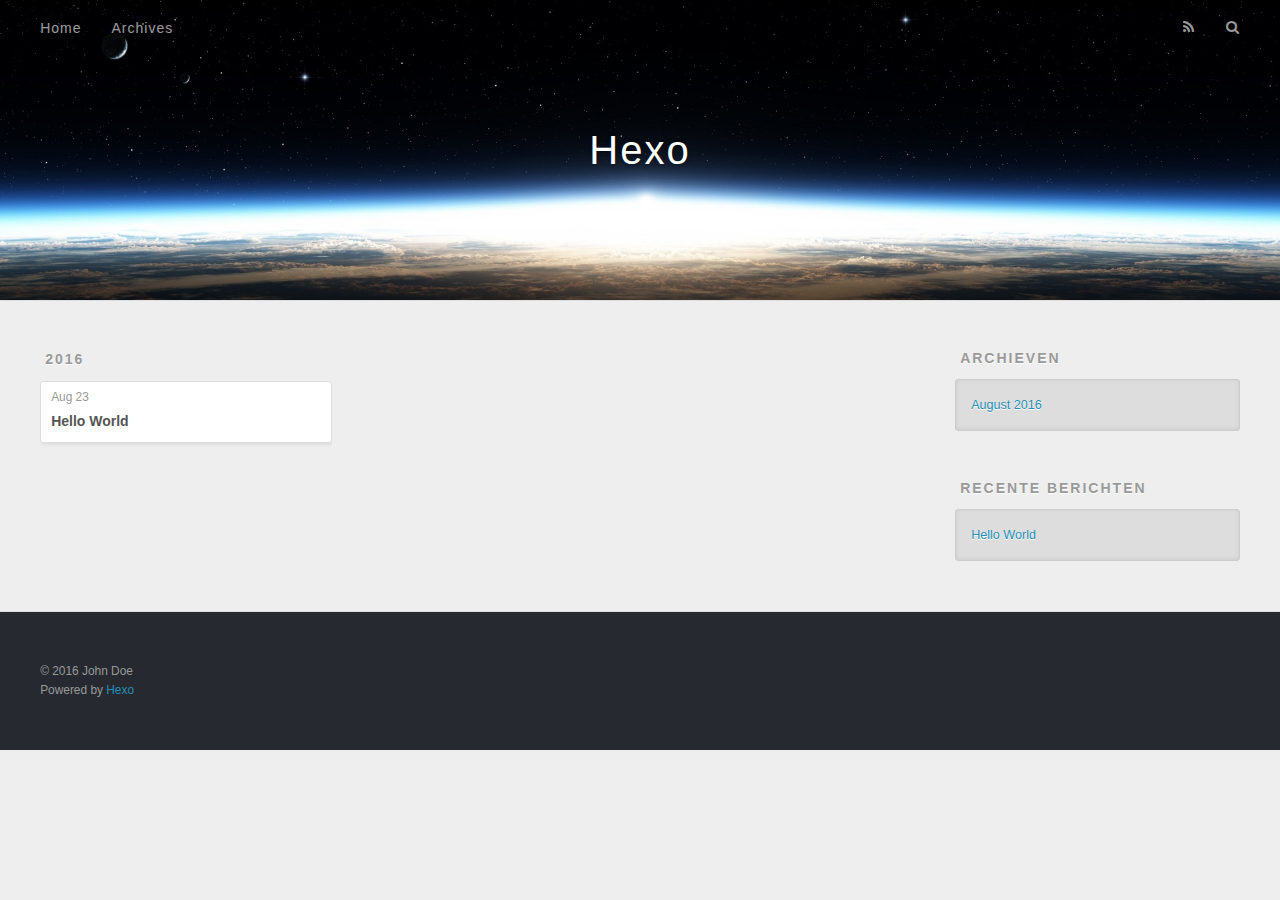
==== archives/index.html @ 3ef38811 "Site updated: 2016-08-23 08:29:12" ====
<!DOCTYPE html>
<html>
<head>
  <meta charset="utf-8">
  
  <title>Archieven | Hexo</title>
  <meta name="viewport" content="width=device-width, initial-scale=1, maximum-scale=1">
  <meta property="og:type" content="website">
<meta property="og:title" content="Hexo">
<meta property="og:url" content="http://yoursite.com/archives/index.html">
<meta property="og:site_name" content="Hexo">
<meta name="twitter:card" content="summary">
<meta name="twitter:title" content="Hexo">
  
    <link rel="alternate" href="/atom.xml" title="Hexo" type="application/atom+xml">
  
  
    <link rel="icon" href="/favicon.png">
  
  
    <link href="//fonts.googleapis.com/css?family=Source+Code+Pro" rel="stylesheet" type="text/css">
  
  <link rel="stylesheet" href="/css/style.css">
  

</head>

<body>
  <div id="container">
    <div id="wrap">
      <header id="header">
  <div id="banner"></div>
  <div id="header-outer" class="outer">
    <div id="header-title" class="inner">
      <h1 id="logo-wrap">
        <a href="/" id="logo">Hexo</a>
      </h1>
      
    </div>
    <div id="header-inner" class="inner">
      <nav id="main-nav">
        <a id="main-nav-toggle" class="nav-icon"></a>
        
          <a class="main-nav-link" href="/">Home</a>
        
          <a class="main-nav-link" href="/archives">Archives</a>
        
      </nav>
      <nav id="sub-nav">
        
          <a id="nav-rss-link" class="nav-icon" href="/atom.xml" title="RSS Feed"></a>
        
        <a id="nav-search-btn" class="nav-icon" title="Zoeken"></a>
      </nav>
      <div id="search-form-wrap">
        <form action="//google.com/search" method="get" accept-charset="UTF-8" class="search-form"><input type="search" name="q" results="0" class="search-form-input" placeholder="Search"><button type="submit" class="search-form-submit">&#xF002;</button><input type="hidden" name="sitesearch" value="http://yoursite.com"></form>
      </div>
    </div>
  </div>
</header>
      <div class="outer">
        <section id="main">
  
  
    
    
      
      
      <section class="archives-wrap">
        <div class="archive-year-wrap">
          <a href="/archives/2016" class="archive-year">2016</a>
        </div>
        <div class="archives">
    
    <article class="archive-article archive-type-post">
  <div class="archive-article-inner">
    <header class="archive-article-header">
      <a href="/2016/08/23/hello-world/" class="archive-article-date">
  <time datetime="2016-08-22T21:23:56.000Z" itemprop="datePublished">Aug 23</time>
</a>
      
  
    <h1 itemprop="name">
      <a class="archive-article-title" href="/2016/08/23/hello-world/">Hello World</a>
    </h1>
  

    </header>
  </div>
</article>
  
  
    </div></section>
  

</section>
        
          <aside id="sidebar">
  
    

  
    

  
    
  
    
  <div class="widget-wrap">
    <h3 class="widget-title">Archieven</h3>
    <div class="widget">
      <ul class="archive-list"><li class="archive-list-item"><a class="archive-list-link" href="/archives/2016/08/">August 2016</a></li></ul>
    </div>
  </div>


  
    
  <div class="widget-wrap">
    <h3 class="widget-title">Recente berichten</h3>
    <div class="widget">
      <ul>
        
          <li>
            <a href="/2016/08/23/hello-world/">Hello World</a>
          </li>
        
      </ul>
    </div>
  </div>

  
</aside>
        
      </div>
      <footer id="footer">
  
  <div class="outer">
    <div id="footer-info" class="inner">
      &copy; 2016 John Doe<br>
      Powered by <a href="http://hexo.io/" target="_blank">Hexo</a>
    </div>
  </div>
</footer>
    </div>
    <nav id="mobile-nav">
  
    <a href="/" class="mobile-nav-link">Home</a>
  
    <a href="/archives" class="mobile-nav-link">Archives</a>
  
</nav>
    

<script src="//ajax.googleapis.com/ajax/libs/jquery/2.0.3/jquery.min.js"></script>


  <link rel="stylesheet" href="/fancybox/jquery.fancybox.css">
  <script src="/fancybox/jquery.fancybox.pack.js"></script>


<script src="/js/script.js"></script>

  </div>
</body>
</html>
---- css/style.css ----
body {
  width: 100%;
}
body:before,
body:after {
  content: "";
  display: table;
}
body:after {
  clear: both;
}
html,
body,
div,
span,
applet,
object,
iframe,
h1,
h2,
h3,
h4,
h5,
h6,
p,
blockquote,
pre,
a,
abbr,
acronym,
address,
big,
cite,
code,
del,
dfn,
em,
img,
ins,
kbd,
q,
s,
samp,
small,
strike,
strong,
sub,
sup,
tt,
var,
dl,
dt,
dd,
ol,
ul,
li,
fieldset,
form,
label,
legend,
table,
caption,
tbody,
tfoot,
thead,
tr,
th,
td {
  margin: 0;
  padding: 0;
  border: 0;
  outline: 0;
  font-weight: inherit;
  font-style: inherit;
  font-family: inherit;
  font-size: 100%;
  vertical-align: baseline;
}
body {
  line-height: 1;
  color: #000;
  background: #fff;
}
ol,
ul {
  list-style: none;
}
table {
  border-collapse: separate;
  border-spacing: 0;
  vertical-align: middle;
}
caption,
th,
td {
  text-align: left;
  font-weight: normal;
  vertical-align: middle;
}
a img {
  border: none;
}
input,
button {
  margin: 0;
  padding: 0;
}
input::-moz-focus-inner,
button::-moz-focus-inner {
  border: 0;
  padding: 0;
}
@font-face {
  font-family: FontAwesome;
  font-style: normal;
  font-weight: normal;
  src: url("fonts/fontawesome-webfont.eot?v=#4.0.3");
  src: url("fonts/fontawesome-webfont.eot?#iefix&v=#4.0.3") format("embedded-opentype"), url("fonts/fontawesome-webfont.woff?v=#4.0.3") format("woff"), url("fonts/fontawesome-webfont.ttf?v=#4.0.3") format("truetype"), url("fonts/fontawesome-webfont.svg#fontawesomeregular?v=#4.0.3") format("svg");
}
html,
body,
#container {
  height: 100%;
}
body {
  background: #eee;
  font: 14px "Helvetica Neue", Helvetica, Arial, sans-serif;
  -webkit-text-size-adjust: 100%;
}
.outer {
  max-width: 1220px;
  margin: 0 auto;
  padding: 0 20px;
}
.outer:before,
.outer:after {
  content: "";
  display: table;
}
.outer:after {
  clear: both;
}
.inner {
  display: inline;
  float: left;
  width: 98.33333333333333%;
  margin: 0 0.833333333333333%;
}
.left,
.alignleft {
  float: left;
}
.right,
.alignright {
  float: right;
}
.clear {
  clear: both;
}
#container {
  position: relative;
}
.mobile-nav-on {
  overflow: hidden;
}
#wrap {
  height: 100%;
  width: 100%;
  position: absolute;
  top: 0;
  left: 0;
  -webkit-transition: 0.2s ease-out;
  -moz-transition: 0.2s ease-out;
  -ms-transition: 0.2s ease-out;
  transition: 0.2s ease-out;
  z-index: 1;
  background: #eee;
}
.mobile-nav-on #wrap {
  left: 280px;
}
@media screen and (min-width: 768px) {
  #main {
    display: inline;
    float: left;
    width: 73.33333333333333%;
    margin: 0 0.833333333333333%;
  }
}
.article-date,
.article-category-link,
.archive-year,
.widget-title {
  text-decoration: none;
  text-transform: uppercase;
  letter-spacing: 2px;
  color: #999;
  margin-bottom: 1em;
  margin-left: 5px;
  line-height: 1em;
  text-shadow: 0 1px #fff;
  font-weight: bold;
}
.article-inner,
.archive-article-inner {
  background: #fff;
  -webkit-box-shadow: 1px 2px 3px #ddd;
  box-shadow: 1px 2px 3px #ddd;
  border: 1px solid #ddd;
  border-radius: 3px;
}
.article-entry h1,
.widget h1 {
  font-size: 2em;
}
.article-entry h2,
.widget h2 {
  font-size: 1.5em;
}
.article-entry h3,
.widget h3 {
  font-size: 1.3em;
}
.article-entry h4,
.widget h4 {
  font-size: 1.2em;
}
.article-entry h5,
.widget h5 {
  font-size: 1em;
}
.article-entry h6,
.widget h6 {
  font-size: 1em;
  color: #999;
}
.article-entry hr,
.widget hr {
  border: 1px dashed #ddd;
}
.article-entry strong,
.widget strong {
  font-weight: bold;
}
.article-entry em,
.widget em,
.article-entry cite,
.widget cite {
  font-style: italic;
}
.article-entry sup,
.widget sup,
.article-entry sub,
.widget sub {
  font-size: 0.75em;
  line-height: 0;
  position: relative;
  vertical-align: baseline;
}
.article-entry sup,
.widget sup {
  top: -0.5em;
}
.article-entry sub,
.widget sub {
  bottom: -0.2em;
}
.article-entry small,
.widget small {
  font-size: 0.85em;
}
.article-entry acronym,
.widget acronym,
.article-entry abbr,
.widget abbr {
  border-bottom: 1px dotted;
}
.article-entry ul,
.widget ul,
.article-entry ol,
.widget ol,
.article-entry dl,
.widget dl {
  margin: 0 20px;
  line-height: 1.6em;
}
.article-entry ul ul,
.widget ul ul,
.article-entry ol ul,
.widget ol ul,
.article-entry ul ol,
.widget ul ol,
.article-entry ol ol,
.widget ol ol {
  margin-top: 0;
  margin-bottom: 0;
}
.article-entry ul,
.widget ul {
  list-style: disc;
}
.article-entry ol,
.widget ol {
  list-style: decimal;
}
.article-entry dt,
.widget dt {
  font-weight: bold;
}
#header {
  height: 300px;
  position: relative;
  border-bottom: 1px solid #ddd;
}
#header:before,
#header:after {
  content: "";
  position: absolute;
  left: 0;
  right: 0;
  height: 40px;
}
#header:before {
  top: 0;
  background: -webkit-linear-gradient(rgba(0,0,0,0.2), transparent);
  background: -moz-linear-gradient(rgba(0,0,0,0.2), transparent);
  background: -ms-linear-gradient(rgba(0,0,0,0.2), transparent);
  background: linear-gradient(rgba(0,0,0,0.2), transparent);
}
#header:after {
  bottom: 0;
  background: -webkit-linear-gradient(transparent, rgba(0,0,0,0.2));
  background: -moz-linear-gradient(transparent, rgba(0,0,0,0.2));
  background: -ms-linear-gradient(transparent, rgba(0,0,0,0.2));
  background: linear-gradient(transparent, rgba(0,0,0,0.2));
}
#header-outer {
  height: 100%;
  position: relative;
}
#header-inner {
  position: relative;
  overflow: hidden;
}
#banner {
  position: absolute;
  top: 0;
  left: 0;
  width: 100%;
  height: 100%;
  background: url("images/banner.jpg") center #000;
  -webkit-background-size: cover;
  -moz-background-size: cover;
  background-size: cover;
  z-index: -1;
}
#header-title {
  text-align: center;
  height: 40px;
  position: absolute;
  top: 50%;
  left: 0;
  margin-top: -20px;
}
#logo,
#subtitle {
  text-decoration: none;
  color: #fff;
  font-weight: 300;
  text-shadow: 0 1px 4px rgba(0,0,0,0.3);
}
#logo {
  font-size: 40px;
  line-height: 40px;
  letter-spacing: 2px;
}
#subtitle {
  font-size: 16px;
  line-height: 16px;
  letter-spacing: 1px;
}
#subtitle-wrap {
  margin-top: 16px;
}
#main-nav {
  float: left;
  margin-left: -15px;
}
.nav-icon,
.main-nav-link {
  float: left;
  color: #fff;
  opacity: 0.6;
  text-decoration: none;
  text-shadow: 0 1px rgba(0,0,0,0.2);
  -webkit-transition: opacity 0.2s;
  -moz-transition: opacity 0.2s;
  -ms-transition: opacity 0.2s;
  transition: opacity 0.2s;
  display: block;
  padding: 20px 15px;
}
.nav-icon:hover,
.main-nav-link:hover {
  opacity: 1;
}
.nav-icon {
  font-family: FontAwesome;
  text-align: center;
  font-size: 14px;
  width: 14px;
  height: 14px;
  padding: 20px 15px;
  position: relative;
  cursor: pointer;
}
.main-nav-link {
  font-weight: 300;
  letter-spacing: 1px;
}
@media screen and (max-width: 479px) {
  .main-nav-link {
    display: none;
  }
}
#main-nav-toggle {
  display: none;
}
#main-nav-toggle:before {
  content: "\f0c9";
}
@media screen and (max-width: 479px) {
  #main-nav-toggle {
    display: block;
  }
}
#sub-nav {
  float: right;
  margin-right: -15px;
}
#nav-rss-link:before {
  content: "\f09e";
}
#nav-search-btn:before {
  content: "\f002";
}
#search-form-wrap {
  position: absolute;
  top: 15px;
  width: 150px;
  height: 30px;
  right: -150px;
  opacity: 0;
  -webkit-transition: 0.2s ease-out;
  -moz-transition: 0.2s ease-out;
  -ms-transition: 0.2s ease-out;
  transition: 0.2s ease-out;
}
#search-form-wrap.on {
  opacity: 1;
  right: 0;
}
@media screen and (max-width: 479px) {
  #search-form-wrap {
    width: 100%;
    right: -100%;
  }
}
.search-form {
  position: absolute;
  top: 0;
  left: 0;
  right: 0;
  background: #fff;
  padding: 5px 15px;
  border-radius: 15px;
  -webkit-box-shadow: 0 0 10px rgba(0,0,0,0.3);
  box-shadow: 0 0 10px rgba(0,0,0,0.3);
}
.search-form-input {
  border: none;
  background: none;
  color: #555;
  width: 100%;
  font: 13px "Helvetica Neue", Helvetica, Arial, sans-serif;
  outline: none;
}
.search-form-input::-webkit-search-results-decoration,
.search-form-input::-webkit-search-cancel-button {
  -webkit-appearance: none;
}
.search-form-submit {
  position: absolute;
  top: 50%;
  right: 10px;
  margin-top: -7px;
  font: 13px FontAwesome;
  border: none;
  background: none;
  color: #bbb;
  cursor: pointer;
}
.search-form-submit:hover,
.search-form-submit:focus {
  color: #777;
}
.article {
  margin: 50px 0;
}
.article-inner {
  overflow: hidden;
}
.article-meta:before,
.article-meta:after {
  content: "";
  display: table;
}
.article-meta:after {
  clear: both;
}
.article-date {
  float: left;
}
.article-category {
  float: left;
  line-height: 1em;
  color: #ccc;
  text-shadow: 0 1px #fff;
  margin-left: 8px;
}
.article-category:before {
  content: "\2022";
}
.article-category-link {
  margin: 0 12px 1em;
}
.article-header {
  padding: 20px 20px 0;
}
.article-title {
  text-decoration: none;
  font-size: 2em;
  font-weight: bold;
  color: #555;
  line-height: 1.1em;
  -webkit-transition: color 0.2s;
  -moz-transition: color 0.2s;
  -ms-transition: color 0.2s;
  transition: color 0.2s;
}
a.article-title:hover {
  color: #258fb8;
}
.article-entry {
  color: #555;
  padding: 0 20px;
}
.article-entry:before,
.article-entry:after {
  content: "";
  display: table;
}
.article-entry:after {
  clear: both;
}
.article-entry p,
.article-entry table {
  line-height: 1.6em;
  margin: 1.6em 0;
}
.article-entry h1,
.article-entry h2,
.article-entry h3,
.article-entry h4,
.article-entry h5,
.article-entry h6 {
  font-weight: bold;
}
.article-entry h1,
.article-entry h2,
.article-entry h3,
.article-entry h4,
.article-entry h5,
.article-entry h6 {
  line-height: 1.1em;
  margin: 1.1em 0;
}
.article-entry a {
  color: #258fb8;
  text-decoration: none;
}
.article-entry a:hover {
  text-decoration: underline;
}
.article-entry ul,
.article-entry ol,
.article-entry dl {
  margin-top: 1.6em;
  margin-bottom: 1.6em;
}
.article-entry img,
.article-entry video {
  max-width: 100%;
  height: auto;
  display: block;
  margin: auto;
}
.article-entry iframe {
  border: none;
}
.article-entry table {
  width: 100%;
  border-collapse: collapse;
  border-spacing: 0;
}
.article-entry th {
  font-weight: bold;
  border-bottom: 3px solid #ddd;
  padding-bottom: 0.5em;
}
.article-entry td {
  border-bottom: 1px solid #ddd;
  padding: 10px 0;
}
.article-entry blockquote {
  font-family: Georgia, "Times New Roman", serif;
  font-size: 1.4em;
  margin: 1.6em 20px;
  text-align: center;
}
.article-entry blockquote footer {
  font-size: 14px;
  margin: 1.6em 0;
  font-family: "Helvetica Neue", Helvetica, Arial, sans-serif;
}
.article-entry blockquote footer cite:before {
  content: "—";
  padding: 0 0.5em;
}
.article-entry .pullquote {
  text-align: left;
  width: 45%;
  margin: 0;
}
.article-entry .pullquote.left {
  margin-left: 0.5em;
  margin-right: 1em;
}
.article-entry .pullquote.right {
  margin-right: 0.5em;
  margin-left: 1em;
}
.article-entry .caption {
  color: #999;
  display: block;
  font-size: 0.9em;
  margin-top: 0.5em;
  position: relative;
  text-align: center;
}
.article-entry .video-container {
  position: relative;
  padding-top: 56.25%;
  height: 0;
  overflow: hidden;
}
.article-entry .video-container iframe,
.article-entry .video-container object,
.article-entry .video-container embed {
  position: absolute;
  top: 0;
  left: 0;
  width: 100%;
  height: 100%;
  margin-top: 0;
}
.article-more-link a {
  display: inline-block;
  line-height: 1em;
  padding: 6px 15px;
  border-radius: 15px;
  background: #eee;
  color: #999;
  text-shadow: 0 1px #fff;
  text-decoration: none;
}
.article-more-link a:hover {
  background: #258fb8;
  color: #fff;
  text-decoration: none;
  text-shadow: 0 1px #1e7293;
}
.article-footer {
  font-size: 0.85em;
  line-height: 1.6em;
  border-top: 1px solid #ddd;
  padding-top: 1.6em;
  margin: 0 20px 20px;
}
.article-footer:before,
.article-footer:after {
  content: "";
  display: table;
}
.article-footer:after {
  clear: both;
}
.article-footer a {
  color: #999;
  text-decoration: none;
}
.article-footer a:hover {
  color: #555;
}
.article-tag-list-item {
  float: left;
  margin-right: 10px;
}
.article-tag-list-link:before {
  content: "#";
}
.article-comment-link {
  float: right;
}
.article-comment-link:before {
  content: "\f075";
  font-family: FontAwesome;
  padding-right: 8px;
}
.article-share-link {
  cursor: pointer;
  float: right;
  margin-left: 20px;
}
.article-share-link:before {
  content: "\f064";
  font-family: FontAwesome;
  padding-right: 6px;
}
#article-nav {
  position: relative;
}
#article-nav:before,
#article-nav:after {
  content: "";
  display: table;
}
#article-nav:after {
  clear: both;
}
@media screen and (min-width: 768px) {
  #article-nav {
    margin: 50px 0;
  }
  #article-nav:before {
    width: 8px;
    height: 8px;
    position: absolute;
    top: 50%;
    left: 50%;
    margin-top: -4px;
    margin-left: -4px;
    content: "";
    border-radius: 50%;
    background: #ddd;
    -webkit-box-shadow: 0 1px 2px #fff;
    box-shadow: 0 1px 2px #fff;
  }
}
.article-nav-link-wrap {
  text-decoration: none;
  text-shadow: 0 1px #fff;
  color: #999;
  -webkit-box-sizing: border-box;
  -moz-box-sizing: border-box;
  box-sizing: border-box;
  margin-top: 50px;
  text-align: center;
  display: block;
}
.article-nav-link-wrap:hover {
  color: #555;
}
@media screen and (min-width: 768px) {
  .article-nav-link-wrap {
    width: 50%;
    margin-top: 0;
  }
}
@media screen and (min-width: 768px) {
  #article-nav-newer {
    float: left;
    text-align: right;
    padding-right: 20px;
  }
}
@media screen and (min-width: 768px) {
  #article-nav-older {
    float: right;
    text-align: left;
    padding-left: 20px;
  }
}
.article-nav-caption {
  text-transform: uppercase;
  letter-spacing: 2px;
  color: #ddd;
  line-height: 1em;
  font-weight: bold;
}
#article-nav-newer .article-nav-caption {
  margin-right: -2px;
}
.article-nav-title {
  font-size: 0.85em;
  line-height: 1.6em;
  margin-top: 0.5em;
}
.article-share-box {
  position: absolute;
  display: none;
  background: #fff;
  -webkit-box-shadow: 1px 2px 10px rgba(0,0,0,0.2);
  box-shadow: 1px 2px 10px rgba(0,0,0,0.2);
  border-radius: 3px;
  margin-left: -145px;
  overflow: hidden;
  z-index: 1;
}
.article-share-box.on {
  display: block;
}
.article-share-input {
  width: 100%;
  background: none;
  -webkit-box-sizing: border-box;
  -moz-box-sizing: border-box;
  box-sizing: border-box;
  font: 14px "Helvetica Neue", Helvetica, Arial, sans-serif;
  padding: 0 15px;
  color: #555;
  outline: none;
  border: 1px solid #ddd;
  border-radius: 3px 3px 0 0;
  height: 36px;
  line-height: 36px;
}
.article-share-links {
  background: #eee;
}
.article-share-links:before,
.article-share-links:after {
  content: "";
  display: table;
}
.article-share-links:after {
  clear: both;
}
.article-share-twitter,
.article-share-facebook,
.article-share-pinterest,
.article-share-google {
  width: 50px;
  height: 36px;
  display: block;
  float: left;
  position: relative;
  color: #999;
  text-shadow: 0 1px #fff;
}
.article-share-twitter:before,
.article-share-facebook:before,
.article-share-pinterest:before,
.article-share-google:before {
  font-size: 20px;
  font-family: FontAwesome;
  width: 20px;
  height: 20px;
  position: absolute;
  top: 50%;
  left: 50%;
  margin-top: -10px;
  margin-left: -10px;
  text-align: center;
}
.article-share-twitter:hover,
.article-share-facebook:hover,
.article-share-pinterest:hover,
.article-share-google:hover {
  color: #fff;
}
.article-share-twitter:before {
  content: "\f099";
}
.article-share-twitter:hover {
  background: #00aced;
  text-shadow: 0 1px #008abe;
}
.article-share-facebook:before {
  content: "\f09a";
}
.article-share-facebook:hover {
  background: #3b5998;
  text-shadow: 0 1px #2f477a;
}
.article-share-pinterest:before {
  content: "\f0d2";
}
.article-share-pinterest:hover {
  background: #cb2027;
  text-shadow: 0 1px #a21a1f;
}
.article-share-google:before {
  content: "\f0d5";
}
.article-share-google:hover {
  background: #dd4b39;
  text-shadow: 0 1px #be3221;
}
.article-gallery {
  background: #000;
  position: relative;
}
.article-gallery-photos {
  position: relative;
  overflow: hidden;
}
.article-gallery-img {
  display: none;
  max-width: 100%;
}
.article-gallery-img:first-child {
  display: block;
}
.article-gallery-img.loaded {
  position: absolute;
  display: block;
}
.article-gallery-img img {
  display: block;
  max-width: 100%;
  margin: 0 auto;
}
#comments {
  background: #fff;
  -webkit-box-shadow: 1px 2px 3px #ddd;
  box-shadow: 1px 2px 3px #ddd;
  padding: 20px;
  border: 1px solid #ddd;
  border-radius: 3px;
  margin: 50px 0;
}
#comments a {
  color: #258fb8;
}
.archives-wrap {
  margin: 50px 0;
}
.archives:before,
.archives:after {
  content: "";
  display: table;
}
.archives:after {
  clear: both;
}
.archive-year-wrap {
  margin-bottom: 1em;
}
.archives {
  -webkit-column-gap: 10px;
  -moz-column-gap: 10px;
  column-gap: 10px;
}
@media screen and (min-width: 480px) and (max-width: 767px) {
  .archives {
    -webkit-column-count: 2;
    -moz-column-count: 2;
    column-count: 2;
  }
}
@media screen and (min-width: 768px) {
  .archives {
    -webkit-column-count: 3;
    -moz-column-count: 3;
    column-count: 3;
  }
}
.archive-article {
  -webkit-column-break-inside: avoid;
  page-break-inside: avoid;
  overflow: hidden;
  break-inside: avoid-column;
}
.archive-article-inner {
  padding: 10px;
  margin-bottom: 15px;
}
.archive-article-title {
  text-decoration: none;
  font-weight: bold;
  color: #555;
  -webkit-transition: color 0.2s;
  -moz-transition: color 0.2s;
  -ms-transition: color 0.2s;
  transition: color 0.2s;
  line-height: 1.6em;
}
.archive-article-title:hover {
  color: #258fb8;
}
.archive-article-footer {
  margin-top: 1em;
}
.archive-article-date {
  color: #999;
  text-decoration: none;
  font-size: 0.85em;
  line-height: 1em;
  margin-bottom: 0.5em;
  display: block;
}
#page-nav {
  margin: 50px auto;
  background: #fff;
  -webkit-box-shadow: 1px 2px 3px #ddd;
  box-shadow: 1px 2px 3px #ddd;
  border: 1px solid #ddd;
  border-radius: 3px;
  text-align: center;
  color: #999;
  overflow: hidden;
}
#page-nav:before,
#page-nav:after {
  content: "";
  display: table;
}
#page-nav:after {
  clear: both;
}
#page-nav a,
#page-nav span {
  padding: 10px 20px;
  line-height: 1;
  height: 2ex;
}
#page-nav a {
  color: #999;
  text-decoration: none;
}
#page-nav a:hover {
  background: #999;
  color: #fff;
}
#page-nav .prev {
  float: left;
}
#page-nav .next {
  float: right;
}
#page-nav .page-number {
  display: inline-block;
}
@media screen and (max-width: 479px) {
  #page-nav .page-number {
    display: none;
  }
}
#page-nav .current {
  color: #555;
  font-weight: bold;
}
#page-nav .space {
  color: #ddd;
}
#footer {
  background: #262a30;
  padding: 50px 0;
  border-top: 1px solid #ddd;
  color: #999;
}
#footer a {
  color: #258fb8;
  text-decoration: none;
}
#footer a:hover {
  text-decoration: underline;
}
#footer-info {
  line-height: 1.6em;
  font-size: 0.85em;
}
.article-entry pre,
.article-entry .highlight {
  background: #2d2d2d;
  margin: 0 -20px;
  padding: 15px 20px;
  border-style: solid;
  border-color: #ddd;
  border-width: 1px 0;
  overflow: auto;
  color: #ccc;
  line-height: 22.400000000000002px;
}
.article-entry .highlight .gutter pre,
.article-entry .gist .gist-file .gist-data .line-numbers {
  color: #666;
  font-size: 0.85em;
}
.article-entry pre,
.article-entry code {
  font-family: "Source Code Pro", Consolas, Monaco, Menlo, Consolas, monospace;
}
.article-entry code {
  background: #eee;
  text-shadow: 0 1px #fff;
  padding: 0 0.3em;
}
.article-entry pre code {
  background: none;
  text-shadow: none;
  padding: 0;
}
.article-entry .highlight pre {
  border: none;
  margin: 0;
  padding: 0;
}
.article-entry .highlight table {
  margin: 0;
  width: auto;
}
.article-entry .highlight td {
  border: none;
  padding: 0;
}
.article-entry .highlight figcaption {
  font-size: 0.85em;
  color: #999;
  line-height: 1em;
  margin-bottom: 1em;
}
.article-entry .highlight figcaption:before,
.article-entry .highlight figcaption:after {
  content: "";
  display: table;
}
.article-entry .highlight figcaption:after {
  clear: both;
}
.article-entry .highlight figcaption a {
  float: right;
}
.article-entry .highlight .gutter pre {
  text-align: right;
  padding-right: 20px;
}
.article-entry .highlight .line {
  height: 22.400000000000002px;
}
.article-entry .highlight .line.marked {
  background: #515151;
}
.article-entry .gist {
  margin: 0 -20px;
  border-style: solid;
  border-color: #ddd;
  border-width: 1px 0;
  background: #2d2d2d;
  padding: 15px 20px 15px 0;
}
.article-entry .gist .gist-file {
  border: none;
  font-family: "Source Code Pro", Consolas, Monaco, Menlo, Consolas, monospace;
  margin: 0;
}
.article-entry .gist .gist-file .gist-data {
  background: none;
  border: none;
}
.article-entry .gist .gist-file .gist-data .line-numbers {
  background: none;
  border: none;
  padding: 0 20px 0 0;
}
.article-entry .gist .gist-file .gist-data .line-data {
  padding: 0 !important;
}
.article-entry .gist .gist-file .highlight {
  margin: 0;
  padding: 0;
  border: none;
}
.article-entry .gist .gist-file .gist-meta {
  background: #2d2d2d;
  color: #999;
  font: 0.85em "Helvetica Neue", Helvetica, Arial, sans-serif;
  text-shadow: 0 0;
  padding: 0;
  margin-top: 1em;
  margin-left: 20px;
}
.article-entry .gist .gist-file .gist-meta a {
  color: #258fb8;
  font-weight: normal;
}
.article-entry .gist .gist-file .gist-meta a:hover {
  text-decoration: underline;
}
pre .comment,
pre .title {
  color: #999;
}
pre .variable,
pre .attribute,
pre .tag,
pre .regexp,
pre .ruby .constant,
pre .xml .tag .title,
pre .xml .pi,
pre .xml .doctype,
pre .html .doctype,
pre .css .id,
pre .css .class,
pre .css .pseudo {
  color: #f2777a;
}
pre .number,
pre .preprocessor,
pre .built_in,
pre .literal,
pre .params,
pre .constant {
  color: #f99157;
}
pre .class,
pre .ruby .class .title,
pre .css .rules .attribute {
  color: #9c9;
}
pre .string,
pre .value,
pre .inheritance,
pre .header,
pre .ruby .symbol,
pre .xml .cdata {
  color: #9c9;
}
pre .css .hexcolor {
  color: #6cc;
}
pre .function,
pre .python .decorator,
pre .python .title,
pre .ruby .function .title,
pre .ruby .title .keyword,
pre .perl .sub,
pre .javascript .title,
pre .coffeescript .title {
  color: #69c;
}
pre .keyword,
pre .javascript .function {
  color: #c9c;
}
@media screen and (max-width: 479px) {
  #mobile-nav {
    position: absolute;
    top: 0;
    left: 0;
    width: 280px;
    height: 100%;
    background: #191919;
    border-right: 1px solid #fff;
  }
}
@media screen and (max-width: 479px) {
  .mobile-nav-link {
    display: block;
    color: #999;
    text-decoration: none;
    padding: 15px 20px;
    font-weight: bold;
  }
  .mobile-nav-link:hover {
    color: #fff;
  }
}
@media screen and (min-width: 768px) {
  #sidebar {
    display: inline;
    float: left;
    width: 23.333333333333332%;
    margin: 0 0.833333333333333%;
  }
}
.widget-wrap {
  margin: 50px 0;
}
.widget {
  color: #777;
  text-shadow: 0 1px #fff;
  background: #ddd;
  -webkit-box-shadow: 0 -1px 4px #ccc inset;
  box-shadow: 0 -1px 4px #ccc inset;
  border: 1px solid #ccc;
  padding: 15px;
  border-radius: 3px;
}
.widget a {
  color: #258fb8;
  text-decoration: none;
}
.widget a:hover {
  text-decoration: underline;
}
.widget ul ul,
.widget ol ul,
.widget dl ul,
.widget ul ol,
.widget ol ol,
.widget dl ol,
.widget ul dl,
.widget ol dl,
.widget dl dl {
  margin-left: 15px;
  list-style: disc;
}
.widget {
  line-height: 1.6em;
  word-wrap: break-word;
  font-size: 0.9em;
}
.widget ul,
.widget ol {
  list-style: none;
  margin: 0;
}
.widget ul ul,
.widget ol ul,
.widget ul ol,
.widget ol ol {
  margin: 0 20px;
}
.widget ul ul,
.widget ol ul {
  list-style: disc;
}
.widget ul ol,
.widget ol ol {
  list-style: decimal;
}
.category-list-count,
.tag-list-count,
.archive-list-count {
  padding-left: 5px;
  color: #999;
  font-size: 0.85em;
}
.category-list-count:before,
.tag-list-count:before,
.archive-list-count:before {
  content: "(";
}
.category-list-count:after,
.tag-list-count:after,
.archive-list-count:after {
  content: ")";
}
.tagcloud a {
  margin-right: 5px;
  display: inline-block;
}
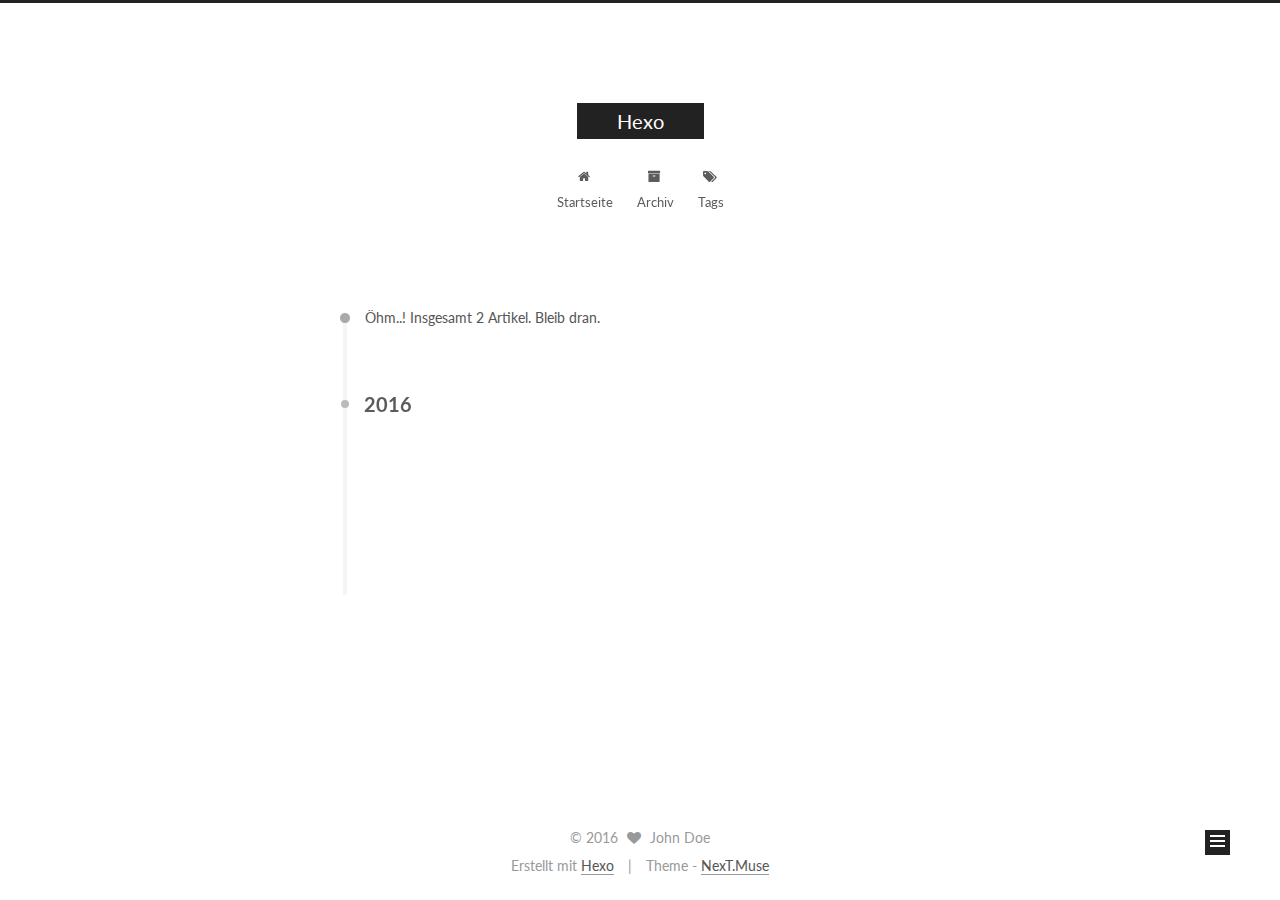
==== commit 06d70a96: "Site updated: 2016-08-23 08:47:02" ====
--- a/archives/index.html
+++ b/archives/index.html
@@ -1,166 +1,503 @@
-<!DOCTYPE html>
-<html>
+<!doctype html>
+
+
+
+  
+
+
+<html class="theme-next muse use-motion">
 <head>
-  <meta charset="utf-8">
-  
-  <title>Archieven | Hexo</title>
-  <meta name="viewport" content="width=device-width, initial-scale=1, maximum-scale=1">
-  <meta property="og:type" content="website">
+  <meta charset="UTF-8"/>
+<meta http-equiv="X-UA-Compatible" content="IE=edge,chrome=1" />
+<meta name="viewport" content="width=device-width, initial-scale=1, maximum-scale=1"/>
+
+
+
+<meta http-equiv="Cache-Control" content="no-transform" />
+<meta http-equiv="Cache-Control" content="no-siteapp" />
+
+
+
+
+
+
+
+
+
+
+
+
+  
+  
+  <link href="/vendors/fancybox/source/jquery.fancybox.css?v=2.1.5" rel="stylesheet" type="text/css" />
+
+
+
+
+  
+  
+  
+  
+
+  
+    
+    
+  
+
+  
+
+  
+
+  
+
+  
+
+  
+    
+    
+    <link href="//fonts.googleapis.com/css?family=Lato:300,300italic,400,400italic,700,700italic&subset=latin,latin-ext" rel="stylesheet" type="text/css">
+  
+
+
+
+
+
+
+<link href="/vendors/font-awesome/css/font-awesome.min.css?v=4.4.0" rel="stylesheet" type="text/css" />
+
+<link href="/css/main.css?v=5.0.1" rel="stylesheet" type="text/css" />
+
+
+  <meta name="keywords" content="Hexo, NexT" />
+
+
+
+
+
+
+
+
+  <link rel="shortcut icon" type="image/x-icon" href="/favicon.ico?v=5.0.1" />
+
+
+
+
+
+
+<meta property="og:type" content="website">
 <meta property="og:title" content="Hexo">
 <meta property="og:url" content="http://yoursite.com/archives/index.html">
 <meta property="og:site_name" content="Hexo">
 <meta name="twitter:card" content="summary">
 <meta name="twitter:title" content="Hexo">
-  
-    <link rel="alternate" href="/atom.xml" title="Hexo" type="application/atom+xml">
-  
-  
-    <link rel="icon" href="/favicon.png">
-  
-  
-    <link href="//fonts.googleapis.com/css?family=Source+Code+Pro" rel="stylesheet" type="text/css">
-  
-  <link rel="stylesheet" href="/css/style.css">
-  
-
+
+
+
+<script type="text/javascript" id="hexo.configuration">
+  var NexT = window.NexT || {};
+  var CONFIG = {
+    scheme: 'Muse',
+    sidebar: {"position":"left","display":"post"},
+    fancybox: true,
+    motion: true,
+    duoshuo: {
+      userId: 0,
+      author: 'Author'
+    }
+  };
+</script>
+
+
+
+
+  <link rel="canonical" href="http://yoursite.com/archives/"/>
+
+  <title> Archiv | Hexo </title>
 </head>
 
-<body>
-  <div id="container">
-    <div id="wrap">
-      <header id="header">
-  <div id="banner"></div>
-  <div id="header-outer" class="outer">
-    <div id="header-title" class="inner">
-      <h1 id="logo-wrap">
-        <a href="/" id="logo">Hexo</a>
+<body itemscope itemtype="http://schema.org/WebPage" lang="">
+
+  
+
+
+
+
+
+
+
+
+
+
+  
+  
+    
+  
+
+  <div class="container one-collumn sidebar-position-left  page-archive  ">
+    <div class="headband"></div>
+
+    <header id="header" class="header" itemscope itemtype="http://schema.org/WPHeader">
+      <div class="header-inner"><div class="site-meta ">
+  
+
+  <div class="custom-logo-site-title">
+    <a href="/"  class="brand" rel="start">
+      <span class="logo-line-before"><i></i></span>
+      <span class="site-title">Hexo</span>
+      <span class="logo-line-after"><i></i></span>
+    </a>
+  </div>
+  <p class="site-subtitle"></p>
+</div>
+
+<div class="site-nav-toggle">
+  <button>
+    <span class="btn-bar"></span>
+    <span class="btn-bar"></span>
+    <span class="btn-bar"></span>
+  </button>
+</div>
+
+<nav class="site-nav">
+  
+
+  
+    <ul id="menu" class="menu">
+      
+        
+        <li class="menu-item menu-item-home">
+          <a href="/" rel="section">
+            
+              <i class="menu-item-icon fa fa-fw fa-home"></i> <br />
+            
+            Startseite
+          </a>
+        </li>
+      
+        
+        <li class="menu-item menu-item-archives">
+          <a href="/archives" rel="section">
+            
+              <i class="menu-item-icon fa fa-fw fa-archive"></i> <br />
+            
+            Archiv
+          </a>
+        </li>
+      
+        
+        <li class="menu-item menu-item-tags">
+          <a href="/tags" rel="section">
+            
+              <i class="menu-item-icon fa fa-fw fa-tags"></i> <br />
+            
+            Tags
+          </a>
+        </li>
+      
+
+      
+    </ul>
+  
+
+  
+</nav>
+
+ </div>
+    </header>
+
+    <main id="main" class="main">
+      <div class="main-inner">
+        <div class="content-wrap">
+          <div id="content" class="content">
+            
+
+  <section id="posts" class="posts-collapse">
+    <span class="archive-move-on"></span>
+
+    <span class="archive-page-counter">
+      
+      
+      
+        
+      
+      Öhm..! Insgesamt 2 Artikel. Bleib dran.
+    </span>
+
+    
+
+      
+      
+      
+
+      
+        
+        <div class="collection-title">
+          <h2 class="archive-year motion-element" id="archive-year-2016">2016</h2>
+        </div>
+      
+      
+
+      
+
+  <article class="post post-type-normal" itemscope itemtype="http://schema.org/Article">
+    <header class="post-header">
+
+      <h1 class="post-title">
+        
+            <a class="post-title-link" href="/2016/08/23/postName-md/" itemprop="url">
+              
+                <span itemprop="name">postName.md</span>
+              
+            </a>
+        
       </h1>
-      
-    </div>
-    <div id="header-inner" class="inner">
-      <nav id="main-nav">
-        <a id="main-nav-toggle" class="nav-icon"></a>
-        
-          <a class="main-nav-link" href="/">Home</a>
-        
-          <a class="main-nav-link" href="/archives">Archives</a>
-        
-      </nav>
-      <nav id="sub-nav">
-        
-          <a id="nav-rss-link" class="nav-icon" href="/atom.xml" title="RSS Feed"></a>
-        
-        <a id="nav-search-btn" class="nav-icon" title="Zoeken"></a>
-      </nav>
-      <div id="search-form-wrap">
-        <form action="//google.com/search" method="get" accept-charset="UTF-8" class="search-form"><input type="search" name="q" results="0" class="search-form-input" placeholder="Search"><button type="submit" class="search-form-submit">&#xF002;</button><input type="hidden" name="sitesearch" value="http://yoursite.com"></form>
+
+      <div class="post-meta">
+        <time class="post-time" itemprop="dateCreated"
+              datetime="2016-08-23T08:33:20+08:00"
+              content="2016-08-23" >
+          08-23
+        </time>
       </div>
+
+    </header>
+  </article>
+
+
+
+    
+
+      
+      
+      
+
+      
+      
+
+      
+
+  <article class="post post-type-normal" itemscope itemtype="http://schema.org/Article">
+    <header class="post-header">
+
+      <h1 class="post-title">
+        
+            <a class="post-title-link" href="/2016/08/23/hello-world/" itemprop="url">
+              
+                <span itemprop="name">Hello World</span>
+              
+            </a>
+        
+      </h1>
+
+      <div class="post-meta">
+        <time class="post-time" itemprop="dateCreated"
+              datetime="2016-08-23T05:23:56+08:00"
+              content="2016-08-23" >
+          08-23
+        </time>
+      </div>
+
+    </header>
+  </article>
+
+
+
+    
+
+  </section>
+
+  
+
+
+
+          </div>
+          
+
+
+          
+
+        </div>
+        
+          
+  
+  <div class="sidebar-toggle">
+    <div class="sidebar-toggle-line-wrap">
+      <span class="sidebar-toggle-line sidebar-toggle-line-first"></span>
+      <span class="sidebar-toggle-line sidebar-toggle-line-middle"></span>
+      <span class="sidebar-toggle-line sidebar-toggle-line-last"></span>
     </div>
   </div>
-</header>
-      <div class="outer">
-        <section id="main">
-  
-  
-    
-    
-      
-      
-      <section class="archives-wrap">
-        <div class="archive-year-wrap">
-          <a href="/archives/2016" class="archive-year">2016</a>
+
+  <aside id="sidebar" class="sidebar">
+    <div class="sidebar-inner">
+
+      
+
+      
+
+      <section class="site-overview sidebar-panel  sidebar-panel-active ">
+        <div class="site-author motion-element" itemprop="author" itemscope itemtype="http://schema.org/Person">
+          <img class="site-author-image" itemprop="image"
+               src="/images/avatar.gif"
+               alt="John Doe" />
+          <p class="site-author-name" itemprop="name">John Doe</p>
+          <p class="site-description motion-element" itemprop="description"></p>
         </div>
-        <div class="archives">
-    
-    <article class="archive-article archive-type-post">
-  <div class="archive-article-inner">
-    <header class="archive-article-header">
-      <a href="/2016/08/23/hello-world/" class="archive-article-date">
-  <time datetime="2016-08-22T21:23:56.000Z" itemprop="datePublished">Aug 23</time>
-</a>
-      
-  
-    <h1 itemprop="name">
-      <a class="archive-article-title" href="/2016/08/23/hello-world/">Hello World</a>
-    </h1>
-  
-
-    </header>
-  </div>
-</article>
-  
-  
-    </div></section>
-  
-
-</section>
-        
-          <aside id="sidebar">
-  
-    
-
-  
-    
-
-  
-    
-  
-    
-  <div class="widget-wrap">
-    <h3 class="widget-title">Archieven</h3>
-    <div class="widget">
-      <ul class="archive-list"><li class="archive-list-item"><a class="archive-list-link" href="/archives/2016/08/">August 2016</a></li></ul>
+        <nav class="site-state motion-element">
+          <div class="site-state-item site-state-posts">
+            <a href="/archives">
+              <span class="site-state-item-count">2</span>
+              <span class="site-state-item-name">Artikel</span>
+            </a>
+          </div>
+
+          
+
+          
+
+        </nav>
+
+        
+
+        <div class="links-of-author motion-element">
+          
+        </div>
+
+        
+        
+
+        
+        
+
+      </section>
+
+      
+
+    </div>
+  </aside>
+
+
+        
+      </div>
+    </main>
+
+    <footer id="footer" class="footer">
+      <div class="footer-inner">
+        <div class="copyright" >
+  
+  &copy; 
+  <span itemprop="copyrightYear">2016</span>
+  <span class="with-love">
+    <i class="fa fa-heart"></i>
+  </span>
+  <span class="author" itemprop="copyrightHolder">John Doe</span>
+</div>
+
+<div class="powered-by">
+  Erstellt mit  <a class="theme-link" href="https://hexo.io">Hexo</a>
+</div>
+
+<div class="theme-info">
+  Theme -
+  <a class="theme-link" href="https://github.com/iissnan/hexo-theme-next">
+    NexT.Muse
+  </a>
+</div>
+
+        
+
+        
+      </div>
+    </footer>
+
+    <div class="back-to-top">
+      <i class="fa fa-arrow-up"></i>
     </div>
   </div>
 
-
-  
-    
-  <div class="widget-wrap">
-    <h3 class="widget-title">Recente berichten</h3>
-    <div class="widget">
-      <ul>
-        
-          <li>
-            <a href="/2016/08/23/hello-world/">Hello World</a>
-          </li>
-        
-      </ul>
-    </div>
-  </div>
-
-  
-</aside>
-        
-      </div>
-      <footer id="footer">
-  
-  <div class="outer">
-    <div id="footer-info" class="inner">
-      &copy; 2016 John Doe<br>
-      Powered by <a href="http://hexo.io/" target="_blank">Hexo</a>
-    </div>
-  </div>
-</footer>
-    </div>
-    <nav id="mobile-nav">
-  
-    <a href="/" class="mobile-nav-link">Home</a>
-  
-    <a href="/archives" class="mobile-nav-link">Archives</a>
-  
-</nav>
-    
-
-<script src="//ajax.googleapis.com/ajax/libs/jquery/2.0.3/jquery.min.js"></script>
-
-
-  <link rel="stylesheet" href="/fancybox/jquery.fancybox.css">
-  <script src="/fancybox/jquery.fancybox.pack.js"></script>
-
-
-<script src="/js/script.js"></script>
-
-  </div>
+  
+
+<script type="text/javascript">
+  if (Object.prototype.toString.call(window.Promise) !== '[object Function]') {
+    window.Promise = null;
+  }
+</script>
+
+
+
+
+
+
+
+
+
+  
+
+
+
+  
+  <script type="text/javascript" src="/vendors/jquery/index.js?v=2.1.3"></script>
+
+  
+  <script type="text/javascript" src="/vendors/fastclick/lib/fastclick.min.js?v=1.0.6"></script>
+
+  
+  <script type="text/javascript" src="/vendors/jquery_lazyload/jquery.lazyload.js?v=1.9.7"></script>
+
+  
+  <script type="text/javascript" src="/vendors/velocity/velocity.min.js?v=1.2.1"></script>
+
+  
+  <script type="text/javascript" src="/vendors/velocity/velocity.ui.min.js?v=1.2.1"></script>
+
+  
+  <script type="text/javascript" src="/vendors/fancybox/source/jquery.fancybox.pack.js?v=2.1.5"></script>
+
+
+  
+
+
+  <script type="text/javascript" src="/js/src/utils.js?v=5.0.1"></script>
+
+  <script type="text/javascript" src="/js/src/motion.js?v=5.0.1"></script>
+
+
+
+  
+  
+
+  
+  
+    <script type="text/javascript" id="motion.page.archive">
+      $('.archive-year').velocity('transition.slideLeftIn');
+    </script>
+  
+
+
+  
+
+
+  <script type="text/javascript" src="/js/src/bootstrap.js?v=5.0.1"></script>
+
+
+
+  
+
+
+
+  
+
+
+
+
+  
+  
+
+  
+
+  
+
+  
+
 </body>
-</html>+</html>
--- a/css/main.css
+++ b/css/main.css
@@ -0,0 +1,2182 @@
+/* normalize.css v3.0.2 | MIT License | git.io/normalize */
+html {
+  font-family: sans-serif; /* 1 */
+  -ms-text-size-adjust: 100%; /* 2 */
+  -webkit-text-size-adjust: 100%; /* 2 */
+}
+body {
+  margin: 0;
+}
+article,
+aside,
+details,
+figcaption,
+figure,
+footer,
+header,
+hgroup,
+main,
+menu,
+nav,
+section,
+summary {
+  display: block;
+}
+audio,
+canvas,
+progress,
+video {
+  display: inline-block; /* 1 */
+  vertical-align: baseline; /* 2 */
+}
+audio:not([controls]) {
+  display: none;
+  height: 0;
+}
+[hidden],
+template {
+  display: none;
+}
+a {
+  background-color: transparent;
+}
+a:active,
+a:hover {
+  outline: 0;
+}
+abbr[title] {
+  border-bottom: 1px dotted;
+}
+b,
+strong {
+  font-weight: bold;
+}
+dfn {
+  font-style: italic;
+}
+h1 {
+  font-size: 2em;
+  margin: 0.67em 0;
+}
+mark {
+  background: #ff0;
+  color: #000;
+}
+small {
+  font-size: 80%;
+}
+sub,
+sup {
+  font-size: 75%;
+  line-height: 0;
+  position: relative;
+  vertical-align: baseline;
+}
+sup {
+  top: -0.5em;
+}
+sub {
+  bottom: -0.25em;
+}
+img {
+  border: 0;
+}
+svg:not(:root) {
+  overflow: hidden;
+}
+figure {
+  margin: 1em 40px;
+}
+hr {
+  -moz-box-sizing: content-box;
+  box-sizing: content-box;
+  height: 0;
+}
+pre {
+  overflow: auto;
+}
+code,
+kbd,
+pre,
+samp {
+  font-family: monospace, monospace;
+  font-size: 1em;
+}
+button,
+input,
+optgroup,
+select,
+textarea {
+  color: inherit; /* 1 */
+  font: inherit; /* 2 */
+  margin: 0; /* 3 */
+}
+button {
+  overflow: visible;
+}
+button,
+select {
+  text-transform: none;
+}
+button,
+html input[type="button"],
+input[type="reset"],
+input[type="submit"] {
+  -webkit-appearance: button; /* 2 */
+  cursor: pointer; /* 3 */
+}
+button[disabled],
+html input[disabled] {
+  cursor: default;
+}
+button::-moz-focus-inner,
+input::-moz-focus-inner {
+  border: 0;
+  padding: 0;
+}
+input {
+  line-height: normal;
+}
+input[type="checkbox"],
+input[type="radio"] {
+  box-sizing: border-box; /* 1 */
+  padding: 0; /* 2 */
+}
+input[type="number"]::-webkit-inner-spin-button,
+input[type="number"]::-webkit-outer-spin-button {
+  height: auto;
+}
+input[type="search"] {
+  -webkit-appearance: textfield; /* 1 */
+  -moz-box-sizing: content-box;
+  -webkit-box-sizing: content-box; /* 2 */
+  box-sizing: content-box;
+}
+input[type="search"]::-webkit-search-cancel-button,
+input[type="search"]::-webkit-search-decoration {
+  -webkit-appearance: none;
+}
+fieldset {
+  border: 1px solid #c0c0c0;
+  margin: 0 2px;
+  padding: 0.35em 0.625em 0.75em;
+}
+legend {
+  border: 0; /* 1 */
+  padding: 0; /* 2 */
+}
+textarea {
+  overflow: auto;
+}
+optgroup {
+  font-weight: bold;
+}
+table {
+  border-collapse: collapse;
+  border-spacing: 0;
+}
+td,
+th {
+  padding: 0;
+}
+::selection {
+  background: #262a30;
+  color: #fff;
+}
+body {
+  position: relative;
+  font-family: 'Lato', "PingFang SC", "Microsoft YaHei", sans-serif;
+  font-size: 14px;
+  line-height: 2;
+  color: #555;
+  background: #fff;
+}
+@media (max-width: 767px) {
+  body {
+    padding-right: 0 !important;
+  }
+}
+@media (min-width: 768px) and (max-width: 991px) {
+  body {
+    padding-right: 0 !important;
+  }
+}
+@media (min-width: 1600px) {
+  body {
+    font-size: 16px;
+  }
+}
+h1,
+h2,
+h3,
+h4,
+h5,
+h6 {
+  margin: 0;
+  padding: 0;
+  font-weight: bold;
+  line-height: 1.5;
+  font-family: 'Lato', "PingFang SC", "Microsoft YaHei", sans-serif;
+}
+h2,
+h3,
+h4,
+h5,
+h6 {
+  margin: 20px 0 15px;
+}
+h1 {
+  font-size: 22px;
+}
+@media (max-width: 767px) {
+  h1 {
+    font-size: 18px;
+  }
+}
+h2 {
+  font-size: 20px;
+}
+@media (max-width: 767px) {
+  h2 {
+    font-size: 16px;
+  }
+}
+h3 {
+  font-size: 18px;
+}
+@media (max-width: 767px) {
+  h3 {
+    font-size: 14px;
+  }
+}
+h4 {
+  font-size: 16px;
+}
+@media (max-width: 767px) {
+  h4 {
+    font-size: 12px;
+  }
+}
+h5 {
+  font-size: 14px;
+}
+@media (max-width: 767px) {
+  h5 {
+    font-size: 10px;
+  }
+}
+h6 {
+  font-size: 12px;
+}
+@media (max-width: 767px) {
+  h6 {
+    font-size: 8px;
+  }
+}
+p {
+  margin: 0 0 25px 0;
+}
+a {
+  color: #555;
+  text-decoration: none;
+  border-bottom: 1px solid #999;
+  word-wrap: break-word;
+}
+a:hover {
+  color: #222;
+  border-bottom-color: #222;
+}
+ul {
+  list-style: none;
+}
+blockquote {
+  margin: 0;
+  padding: 0;
+}
+img {
+  display: block;
+  margin: auto;
+  max-width: 100%;
+  height: auto;
+}
+hr {
+  margin: 40px 0;
+  height: 3px;
+  border: none;
+  background-color: #ddd;
+  background-image: repeating-linear-gradient(-45deg, #fff, #fff 4px, transparent 4px, transparent 8px);
+}
+blockquote {
+  padding: 0 15px;
+  color: #666;
+  border-left: 4px solid #ddd;
+}
+blockquote cite::before {
+  content: "-";
+  padding: 0 5px;
+}
+dt {
+  font-weight: 700;
+}
+dd {
+  margin: 0;
+  padding: 0;
+}
+.text-left {
+  text-align: left;
+}
+.text-center {
+  text-align: center;
+}
+.text-right {
+  text-align: right;
+}
+.text-justify {
+  text-align: justify;
+}
+.text-nowrap {
+  white-space: nowrap;
+}
+.text-lowercase {
+  text-transform: lowercase;
+}
+.text-uppercase {
+  text-transform: uppercase;
+}
+.text-capitalize {
+  text-transform: capitalize;
+}
+.center-block {
+  display: block;
+  margin-left: auto;
+  margin-right: auto;
+}
+.clearfix:before,
+.clearfix:after {
+  content: " ";
+  display: table;
+}
+.clearfix:after {
+  clear: both;
+}
+.pullquote {
+  width: 45%;
+}
+.pullquote.left {
+  float: left;
+  margin-left: 5px;
+  margin-right: 10px;
+}
+.pullquote.right {
+  float: right;
+  margin-left: 10px;
+  margin-right: 5px;
+}
+.affix.affix.affix {
+  position: fixed;
+}
+.translation {
+  margin-top: -20px;
+  font-size: 14px;
+  color: #999;
+}
+.scrollbar-measure {
+  width: 100px;
+  height: 100px;
+  overflow: scroll;
+  position: absolute;
+  top: -9999px;
+}
+.use-motion .motion-element {
+  opacity: 0;
+}
+#local-search-input {
+  padding: 3px;
+  border: none;
+  text-indent: 14px;
+  border-radius: 0;
+  width: 140px;
+  outline: none;
+  border-bottom: 1px solid #999;
+  background: inherit;
+  opacity: 0.5;
+}
+#local-search-input:focus {
+  opacity: 1;
+}
+.search-icon {
+  position: absolute;
+  top: 9px;
+}
+table {
+  margin: 20px 0;
+  width: 100%;
+  border-collapse: collapse;
+  border-spacing: 0;
+  border: 1px solid #ddd;
+  font-size: 14px;
+  table-layout: fixed;
+  word-wrap: break-all;
+}
+table>tbody>tr:nth-of-type(odd) {
+  background-color: #f9f9f9;
+}
+table>tbody>tr:hover {
+  background-color: #f5f5f5;
+}
+caption,
+th,
+td {
+  padding: 8px;
+  text-align: left;
+  vertical-align: middle;
+  font-weight: normal;
+}
+th,
+td {
+  border-bottom: 3px solid #ddd;
+  border-right: 1px solid #eee;
+}
+th {
+  padding-bottom: 10px;
+  font-weight: 700;
+}
+td {
+  border-bottom-width: 1px;
+}
+html,
+body {
+  height: 100%;
+}
+.container {
+  position: relative;
+  min-height: 100%;
+}
+.header-inner {
+  margin: 0 auto;
+  padding: 100px 0 70px;
+  width: 700px;
+}
+@media (min-width: 1600px) {
+  .container .header-inner {
+    width: 900px;
+  }
+}
+.main {
+  padding-bottom: 150px;
+}
+.main-inner {
+  margin: 0 auto;
+  width: 700px;
+}
+@media (min-width: 1600px) {
+  .container .main-inner {
+    width: 900px;
+  }
+}
+.footer {
+  position: absolute;
+  left: 0;
+  bottom: 0;
+  width: 100%;
+  min-height: 50px;
+}
+.footer-inner {
+  box-sizing: border-box;
+  margin: 20px auto;
+  width: 700px;
+}
+@media (min-width: 1600px) {
+  .container .footer-inner {
+    width: 900px;
+  }
+}
+pre,
+.highlight {
+  overflow: auto;
+  margin: 20px 0;
+  padding: 15px;
+  font-size: 13px;
+  color: #4d4d4c;
+  background: #f7f7f7;
+  line-height: 1.6;
+}
+pre,
+code {
+  font-family: consolas, Menlo, "PingFang SC", "Microsoft YaHei", monospace;
+}
+code {
+  padding: 2px 4px;
+  word-break: break-all;
+  color: #555;
+  background: #eee;
+  border-radius: 4px;
+  font-size: 13px;
+}
+pre code {
+  padding: 0;
+  color: #4d4d4c;
+  background: none;
+  text-shadow: none;
+}
+.highlight pre {
+  border: none;
+  margin: 0;
+  padding: 1px;
+}
+.highlight table {
+  margin: 0;
+  width: auto;
+  border: none;
+}
+.highlight td {
+  border: none;
+  padding: 0;
+}
+.highlight figcaption {
+  font-size: 1em;
+  color: #4d4d4c;
+  line-height: 1em;
+  margin-bottom: 1em;
+}
+.highlight figcaption:before,
+.highlight figcaption:after {
+  content: " ";
+  display: table;
+}
+.highlight figcaption:after {
+  clear: both;
+}
+.highlight figcaption a {
+  float: right;
+  color: #4d4d4c;
+}
+.highlight figcaption a:hover {
+  border-bottom-color: #4d4d4c;
+}
+.highlight .gutter pre {
+  color: #666;
+  text-align: right;
+  padding-right: 20px;
+}
+.highlight .line {
+  height: 20px;
+}
+.gist table {
+  width: auto;
+}
+.gist table td {
+  border: none;
+}
+pre .comment {
+  color: #8e908c;
+}
+pre .variable,
+pre .attribute,
+pre .tag,
+pre .regexp,
+pre .ruby .constant,
+pre .xml .tag .title,
+pre .xml .pi,
+pre .xml .doctype,
+pre .html .doctype,
+pre .css .id,
+pre .css .class,
+pre .css .pseudo {
+  color: #c82829;
+}
+pre .number,
+pre .preprocessor,
+pre .built_in,
+pre .literal,
+pre .params,
+pre .constant,
+pre .command {
+  color: #f5871f;
+}
+pre .ruby .class .title,
+pre .css .rules .attribute,
+pre .string,
+pre .value,
+pre .inheritance,
+pre .header,
+pre .ruby .symbol,
+pre .xml .cdata,
+pre .special,
+pre .number,
+pre .formula {
+  color: #718c00;
+}
+pre .title,
+pre .css .hexcolor {
+  color: #3e999f;
+}
+pre .function,
+pre .python .decorator,
+pre .python .title,
+pre .ruby .function .title,
+pre .ruby .title .keyword,
+pre .perl .sub,
+pre .javascript .title,
+pre .coffeescript .title {
+  color: #4271ae;
+}
+pre .keyword,
+pre .javascript .function {
+  color: #8959a8;
+}
+.full-image.full-image.full-image {
+  border: none;
+  max-width: 100%;
+  width: auto;
+  margin: 20px auto;
+}
+@media (min-width: 992px) {
+  .full-image.full-image.full-image {
+    max-width: none;
+    width: 126%;
+    margin: 0 -13%;
+  }
+}
+.blockquote-center,
+.page-home .post-type-quote blockquote,
+.page-post-detail .post-type-quote blockquote {
+  position: relative;
+  margin: 40px 0;
+  padding: 0;
+  border-left: none;
+  text-align: center;
+}
+.blockquote-center::before,
+.page-home .post-type-quote blockquote::before,
+.page-post-detail .post-type-quote blockquote::before,
+.blockquote-center::after,
+.page-home .post-type-quote blockquote::after,
+.page-post-detail .post-type-quote blockquote::after {
+  position: absolute;
+  content: ' ';
+  display: block;
+  width: 100%;
+  height: 24px;
+  opacity: 0.2;
+  background-repeat: no-repeat;
+  background-position: 0 -6px;
+  background-size: 22px 22px;
+}
+.blockquote-center::before,
+.page-home .post-type-quote blockquote::before,
+.page-post-detail .post-type-quote blockquote::before {
+  top: -20px;
+  background-image: url("../images/quote-l.svg");
+  border-top: 1px solid #ccc;
+}
+.blockquote-center::after,
+.page-home .post-type-quote blockquote::after,
+.page-post-detail .post-type-quote blockquote::after {
+  bottom: -20px;
+  background-image: url("../images/quote-r.svg");
+  border-bottom: 1px solid #ccc;
+  background-position: 100% 8px;
+}
+.blockquote-center p,
+.page-home .post-type-quote blockquote p,
+.page-post-detail .post-type-quote blockquote p,
+.blockquote-center div,
+.page-home .post-type-quote blockquote div,
+.page-post-detail .post-type-quote blockquote div {
+  text-align: center;
+}
+.post .post-body .group-picture img {
+  box-sizing: border-box;
+  padding: 0 3px;
+  border: none;
+}
+.post .group-picture-row {
+  overflow: hidden;
+  margin-top: 6px;
+}
+.post .group-picture-row:first-child {
+  margin-top: 0;
+}
+.post .group-picture-column {
+  float: left;
+}
+.page-post-detail .post-body .group-picture-column {
+  float: none;
+  margin-top: 10px;
+  width: auto !important;
+}
+.page-post-detail .post-body .group-picture-column img {
+  margin: 0 auto;
+}
+.page-archive .group-picture-container {
+  overflow: hidden;
+}
+.page-archive .group-picture-row {
+  float: left;
+}
+.page-archive .group-picture-row:first-child {
+  margin-top: 6px;
+}
+.page-archive .group-picture-column {
+  max-width: 150px;
+  max-height: 150px;
+}
+.btn {
+  display: inline-block;
+  padding: 0 20px;
+  font-size: 14px;
+  color: #fff;
+  background: #222;
+  border: 2px solid #222;
+  text-decoration: none;
+  border-radius: 0;
+  transition-property: background-color;
+  transition-duration: 0.2s;
+  transition-timing-function: ease-in-out;
+  transition-delay: 0s;
+}
+.btn:hover,
+.post-more-link .btn:hover {
+  border-color: #222;
+  color: #222;
+  background: #fff;
+}
+.btn-bar {
+  display: block;
+  width: 22px;
+  height: 2px;
+  background: #555;
+  border-radius: 1px;
+}
+.btn-bar+.btn-bar {
+  margin-top: 4px;
+}
+.pagination {
+  margin: 120px 0 40px;
+  text-align: center;
+  border-top: 1px solid #eee;
+}
+.page-number-basic,
+.pagination .prev,
+.pagination .next,
+.pagination .page-number,
+.pagination .space {
+  display: inline-block;
+  position: relative;
+  top: -1px;
+  margin: 0 10px;
+  padding: 0 10px;
+  line-height: 30px;
+}
+@media (max-width: 767px) {
+  .page-number-basic,
+  .pagination .prev,
+  .pagination .next,
+  .pagination .page-number,
+  .pagination .space {
+    margin: 0 5px;
+  }
+}
+.pagination .prev,
+.pagination .next,
+.pagination .page-number {
+  border-bottom: 0;
+  border-top: 1px solid #eee;
+  transition-property: border-color;
+  transition-duration: 0.2s;
+  transition-timing-function: ease-in-out;
+  transition-delay: 0s;
+}
+.pagination .prev:hover,
+.pagination .next:hover,
+.pagination .page-number:hover {
+  border-top-color: #222;
+}
+.pagination .space {
+  padding: 0;
+  margin: 0;
+}
+.pagination .prev {
+  margin-left: 0;
+}
+.pagination .next {
+  margin-right: 0;
+}
+.pagination .page-number.current {
+  color: #fff;
+  background: #ccc;
+  border-top-color: #ccc;
+}
+@media (max-width: 767px) {
+  .pagination {
+    border-top: none;
+  }
+  .pagination .prev,
+  .pagination .next,
+  .pagination .page-number {
+    margin-bottom: 10px;
+    border-top: 0;
+    border-bottom: 1px solid #eee;
+  }
+  .pagination .prev:hover,
+  .pagination .next:hover,
+  .pagination .page-number:hover {
+    border-bottom-color: #222;
+  }
+}
+.comments {
+  margin: 60px 20px 0;
+}
+.tag-cloud {
+  text-align: center;
+}
+.tag-cloud a {
+  display: inline-block;
+  margin: 10px;
+}
+.back-to-top {
+  box-sizing: border-box;
+  position: fixed;
+  bottom: -100px;
+  right: 50px;
+  z-index: 1050;
+  padding: 0 6px;
+  width: 25px;
+  background: #222;
+  font-size: 12px;
+  opacity: 1;
+  color: #fff;
+  cursor: pointer;
+  text-align: center;
+  -webkit-transform: translateZ(0);
+  transition-property: bottom;
+  transition-duration: 0.2s;
+  transition-timing-function: ease-in-out;
+  transition-delay: 0s;
+}
+@media (max-width: 767px) {
+  .back-to-top {
+    display: none;
+  }
+}
+@media (min-width: 768px) and (max-width: 991px) {
+  .back-to-top {
+    display: none;
+  }
+}
+.back-to-top.back-to-top-on {
+  bottom: 19px;
+}
+.header {
+  background: #fff;
+}
+.header-inner {
+  position: relative;
+}
+.headband {
+  height: 3px;
+  background: #222;
+}
+.site-meta {
+  margin: 0;
+  text-align: center;
+}
+@media (max-width: 767px) {
+  .site-meta {
+    text-align: center;
+  }
+}
+.brand {
+  position: relative;
+  display: inline-block;
+  padding: 0 40px;
+  color: #fff;
+  background: #222;
+  border-bottom: none;
+}
+.brand:hover {
+  color: #fff;
+}
+.logo {
+  display: inline-block;
+  margin-right: 5px;
+  line-height: 36px;
+  vertical-align: top;
+}
+.site-title {
+  display: inline-block;
+  vertical-align: top;
+  line-height: 36px;
+  font-size: 20px;
+  font-weight: normal;
+  font-family: 'Lato', "PingFang SC", "Microsoft YaHei", sans-serif;
+}
+.site-subtitle {
+  margin-top: 10px;
+  font-size: 13px;
+  color: #999;
+}
+.use-motion .brand {
+  opacity: 0;
+}
+.use-motion .logo,
+.use-motion .site-title,
+.use-motion .site-subtitle {
+  opacity: 0;
+  position: relative;
+  top: -10px;
+}
+.site-nav-toggle {
+  display: none;
+  position: absolute;
+  top: 10px;
+  left: 10px;
+}
+@media (max-width: 767px) {
+  .site-nav-toggle {
+    display: block;
+  }
+}
+.site-nav-toggle button {
+  margin-top: 2px;
+  padding: 9px 10px;
+  background: transparent;
+  border: none;
+}
+@media (max-width: 767px) {
+  .site-nav {
+    display: none;
+    margin: 0 -10px;
+    padding: 0 10px;
+    clear: both;
+    border-top: 1px solid #ddd;
+  }
+}
+@media (min-width: 768px) and (max-width: 991px) {
+  .site-nav {
+    display: block !important;
+  }
+}
+@media (min-width: 992px) {
+  .site-nav {
+    display: block !important;
+  }
+}
+.menu {
+  margin-top: 20px;
+  padding-left: 0;
+  text-align: center;
+}
+.menu .menu-item {
+  display: inline-block;
+  margin: 0 10px;
+}
+@media screen and (max-width: 767px) {
+  .menu .menu-item {
+    margin-top: 10px;
+  }
+}
+.menu .menu-item a {
+  display: block;
+  font-size: 13px;
+  text-transform: capitalize;
+  line-height: inherit;
+  border-bottom: 1px solid transparent;
+  transition-property: border-color;
+  transition-duration: 0.2s;
+  transition-timing-function: ease-in-out;
+  transition-delay: 0s;
+}
+.menu .menu-item a:hover {
+  border-bottom-color: #222;
+}
+.menu .menu-item .fa {
+  margin-right: 5px;
+}
+.use-motion .menu-item {
+  opacity: 0;
+}
+.post-body {
+  font-family: 'Lato', "PingFang SC", "Microsoft YaHei", sans-serif;
+}
+@media (max-width: 767px) {
+  .post-body {
+    word-break: break-word;
+  }
+}
+.post-body .fancybox img {
+  display: block !important;
+  margin: 0 auto;
+  cursor: pointer;
+  cursor: zoom-in;
+  cursor: -webkit-zoom-in;
+}
+.post-body .image-caption,
+.post-body .figure .caption {
+  margin: 10px auto 15px;
+  text-align: center;
+  font-size: 14px;
+  color: #999;
+  font-weight: bold;
+  line-height: 1;
+}
+.post-sticky-flag {
+  display: inline-block;
+  font-size: 16px;
+  -ms-transform: rotate(30deg);
+  -webkit-transform: rotate(30deg);
+  -moz-transform: rotate(30deg);
+  -ms-transform: rotate(30deg);
+  -o-transform: rotate(30deg);
+  transform: rotate(30deg);
+}
+.posts-expand {
+  padding-top: 40px;
+}
+@media (max-width: 767px) {
+  .posts-expand {
+    margin: 0 20px;
+  }
+  .post-body pre,
+  .post-body .highlight {
+    padding: 10px;
+  }
+  .post-body pre .gutter pre,
+  .post-body .highlight .gutter pre {
+    padding-right: 10px;
+  }
+}
+@media (min-width: 992px) {
+  .posts-expand .post-body {
+    text-align: justify;
+  }
+}
+.posts-expand .post-body h2,
+.posts-expand .post-body h3,
+.posts-expand .post-body h4,
+.posts-expand .post-body h5,
+.posts-expand .post-body h6 {
+  padding-top: 10px;
+}
+.posts-expand .post-body h2 .header-anchor,
+.posts-expand .post-body h3 .header-anchor,
+.posts-expand .post-body h4 .header-anchor,
+.posts-expand .post-body h5 .header-anchor,
+.posts-expand .post-body h6 .header-anchor {
+  float: right;
+  margin-left: 10px;
+  color: #ccc;
+  border-bottom-style: none;
+  visibility: hidden;
+}
+.posts-expand .post-body h2 .header-anchor:hover,
+.posts-expand .post-body h3 .header-anchor:hover,
+.posts-expand .post-body h4 .header-anchor:hover,
+.posts-expand .post-body h5 .header-anchor:hover,
+.posts-expand .post-body h6 .header-anchor:hover {
+  color: inherit;
+}
+.posts-expand .post-body h2:hover .header-anchor,
+.posts-expand .post-body h3:hover .header-anchor,
+.posts-expand .post-body h4:hover .header-anchor,
+.posts-expand .post-body h5:hover .header-anchor,
+.posts-expand .post-body h6:hover .header-anchor {
+  visibility: visible;
+}
+.posts-expand .post-body ul li {
+  list-style: circle;
+}
+.posts-expand .post-body img {
+  box-sizing: border-box;
+  margin: auto;
+  padding: 3px;
+  border: 1px solid #ddd;
+}
+.posts-expand .fancybox img {
+  margin: 0 auto;
+}
+@media (max-width: 767px) {
+  .posts-collapse {
+    margin: 0 20px;
+  }
+  .posts-collapse .post-title,
+  .posts-collapse .post-meta {
+    display: block;
+    width: auto;
+    text-align: left;
+  }
+}
+.posts-collapse {
+  position: relative;
+  z-index: 1010;
+  margin-left: 55px;
+}
+.posts-collapse::after {
+  content: " ";
+  position: absolute;
+  top: 20px;
+  left: 0;
+  margin-left: -2px;
+  width: 4px;
+  height: 100%;
+  background: #f5f5f5;
+  z-index: -1;
+}
+@media (max-width: 767px) {
+  .posts-collapse {
+    margin: 0 20px;
+  }
+}
+.posts-collapse .collection-title {
+  position: relative;
+  margin: 60px 0;
+}
+.posts-collapse .collection-title h2 {
+  margin-left: 20px;
+}
+.posts-collapse .collection-title small {
+  color: #bbb;
+}
+.posts-collapse .collection-title::before {
+  content: " ";
+  position: absolute;
+  left: 0;
+  top: 50%;
+  margin-left: -4px;
+  margin-top: -4px;
+  width: 8px;
+  height: 8px;
+  background: #bbb;
+  border-radius: 50%;
+}
+.posts-collapse .post {
+  margin: 30px 0;
+}
+.posts-collapse .post-header {
+  position: relative;
+  transition-duration: 0.2s;
+  transition-timing-function: ease-in-out;
+  transition-delay: 0s;
+  transition-property: border;
+  border-bottom: 1px dashed #ccc;
+}
+.posts-collapse .post-header::before {
+  content: " ";
+  position: absolute;
+  left: 0;
+  top: 12px;
+  width: 6px;
+  height: 6px;
+  margin-left: -4px;
+  background: #bbb;
+  border-radius: 50%;
+  border: 1px solid #fff;
+  transition-duration: 0.2s;
+  transition-timing-function: ease-in-out;
+  transition-delay: 0s;
+  transition-property: background;
+}
+.posts-collapse .post-header:hover {
+  border-bottom-color: #666;
+}
+.posts-collapse .post-header:hover::before {
+  background: #222;
+}
+.posts-collapse .post-meta {
+  position: absolute;
+  font-size: 12px;
+  left: 20px;
+  top: 5px;
+}
+.posts-collapse .post-comments-count {
+  display: none;
+}
+.posts-collapse .post-title {
+  margin-left: 60px;
+  font-size: 16px;
+  font-weight: normal;
+  line-height: inherit;
+}
+.posts-collapse .post-title::after {
+  margin-left: 3px;
+  opacity: 0.6;
+}
+.posts-collapse .post-title a {
+  color: #666;
+  border-bottom: none;
+}
+.page-home .post-type-quote .post-header,
+.page-post-detail .post-type-quote .post-header,
+.page-home .post-type-quote .post-tags,
+.page-post-detail .post-type-quote .post-tags {
+  display: none;
+}
+.posts-expand .post-title {
+  font-size: 26px;
+  text-align: center;
+  word-break: break-word;
+  font-weight: 400;
+}
+@media (max-width: 767px) {
+  .posts-expand .post-title {
+    font-size: 22px;
+  }
+}
+.posts-expand .post-title-link {
+  display: inline-block;
+  position: relative;
+  color: #555;
+  border-bottom: none;
+  line-height: 1.2;
+  vertical-align: top;
+}
+.posts-expand .post-title-link::before {
+  content: "";
+  position: absolute;
+  width: 100%;
+  height: 2px;
+  bottom: 0;
+  left: 0;
+  background-color: #000;
+  visibility: hidden;
+  -webkit-transform: scaleX(0);
+  -moz-transform: scaleX(0);
+  -ms-transform: scaleX(0);
+  -o-transform: scaleX(0);
+  transform: scaleX(0);
+  transition-duration: 0.2s;
+  transition-timing-function: ease-in-out;
+  transition-delay: 0s;
+}
+.posts-expand .post-title-link:hover::before {
+  visibility: visible;
+  -webkit-transform: scaleX(1);
+  -moz-transform: scaleX(1);
+  -ms-transform: scaleX(1);
+  -o-transform: scaleX(1);
+  transform: scaleX(1);
+}
+.posts-expand .post-title-link .fa {
+  font-size: 16px;
+}
+.posts-expand .post-meta {
+  margin: 3px 0 60px 0;
+  color: #999;
+  font-family: 'Lato', "PingFang SC", "Microsoft YaHei", sans-serif;
+  font-size: 12px;
+  text-align: center;
+}
+.posts-expand .post-meta .post-category-list {
+  display: inline-block;
+  margin: 0;
+  padding: 3px;
+}
+.posts-expand .post-meta .post-category-list-link {
+  color: #999;
+}
+.post-meta-item-icon {
+  display: none;
+  margin-right: 3px;
+}
+@media (min-width: 768px) and (max-width: 991px) {
+  .post-meta-item-icon {
+    display: inline-block;
+  }
+}
+@media (max-width: 767px) {
+  .post-meta-item-icon {
+    display: inline-block;
+  }
+}
+@media (min-width: 768px) and (max-width: 991px) {
+  .post-meta-item-text {
+    display: none;
+  }
+}
+@media (max-width: 767px) {
+  .post-meta-item-text {
+    display: none;
+  }
+}
+@media (max-width: 767px) {
+  .posts-expand .post-comments-count {
+    display: none;
+  }
+}
+.post-more-link {
+  margin-top: 50px;
+}
+.post-more-link .btn {
+  color: #fff;
+  font-size: 14px;
+  background: #222;
+  border-radius: 0;
+  line-height: 2;
+}
+.posts-expand .post-tags {
+  margin-top: 40px;
+  text-align: center;
+}
+.posts-expand .post-tags a {
+  display: inline-block;
+  margin-right: 10px;
+  font-size: 13px;
+}
+.post-nav {
+  overflow: hidden;
+  margin-top: 60px;
+  padding: 10px;
+  white-space: nowrap;
+  border-top: 1px solid #eee;
+}
+.post-nav-item {
+  display: inline-block;
+  width: 50%;
+  white-space: normal;
+}
+.post-nav-item a {
+  position: relative;
+  display: inline-block;
+  line-height: 25px;
+  font-size: 14px;
+  color: #555;
+  border-bottom: none;
+}
+.post-nav-item a:hover {
+  color: #222;
+  border-bottom: none;
+}
+.post-nav-item a:active {
+  top: 2px;
+}
+.post-nav-item a i {
+  font-size: 12px;
+}
+.post-nav-prev {
+  text-align: right;
+}
+.posts-expand .post-eof {
+  display: block;
+  margin: 80px auto 60px;
+  width: 8%;
+  height: 1px;
+  background: #ccc;
+  text-align: center;
+}
+.post:last-child .post-eof.post-eof.post-eof {
+  display: none;
+}
+.post-gallery {
+  display: table;
+  table-layout: fixed;
+  width: 100%;
+  border-collapse: separate;
+}
+.post-gallery-row {
+  display: table-row;
+}
+.post-gallery .post-gallery-img {
+  display: table-cell;
+  text-align: center;
+  vertical-align: middle;
+  border: none;
+}
+.post-gallery .post-gallery-img img {
+  max-width: 100%;
+  max-height: 100%;
+  border: none;
+}
+.fancybox-close,
+.fancybox-close:hover {
+  border: none;
+}
+.sidebar {
+  position: fixed;
+  right: 0;
+  top: 0;
+  bottom: 0;
+  width: 0;
+  z-index: 1040;
+  box-shadow: inset 0 2px 6px #000;
+  background: #222;
+  -webkit-transform: translateZ(0);
+}
+.sidebar a {
+  color: #999;
+  border-bottom-color: #555;
+}
+.sidebar a:hover {
+  color: #eee;
+}
+@media (min-width: 768px) and (max-width: 991px) {
+  .sidebar {
+    display: none !important;
+  }
+}
+@media (max-width: 767px) {
+  .sidebar {
+    display: none !important;
+  }
+}
+.sidebar-inner {
+  position: relative;
+  padding: 20px 10px;
+  color: #999;
+  text-align: center;
+}
+.sidebar-toggle {
+  position: fixed;
+  right: 50px;
+  bottom: 45px;
+  width: 15px;
+  height: 15px;
+  padding: 5px;
+  background: #222;
+  line-height: 0;
+  z-index: 1050;
+  cursor: pointer;
+  -webkit-transform: translateZ(0);
+}
+@media (min-width: 768px) and (max-width: 991px) {
+  .sidebar-toggle {
+    display: none;
+  }
+}
+@media (max-width: 767px) {
+  .sidebar-toggle {
+    display: none;
+  }
+}
+.sidebar-toggle-line {
+  position: relative;
+  display: inline-block;
+  vertical-align: top;
+  height: 2px;
+  width: 100%;
+  background: #fff;
+  margin-top: 3px;
+}
+.sidebar-toggle-line:first-child {
+  margin-top: 0;
+}
+.site-author-image {
+  display: block;
+  margin: 0 auto;
+  padding: 2px;
+  max-width: 96px;
+  height: auto;
+  border: 2px solid #333;
+}
+.site-author-name {
+  margin: 5px 0 0;
+  text-align: center;
+  color: #f5f5f5;
+  font-weight: normal;
+}
+.site-description {
+  margin-top: 5px;
+  text-align: center;
+  font-size: 14px;
+  color: #999;
+}
+.site-state {
+  overflow: hidden;
+  line-height: 1.4;
+  white-space: nowrap;
+  text-align: center;
+}
+.site-state-item {
+  display: inline-block;
+  padding: 0 15px;
+  border-left: 1px solid #333;
+}
+.site-state-item:first-child {
+  border-left: none;
+}
+.site-state-item a {
+  border-bottom: none;
+}
+.site-state-item-count {
+  display: block;
+  text-align: center;
+  color: inherit;
+  font-weight: 600;
+  font-size: 18px;
+}
+.site-state-item-name {
+  font-size: 13px;
+  color: inherit;
+}
+.feed-link {
+  margin-top: 20px;
+}
+.feed-link a {
+  display: inline-block;
+  padding: 0 15px;
+  color: #fc6423;
+  border: 1px solid #fc6423;
+  border-radius: 4px;
+}
+.feed-link a i {
+  color: #fc6423;
+  font-size: 14px;
+}
+.feed-link a:hover {
+  color: #fff;
+  background: #fc6423;
+}
+.feed-link a:hover i {
+  color: #fff;
+}
+.links-of-author {
+  margin-top: 20px;
+}
+.links-of-author a {
+  display: inline-block;
+  vertical-align: middle;
+  margin-right: 10px;
+  margin-bottom: 10px;
+  border-bottom-color: #555;
+  font-size: 13px;
+}
+.links-of-author a:before {
+  display: inline-block;
+  vertical-align: middle;
+  margin-right: 3px;
+  content: " ";
+  width: 4px;
+  height: 4px;
+  border-radius: 50%;
+  background: #3d2e71;
+}
+.links-of-blogroll {
+  font-size: 13px;
+}
+.links-of-blogroll-title {
+  margin-top: 20px;
+  font-size: 14px;
+  font-weight: 600;
+}
+.links-of-blogroll-list {
+  margin: 0;
+  padding: 0;
+}
+.links-of-blogroll-item {
+  padding: 2px 10px;
+}
+.sidebar-nav {
+  margin: 0 0 20px;
+  padding-left: 0;
+}
+.sidebar-nav li {
+  display: inline-block;
+  cursor: pointer;
+  border-bottom: 1px solid transparent;
+  font-size: 14px;
+  color: #555;
+}
+.sidebar-nav li:hover {
+  color: #f5f5f5;
+}
+.page-post-detail .sidebar-nav-toc {
+  padding: 0 5px;
+}
+.page-post-detail .sidebar-nav-overview {
+  margin-left: 10px;
+}
+.sidebar-nav .sidebar-nav-active {
+  color: #87daff;
+  border-bottom-color: #87daff;
+}
+.sidebar-nav .sidebar-nav-active:hover {
+  color: #87daff;
+}
+.sidebar-panel {
+  display: none;
+}
+.sidebar-panel-active {
+  display: block;
+}
+.post-toc-empty {
+  font-size: 14px;
+  color: #666;
+}
+.post-toc-wrap {
+  overflow: hidden;
+}
+.post-toc {
+  overflow: auto;
+}
+.post-toc ol {
+  margin: 0;
+  padding: 0 2px 5px 10px;
+  text-align: left;
+  list-style: none;
+  font-size: 14px;
+}
+.post-toc ol > ol {
+  padding-left: 0;
+}
+.post-toc ol a {
+  transition-duration: 0.2s;
+  transition-timing-function: ease-in-out;
+  transition-delay: 0s;
+  transition-property: all;
+  color: #999;
+  border-bottom-color: #555;
+}
+.post-toc ol a:hover {
+  color: #ccc;
+  border-bottom-color: #ccc;
+}
+.post-toc .nav-item {
+  overflow: hidden;
+  text-overflow: ellipsis;
+  white-space: nowrap;
+  line-height: 1.8;
+}
+.post-toc .nav .nav-child {
+  display: none;
+}
+.post-toc .nav .active > .nav-child {
+  display: block;
+}
+.post-toc .nav .active-current > .nav-child {
+  display: block;
+}
+.post-toc .nav .active-current > .nav-child > .nav-item {
+  display: block;
+}
+.post-toc .nav .active > a {
+  color: #87daff;
+  border-bottom-color: #87daff;
+}
+.post-toc .nav .active-current > a {
+  color: #87daff;
+}
+.post-toc .nav .active-current > a:hover {
+  color: #87daff;
+}
+.footer {
+  font-size: 14px;
+  color: #999;
+}
+.footer img {
+  border: none;
+}
+.footer-inner {
+  text-align: center;
+}
+.with-love {
+  display: inline-block;
+  margin: 0 5px;
+}
+.powered-by,
+.theme-info {
+  display: inline-block;
+}
+.powered-by {
+  margin-right: 10px;
+}
+.powered-by::after {
+  content: "|";
+  padding-left: 10px;
+}
+.cc-license {
+  margin-top: 10px;
+  text-align: center;
+}
+.cc-license .cc-opacity {
+  opacity: 0.7;
+  border-bottom: none;
+}
+.cc-license .cc-opacity:hover {
+  opacity: 0.9;
+}
+.cc-license img {
+  display: inline-block;
+}
+.theme-next #ds-thread #ds-reset {
+  color: #555;
+}
+.theme-next #ds-thread #ds-reset .ds-replybox {
+  margin-bottom: 30px;
+}
+.theme-next #ds-thread #ds-reset .ds-replybox .ds-avatar,
+.theme-next #ds-reset .ds-avatar img {
+  box-shadow: none;
+}
+.theme-next #ds-thread #ds-reset .ds-textarea-wrapper {
+  border-color: #c7d4e1;
+  background: none;
+  border-top-right-radius: 3px;
+  border-top-left-radius: 3px;
+}
+.theme-next #ds-thread #ds-reset .ds-textarea-wrapper textarea {
+  height: 60px;
+}
+.theme-next #ds-reset .ds-rounded-top {
+  border-radius: 0;
+}
+.theme-next #ds-thread #ds-reset .ds-post-toolbar {
+  box-sizing: border-box;
+  border: 1px solid #c7d4e1;
+  background: #f6f8fa;
+}
+.theme-next #ds-thread #ds-reset .ds-post-options {
+  height: 40px;
+  border: none;
+  background: none;
+}
+.theme-next #ds-thread #ds-reset .ds-toolbar-buttons {
+  top: 11px;
+}
+.theme-next #ds-thread #ds-reset .ds-sync {
+  top: 5px;
+}
+.theme-next #ds-thread #ds-reset .ds-post-button {
+  top: 4px;
+  right: 5px;
+  width: 90px;
+  height: 30px;
+  border: 1px solid #c5ced7;
+  border-radius: 3px;
+  background-image: linear-gradient(#fbfbfc, #f5f7f9);
+  color: #60676d;
+}
+.theme-next #ds-thread #ds-reset .ds-post-button:hover {
+  background-position: 0 -30px;
+  color: #60676d;
+}
+.theme-next #ds-thread #ds-reset .ds-comments-info {
+  padding: 10px 0;
+}
+.theme-next #ds-thread #ds-reset .ds-sort {
+  display: none;
+}
+.theme-next #ds-thread #ds-reset li.ds-tab a.ds-current {
+  border: none;
+  background: #f6f8fa;
+  color: #60676d;
+}
+.theme-next #ds-thread #ds-reset li.ds-tab a.ds-current:hover {
+  background-color: #e9f0f7;
+  color: #60676d;
+}
+.theme-next #ds-thread #ds-reset li.ds-tab a {
+  border-radius: 2px;
+  padding: 5px;
+}
+.theme-next #ds-thread #ds-reset .ds-login-buttons p {
+  color: #999;
+  line-height: 36px;
+}
+.theme-next #ds-thread #ds-reset .ds-login-buttons .ds-service-list li {
+  height: 28px;
+}
+.theme-next #ds-thread #ds-reset .ds-service-list a {
+  background: none;
+  padding: 5px;
+  border: 1px solid;
+  border-radius: 3px;
+  text-align: center;
+}
+.theme-next #ds-thread #ds-reset .ds-service-list a:hover {
+  color: #fff;
+  background: #666;
+}
+.theme-next #ds-thread #ds-reset .ds-service-list .ds-weibo {
+  color: #fc9b00;
+  border-color: #fc9b00;
+}
+.theme-next #ds-thread #ds-reset .ds-service-list .ds-weibo:hover {
+  background: #fc9b00;
+}
+.theme-next #ds-thread #ds-reset .ds-service-list .ds-qq {
+  color: #60a3ec;
+  border-color: #60a3ec;
+}
+.theme-next #ds-thread #ds-reset .ds-service-list .ds-qq:hover {
+  background: #60a3ec;
+}
+.theme-next #ds-thread #ds-reset .ds-service-list .ds-renren {
+  color: #2e7ac4;
+  border-color: #2e7ac4;
+}
+.theme-next #ds-thread #ds-reset .ds-service-list .ds-renren:hover {
+  background: #2e7ac4;
+}
+.theme-next #ds-thread #ds-reset .ds-service-list .ds-douban {
+  color: #37994c;
+  border-color: #37994c;
+}
+.theme-next #ds-thread #ds-reset .ds-service-list .ds-douban:hover {
+  background: #37994c;
+}
+.theme-next #ds-thread #ds-reset .ds-service-list .ds-kaixin {
+  color: #fef20d;
+  border-color: #fef20d;
+}
+.theme-next #ds-thread #ds-reset .ds-service-list .ds-kaixin:hover {
+  background: #fef20d;
+}
+.theme-next #ds-thread #ds-reset .ds-service-list .ds-netease {
+  color: #f00;
+  border-color: #f00;
+}
+.theme-next #ds-thread #ds-reset .ds-service-list .ds-netease:hover {
+  background: #f00;
+}
+.theme-next #ds-thread #ds-reset .ds-service-list .ds-sohu {
+  color: #ffcb05;
+  border-color: #ffcb05;
+}
+.theme-next #ds-thread #ds-reset .ds-service-list .ds-sohu:hover {
+  background: #ffcb05;
+}
+.theme-next #ds-thread #ds-reset .ds-service-list .ds-baidu {
+  color: #2831e0;
+  border-color: #2831e0;
+}
+.theme-next #ds-thread #ds-reset .ds-service-list .ds-baidu:hover {
+  background: #2831e0;
+}
+.theme-next #ds-thread #ds-reset .ds-service-list .ds-google {
+  color: #166bec;
+  border-color: #166bec;
+}
+.theme-next #ds-thread #ds-reset .ds-service-list .ds-google:hover {
+  background: #166bec;
+}
+.theme-next #ds-thread #ds-reset .ds-service-list .ds-weixin {
+  color: #00ce0d;
+  border-color: #00ce0d;
+}
+.theme-next #ds-thread #ds-reset .ds-service-list .ds-weixin:hover {
+  background: #00ce0d;
+}
+.theme-next #ds-thread #ds-reset .ds-service-list .ds-more-services {
+  border: none;
+}
+.theme-next #ds-thread #ds-reset .ds-service-list .ds-more-services:hover {
+  background: none;
+}
+.theme-next #ds-reset .duoshuo-ua-admin {
+  display: inline-block;
+  color: #f00;
+}
+.theme-next #ds-reset .duoshuo-ua-platform,
+.theme-next #ds-reset .duoshuo-ua-browser {
+  color: #ccc;
+}
+.theme-next #ds-reset .duoshuo-ua-platform .fa,
+.theme-next #ds-reset .duoshuo-ua-browser .fa {
+  display: inline-block;
+  margin-right: 3px;
+}
+.theme-next #ds-reset .duoshuo-ua-separator {
+  display: inline-block;
+  margin-left: 5px;
+}
+.theme-next .this_ua {
+  background-color: #ccc !important;
+  border-radius: 4px;
+  padding: 0 5px !important;
+  margin: 1px 1px !important;
+  border: 1px solid #bbb !important;
+  color: #fff;
+  display: inline-block !important;
+}
+.theme-next .this_ua.admin {
+  background-color: #d9534f !important;
+  border-color: #d9534f !important;
+}
+.theme-next .this_ua.platform.iOS,
+.theme-next .this_ua.platform.Mac,
+.theme-next .this_ua.platform.Windows {
+  background-color: #39b3d7 !important;
+  border-color: #46b8da !important;
+}
+.theme-next .this_ua.platform.Linux {
+  background-color: #3a3a3a !important;
+  border-color: #1f1f1f !important;
+}
+.theme-next .this_ua.platform.Android {
+  background-color: #00c47d !important;
+  border-color: #01b171 !important;
+}
+.theme-next .this_ua.browser.Mobile,
+.theme-next .this_ua.browser.Chrome {
+  background-color: #5cb85c !important;
+  border-color: #4cae4c !important;
+}
+.theme-next .this_ua.browser.Firefox {
+  background-color: #f0ad4e !important;
+  border-color: #eea236 !important;
+}
+.theme-next .this_ua.browser.Maxthon,
+.theme-next .this_ua.browser.IE {
+  background-color: #428bca !important;
+  border-color: #357ebd !important;
+}
+.theme-next .this_ua.browser.baidu,
+.theme-next .this_ua.browser.UCBrowser,
+.theme-next .this_ua.browser.Opera {
+  background-color: #d9534f !important;
+  border-color: #d43f3a !important;
+}
+.theme-next .this_ua.browser.Android,
+.theme-next .this_ua.browser.QQBrowser {
+  background-color: #78ace9 !important;
+  border-color: #4cae4c !important;
+}
+.post-spread {
+  margin-top: 20px;
+  text-align: center;
+}
+.jiathis_style {
+  display: inline-block;
+}
+.jiathis_style a {
+  border: none;
+}
+.post-spread {
+  margin-top: 20px;
+  text-align: center;
+}
+.bdshare-slide-button-box a {
+  border: none;
+}
+.bdsharebuttonbox {
+  display: inline-block;
+}
+.bdsharebuttonbox a {
+  border: none;
+}
+ul.search-result-list {
+  padding-left: 0px;
+  margin: 0px 5px 0px 8px;
+}
+p.search-result {
+  border-bottom: 1px dashed #ccc;
+  padding: 5px 0;
+}
+a.search-result-title {
+  font-weight: bold;
+}
+a.search-result {
+  border-bottom: transparent;
+  display: block;
+  white-space: nowrap;
+  overflow: hidden;
+  text-overflow: ellipsis;
+}
+.search-keyword {
+  border-bottom: 1px dashed #4088b8;
+  font-weight: bold;
+}
+#local-search-result {
+  height: 90%;
+  overflow: auto;
+}
+.popup {
+  display: none;
+  position: fixed;
+  top: 10%;
+  left: 50%;
+  width: 700px;
+  height: 80%;
+  margin-left: -350px;
+  padding: 3px 0 0 10px;
+  background: #fff;
+  color: #333;
+  z-index: 9999;
+  border-radius: 5px;
+}
+@media (max-width: 767px) {
+  .popup {
+    padding: 3px;
+    top: 0;
+    left: 0;
+    margin: 0;
+    width: 100%;
+    height: 100%;
+    border-radius: 0px;
+  }
+}
+.popoverlay {
+  position: fixed;
+  width: 100%;
+  height: 100%;
+  top: 0px;
+  left: 0px;
+  z-index: 2080;
+  background-color: rgba(0,0,0,0.3);
+}
+#local-search-input {
+  margin-bottom: 10px;
+  width: 50%;
+}
+.popup-btn-close {
+  position: absolute;
+  top: 6px;
+  right: 14px;
+  color: #4ebd79;
+  font-size: 14px;
+  font-weight: bold;
+  text-transform: uppercase;
+  cursor: pointer;
+}
+#no-result {
+  position: absolute;
+  left: 44%;
+  top: 42%;
+  color: #ccc;
+}
+.site-uv,
+.site-pv,
+.page-pv {
+  display: inline-block;
+}
+.site-uv .busuanzi-value,
+.site-pv .busuanzi-value,
+.page-pv .busuanzi-value {
+  margin: 0 5px;
+}
+.site-uv {
+  margin-right: 10px;
+}
+.site-uv::after {
+  content: "|";
+  padding-left: 10px;
+}
+.use-motion .post {
+  opacity: 0;
+}
+.page-archive .archive-page-counter {
+  position: relative;
+  top: 3px;
+  left: 20px;
+}
+@media (max-width: 767px) {
+  .page-archive .archive-page-counter {
+    top: 5px;
+  }
+}
+.page-archive .posts-collapse .archive-move-on {
+  position: absolute;
+  top: 11px;
+  left: 0;
+  margin-left: -6px;
+  width: 10px;
+  height: 10px;
+  opacity: 0.5;
+  background: #555;
+  border: 1px solid #fff;
+  border-radius: 50%;
+}
+.category-all-page .category-all-title {
+  text-align: center;
+}
+.category-all-page .category-all {
+  margin-top: 20px;
+}
+.category-all-page .category-list {
+  margin: 0;
+  padding: 0;
+  list-style: none;
+}
+.category-all-page .category-list-item {
+  margin: 5px 10px;
+}
+.category-all-page .category-list-count {
+  color: #bbb;
+}
+.category-all-page .category-list-count:before {
+  display: inline;
+  content: " (";
+}
+.category-all-page .category-list-count:after {
+  display: inline;
+  content: ") ";
+}
+.category-all-page .category-list-child {
+  padding-left: 10px;
+}
+.page-post-detail .sidebar-toggle-line {
+  background: #87daff;
+}
+.page-post-detail .comments {
+  overflow: hidden;
+}
+@media (max-width: 767px) {
+  .header-inner,
+  .container .main-inner,
+  .footer-inner {
+    width: auto;
+  }
+}
+.custom-logo .site-meta-headline {
+  text-align: center;
+}
+.custom-logo .brand {
+  background: none;
+}
+.custom-logo .site-title {
+  margin: 10px auto 0;
+  font-size: 24px;
+  color: #222;
+}
+.custom-logo .site-title a {
+  border: none;
+}
+.custom-logo-image {
+  margin: 0 auto;
+  padding: 5px;
+  max-width: 150px;
+  background: #fff;
+}
+@media (max-width: 767px) {
+  .site-nav {
+    position: absolute;
+    left: 0;
+    top: 52px;
+    margin: 0;
+    width: 100%;
+    padding: 0;
+    background: #fff;
+    border-bottom: 1px solid #ddd;
+  }
+}
+@media (max-width: 767px) {
+  .menu {
+    text-align: left;
+  }
+}
+@media (max-width: 767px) {
+  .menu .menu-item {
+    display: block;
+    margin: 0 10px;
+    vertical-align: top;
+  }
+}
+@media (max-width: 767px) {
+  .menu .menu-item br {
+    display: none;
+  }
+}
+@media (max-width: 767px) {
+  .menu .menu-item a {
+    padding: 5px 10px;
+  }
+}
+.menu .menu-item .fa {
+  margin-right: 0;
+}
+.site-search form {
+  display: none;
+}
+.links-of-blogroll-inline .links-of-blogroll-item {
+  display: inline-block;
+}
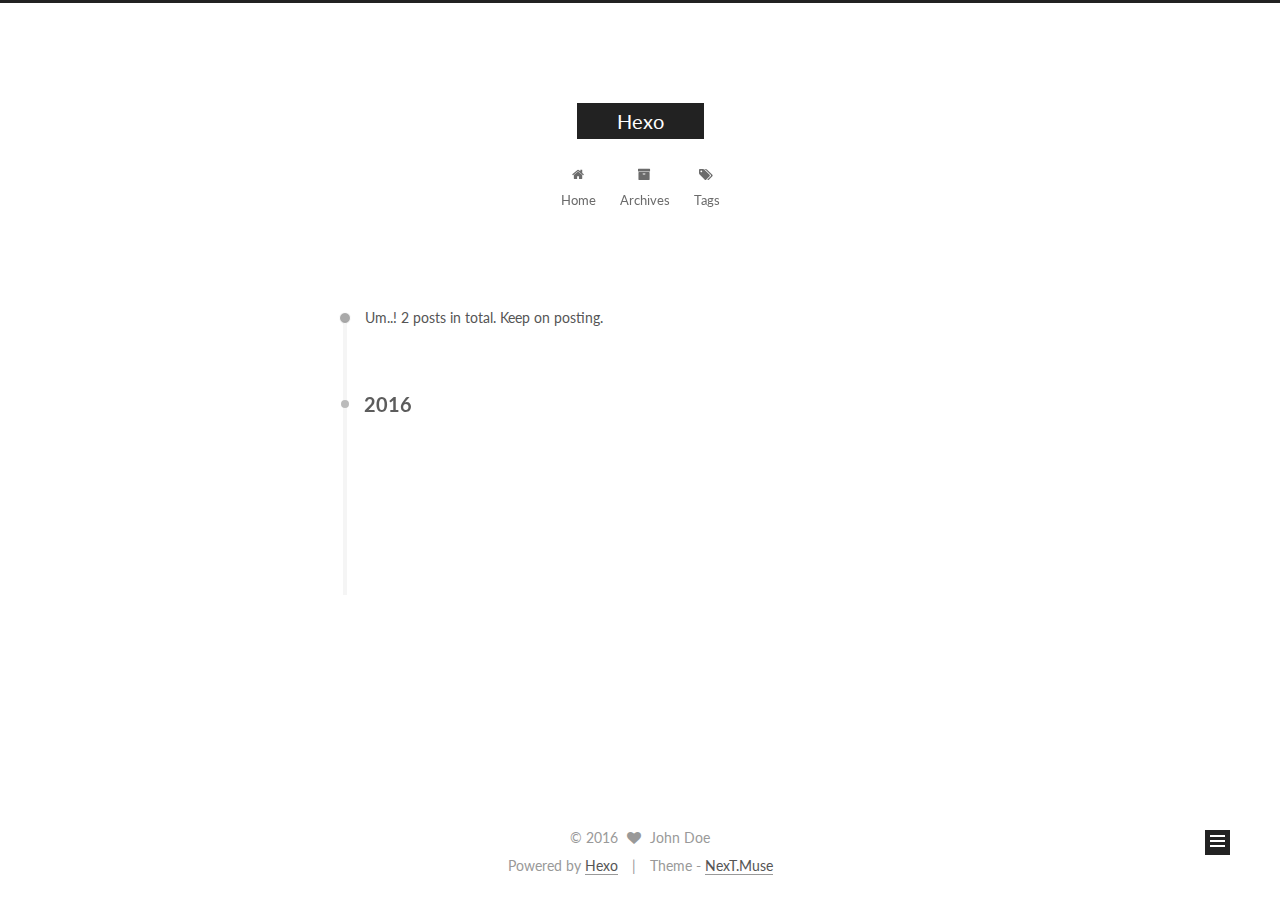
==== commit 528f10d8: "Site updated: 2016-08-23 08:50:51" ====
--- a/archives/index.html
+++ b/archives/index.html
@@ -112,7 +112,7 @@
 
   <link rel="canonical" href="http://yoursite.com/archives/"/>
 
-  <title> Archiv | Hexo </title>
+  <title> Archive | Hexo </title>
 </head>
 
 <body itemscope itemtype="http://schema.org/WebPage" lang="">
@@ -170,7 +170,7 @@
             
               <i class="menu-item-icon fa fa-fw fa-home"></i> <br />
             
-            Startseite
+            Home
           </a>
         </li>
       
@@ -180,7 +180,7 @@
             
               <i class="menu-item-icon fa fa-fw fa-archive"></i> <br />
             
-            Archiv
+            Archives
           </a>
         </li>
       
@@ -220,7 +220,7 @@
       
         
       
-      Öhm..! Insgesamt 2 Artikel. Bleib dran.
+      Um..! 2 posts in total. Keep on posting.
     </span>
 
     
@@ -347,7 +347,7 @@
           <div class="site-state-item site-state-posts">
             <a href="/archives">
               <span class="site-state-item-count">2</span>
-              <span class="site-state-item-name">Artikel</span>
+              <span class="site-state-item-name">posts</span>
             </a>
           </div>
 
@@ -394,7 +394,7 @@
 </div>
 
 <div class="powered-by">
-  Erstellt mit  <a class="theme-link" href="https://hexo.io">Hexo</a>
+  Powered by <a class="theme-link" href="https://hexo.io">Hexo</a>
 </div>
 
 <div class="theme-info">
--- a/css/main.css
+++ b/css/main.css
@@ -1548,7 +1548,7 @@
   width: 4px;
   height: 4px;
   border-radius: 50%;
-  background: #3d2e71;
+  background: #738218;
 }
 .links-of-blogroll {
   font-size: 13px;
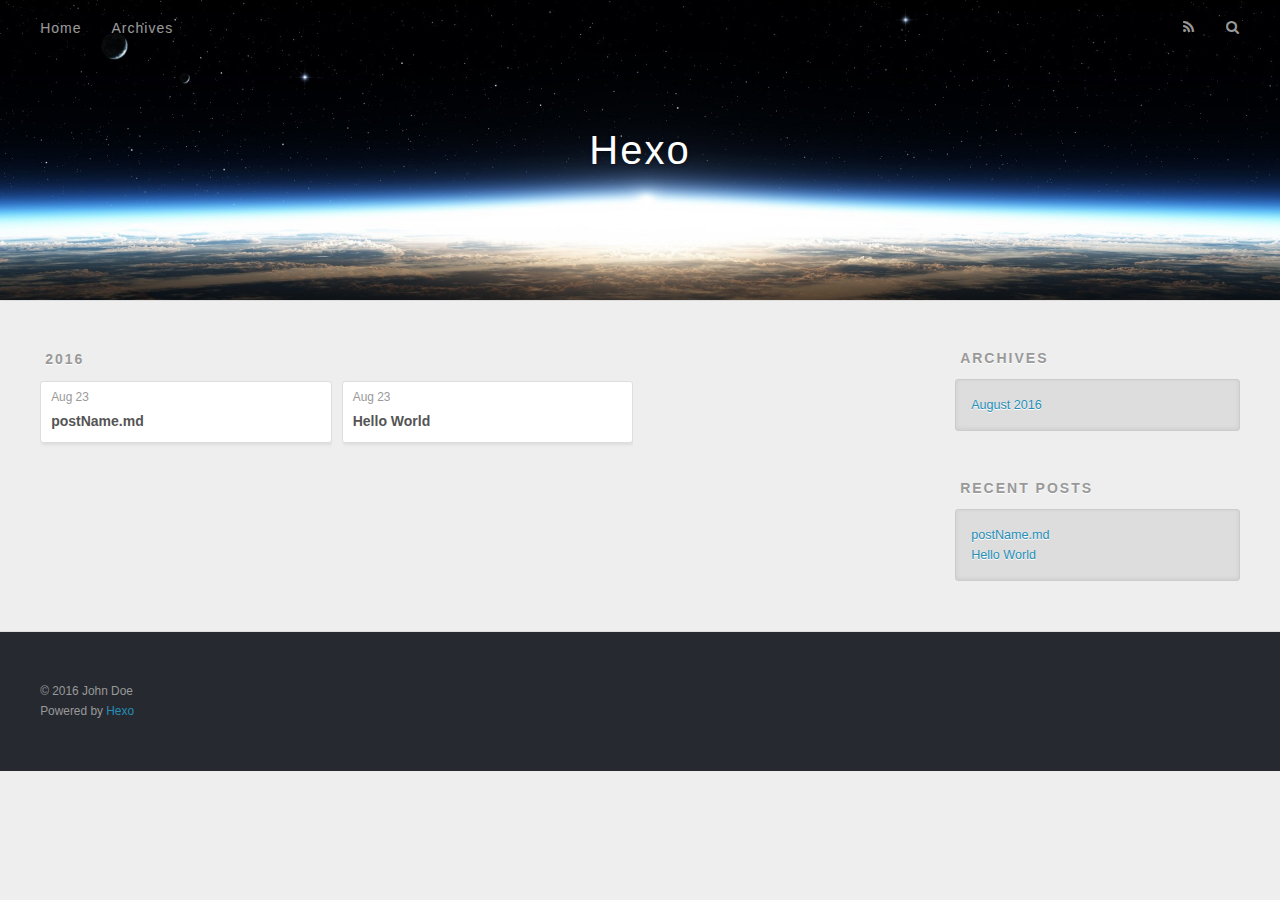
==== commit 64768339: "Site updated: 2016-08-23 08:52:51" ====
--- a/archives/index.html
+++ b/archives/index.html
@@ -1,503 +1,189 @@
-<!doctype html>
-
-
-
+<!DOCTYPE html>
+<html>
+<head>
+  <meta charset="utf-8">
   
-
-
-<html class="theme-next muse use-motion">
-<head>
-  <meta charset="UTF-8"/>
-<meta http-equiv="X-UA-Compatible" content="IE=edge,chrome=1" />
-<meta name="viewport" content="width=device-width, initial-scale=1, maximum-scale=1"/>
-
-
-
-<meta http-equiv="Cache-Control" content="no-transform" />
-<meta http-equiv="Cache-Control" content="no-siteapp" />
-
-
-
-
-
-
-
-
-
-
-
-
-  
-  
-  <link href="/vendors/fancybox/source/jquery.fancybox.css?v=2.1.5" rel="stylesheet" type="text/css" />
-
-
-
-
-  
-  
-  
-  
-
-  
-    
-    
-  
-
-  
-
-  
-
-  
-
-  
-
-  
-    
-    
-    <link href="//fonts.googleapis.com/css?family=Lato:300,300italic,400,400italic,700,700italic&subset=latin,latin-ext" rel="stylesheet" type="text/css">
-  
-
-
-
-
-
-
-<link href="/vendors/font-awesome/css/font-awesome.min.css?v=4.4.0" rel="stylesheet" type="text/css" />
-
-<link href="/css/main.css?v=5.0.1" rel="stylesheet" type="text/css" />
-
-
-  <meta name="keywords" content="Hexo, NexT" />
-
-
-
-
-
-
-
-
-  <link rel="shortcut icon" type="image/x-icon" href="/favicon.ico?v=5.0.1" />
-
-
-
-
-
-
-<meta property="og:type" content="website">
+  <title>Archives | Hexo</title>
+  <meta name="viewport" content="width=device-width, initial-scale=1, maximum-scale=1">
+  <meta property="og:type" content="website">
 <meta property="og:title" content="Hexo">
 <meta property="og:url" content="http://yoursite.com/archives/index.html">
 <meta property="og:site_name" content="Hexo">
 <meta name="twitter:card" content="summary">
 <meta name="twitter:title" content="Hexo">
+  
+    <link rel="alternate" href="/atom.xml" title="Hexo" type="application/atom+xml">
+  
+  
+    <link rel="icon" href="/favicon.png">
+  
+  
+    <link href="//fonts.googleapis.com/css?family=Source+Code+Pro" rel="stylesheet" type="text/css">
+  
+  <link rel="stylesheet" href="/css/style.css">
+  
 
-
-
-<script type="text/javascript" id="hexo.configuration">
-  var NexT = window.NexT || {};
-  var CONFIG = {
-    scheme: 'Muse',
-    sidebar: {"position":"left","display":"post"},
-    fancybox: true,
-    motion: true,
-    duoshuo: {
-      userId: 0,
-      author: 'Author'
-    }
-  };
-</script>
-
-
-
-
-  <link rel="canonical" href="http://yoursite.com/archives/"/>
-
-  <title> Archive | Hexo </title>
 </head>
 
-<body itemscope itemtype="http://schema.org/WebPage" lang="">
+<body>
+  <div id="container">
+    <div id="wrap">
+      <header id="header">
+  <div id="banner"></div>
+  <div id="header-outer" class="outer">
+    <div id="header-title" class="inner">
+      <h1 id="logo-wrap">
+        <a href="/" id="logo">Hexo</a>
+      </h1>
+      
+    </div>
+    <div id="header-inner" class="inner">
+      <nav id="main-nav">
+        <a id="main-nav-toggle" class="nav-icon"></a>
+        
+          <a class="main-nav-link" href="/">Home</a>
+        
+          <a class="main-nav-link" href="/archives">Archives</a>
+        
+      </nav>
+      <nav id="sub-nav">
+        
+          <a id="nav-rss-link" class="nav-icon" href="/atom.xml" title="RSS Feed"></a>
+        
+        <a id="nav-search-btn" class="nav-icon" title="Search"></a>
+      </nav>
+      <div id="search-form-wrap">
+        <form action="//google.com/search" method="get" accept-charset="UTF-8" class="search-form"><input type="search" name="q" results="0" class="search-form-input" placeholder="Search"><button type="submit" class="search-form-submit">&#xF002;</button><input type="hidden" name="sitesearch" value="http://yoursite.com"></form>
+      </div>
+    </div>
+  </div>
+</header>
+      <div class="outer">
+        <section id="main">
+  
+  
+    
+    
+      
+      
+      <section class="archives-wrap">
+        <div class="archive-year-wrap">
+          <a href="/archives/2016" class="archive-year">2016</a>
+        </div>
+        <div class="archives">
+    
+    <article class="archive-article archive-type-post">
+  <div class="archive-article-inner">
+    <header class="archive-article-header">
+      <a href="/2016/08/23/postName-md/" class="archive-article-date">
+  <time datetime="2016-08-23T00:33:20.000Z" itemprop="datePublished">Aug 23</time>
+</a>
+      
+  
+    <h1 itemprop="name">
+      <a class="archive-article-title" href="/2016/08/23/postName-md/">postName.md</a>
+    </h1>
+  
+
+    </header>
+  </div>
+</article>
+  
+    
+    
+    <article class="archive-article archive-type-post">
+  <div class="archive-article-inner">
+    <header class="archive-article-header">
+      <a href="/2016/08/23/hello-world/" class="archive-article-date">
+  <time datetime="2016-08-22T21:23:56.000Z" itemprop="datePublished">Aug 23</time>
+</a>
+      
+  
+    <h1 itemprop="name">
+      <a class="archive-article-title" href="/2016/08/23/hello-world/">Hello World</a>
+    </h1>
+  
+
+    </header>
+  </div>
+</article>
+  
+  
+    </div></section>
+  
+
+</section>
+        
+          <aside id="sidebar">
+  
+    
 
   
+    
 
-
-
-
-
-
-
-
+  
+    
+  
+    
+  <div class="widget-wrap">
+    <h3 class="widget-title">Archives</h3>
+    <div class="widget">
+      <ul class="archive-list"><li class="archive-list-item"><a class="archive-list-link" href="/archives/2016/08/">August 2016</a></li></ul>
+    </div>
+  </div>
 
 
   
-  
     
-  
-
-  <div class="container one-collumn sidebar-position-left  page-archive  ">
-    <div class="headband"></div>
-
-    <header id="header" class="header" itemscope itemtype="http://schema.org/WPHeader">
-      <div class="header-inner"><div class="site-meta ">
-  
-
-  <div class="custom-logo-site-title">
-    <a href="/"  class="brand" rel="start">
-      <span class="logo-line-before"><i></i></span>
-      <span class="site-title">Hexo</span>
-      <span class="logo-line-after"><i></i></span>
-    </a>
-  </div>
-  <p class="site-subtitle"></p>
-</div>
-
-<div class="site-nav-toggle">
-  <button>
-    <span class="btn-bar"></span>
-    <span class="btn-bar"></span>
-    <span class="btn-bar"></span>
-  </button>
-</div>
-
-<nav class="site-nav">
-  
-
-  
-    <ul id="menu" class="menu">
-      
+  <div class="widget-wrap">
+    <h3 class="widget-title">Recent Posts</h3>
+    <div class="widget">
+      <ul>
         
-        <li class="menu-item menu-item-home">
-          <a href="/" rel="section">
-            
-              <i class="menu-item-icon fa fa-fw fa-home"></i> <br />
-            
-            Home
-          </a>
-        </li>
-      
+          <li>
+            <a href="/2016/08/23/postName-md/">postName.md</a>
+          </li>
         
-        <li class="menu-item menu-item-archives">
-          <a href="/archives" rel="section">
-            
-              <i class="menu-item-icon fa fa-fw fa-archive"></i> <br />
-            
-            Archives
-          </a>
-        </li>
-      
+          <li>
+            <a href="/2016/08/23/hello-world/">Hello World</a>
+          </li>
         
-        <li class="menu-item menu-item-tags">
-          <a href="/tags" rel="section">
-            
-              <i class="menu-item-icon fa fa-fw fa-tags"></i> <br />
-            
-            Tags
-          </a>
-        </li>
-      
-
-      
-    </ul>
-  
-
-  
-</nav>
-
- </div>
-    </header>
-
-    <main id="main" class="main">
-      <div class="main-inner">
-        <div class="content-wrap">
-          <div id="content" class="content">
-            
-
-  <section id="posts" class="posts-collapse">
-    <span class="archive-move-on"></span>
-
-    <span class="archive-page-counter">
-      
-      
-      
-        
-      
-      Um..! 2 posts in total. Keep on posting.
-    </span>
-
-    
-
-      
-      
-      
-
-      
-        
-        <div class="collection-title">
-          <h2 class="archive-year motion-element" id="archive-year-2016">2016</h2>
-        </div>
-      
-      
-
-      
-
-  <article class="post post-type-normal" itemscope itemtype="http://schema.org/Article">
-    <header class="post-header">
-
-      <h1 class="post-title">
-        
-            <a class="post-title-link" href="/2016/08/23/postName-md/" itemprop="url">
-              
-                <span itemprop="name">postName.md</span>
-              
-            </a>
-        
-      </h1>
-
-      <div class="post-meta">
-        <time class="post-time" itemprop="dateCreated"
-              datetime="2016-08-23T08:33:20+08:00"
-              content="2016-08-23" >
-          08-23
-        </time>
-      </div>
-
-    </header>
-  </article>
-
-
-
-    
-
-      
-      
-      
-
-      
-      
-
-      
-
-  <article class="post post-type-normal" itemscope itemtype="http://schema.org/Article">
-    <header class="post-header">
-
-      <h1 class="post-title">
-        
-            <a class="post-title-link" href="/2016/08/23/hello-world/" itemprop="url">
-              
-                <span itemprop="name">Hello World</span>
-              
-            </a>
-        
-      </h1>
-
-      <div class="post-meta">
-        <time class="post-time" itemprop="dateCreated"
-              datetime="2016-08-23T05:23:56+08:00"
-              content="2016-08-23" >
-          08-23
-        </time>
-      </div>
-
-    </header>
-  </article>
-
-
-
-    
-
-  </section>
-
-  
-
-
-
-          </div>
-          
-
-
-          
-
-        </div>
-        
-          
-  
-  <div class="sidebar-toggle">
-    <div class="sidebar-toggle-line-wrap">
-      <span class="sidebar-toggle-line sidebar-toggle-line-first"></span>
-      <span class="sidebar-toggle-line sidebar-toggle-line-middle"></span>
-      <span class="sidebar-toggle-line sidebar-toggle-line-last"></span>
-    </div>
-  </div>
-
-  <aside id="sidebar" class="sidebar">
-    <div class="sidebar-inner">
-
-      
-
-      
-
-      <section class="site-overview sidebar-panel  sidebar-panel-active ">
-        <div class="site-author motion-element" itemprop="author" itemscope itemtype="http://schema.org/Person">
-          <img class="site-author-image" itemprop="image"
-               src="/images/avatar.gif"
-               alt="John Doe" />
-          <p class="site-author-name" itemprop="name">John Doe</p>
-          <p class="site-description motion-element" itemprop="description"></p>
-        </div>
-        <nav class="site-state motion-element">
-          <div class="site-state-item site-state-posts">
-            <a href="/archives">
-              <span class="site-state-item-count">2</span>
-              <span class="site-state-item-name">posts</span>
-            </a>
-          </div>
-
-          
-
-          
-
-        </nav>
-
-        
-
-        <div class="links-of-author motion-element">
-          
-        </div>
-
-        
-        
-
-        
-        
-
-      </section>
-
-      
-
-    </div>
-  </aside>
-
-
-        
-      </div>
-    </main>
-
-    <footer id="footer" class="footer">
-      <div class="footer-inner">
-        <div class="copyright" >
-  
-  &copy; 
-  <span itemprop="copyrightYear">2016</span>
-  <span class="with-love">
-    <i class="fa fa-heart"></i>
-  </span>
-  <span class="author" itemprop="copyrightHolder">John Doe</span>
-</div>
-
-<div class="powered-by">
-  Powered by <a class="theme-link" href="https://hexo.io">Hexo</a>
-</div>
-
-<div class="theme-info">
-  Theme -
-  <a class="theme-link" href="https://github.com/iissnan/hexo-theme-next">
-    NexT.Muse
-  </a>
-</div>
-
-        
-
-        
-      </div>
-    </footer>
-
-    <div class="back-to-top">
-      <i class="fa fa-arrow-up"></i>
+      </ul>
     </div>
   </div>
 
   
+</aside>
+        
+      </div>
+      <footer id="footer">
+  
+  <div class="outer">
+    <div id="footer-info" class="inner">
+      &copy; 2016 John Doe<br>
+      Powered by <a href="http://hexo.io/" target="_blank">Hexo</a>
+    </div>
+  </div>
+</footer>
+    </div>
+    <nav id="mobile-nav">
+  
+    <a href="/" class="mobile-nav-link">Home</a>
+  
+    <a href="/archives" class="mobile-nav-link">Archives</a>
+  
+</nav>
+    
 
-<script type="text/javascript">
-  if (Object.prototype.toString.call(window.Promise) !== '[object Function]') {
-    window.Promise = null;
-  }
-</script>
+<script src="//ajax.googleapis.com/ajax/libs/jquery/2.0.3/jquery.min.js"></script>
 
 
+  <link rel="stylesheet" href="/fancybox/jquery.fancybox.css">
+  <script src="/fancybox/jquery.fancybox.pack.js"></script>
 
 
+<script src="/js/script.js"></script>
 
-
-
-
-
-  
-
-
-
-  
-  <script type="text/javascript" src="/vendors/jquery/index.js?v=2.1.3"></script>
-
-  
-  <script type="text/javascript" src="/vendors/fastclick/lib/fastclick.min.js?v=1.0.6"></script>
-
-  
-  <script type="text/javascript" src="/vendors/jquery_lazyload/jquery.lazyload.js?v=1.9.7"></script>
-
-  
-  <script type="text/javascript" src="/vendors/velocity/velocity.min.js?v=1.2.1"></script>
-
-  
-  <script type="text/javascript" src="/vendors/velocity/velocity.ui.min.js?v=1.2.1"></script>
-
-  
-  <script type="text/javascript" src="/vendors/fancybox/source/jquery.fancybox.pack.js?v=2.1.5"></script>
-
-
-  
-
-
-  <script type="text/javascript" src="/js/src/utils.js?v=5.0.1"></script>
-
-  <script type="text/javascript" src="/js/src/motion.js?v=5.0.1"></script>
-
-
-
-  
-  
-
-  
-  
-    <script type="text/javascript" id="motion.page.archive">
-      $('.archive-year').velocity('transition.slideLeftIn');
-    </script>
-  
-
-
-  
-
-
-  <script type="text/javascript" src="/js/src/bootstrap.js?v=5.0.1"></script>
-
-
-
-  
-
-
-
-  
-
-
-
-
-  
-  
-
-  
-
-  
-
-  
-
+  </div>
 </body>
-</html>
+</html>--- a/css/style.css
+++ b/css/style.css
@@ -0,0 +1,1374 @@
+body {
+  width: 100%;
+}
+body:before,
+body:after {
+  content: "";
+  display: table;
+}
+body:after {
+  clear: both;
+}
+html,
+body,
+div,
+span,
+applet,
+object,
+iframe,
+h1,
+h2,
+h3,
+h4,
+h5,
+h6,
+p,
+blockquote,
+pre,
+a,
+abbr,
+acronym,
+address,
+big,
+cite,
+code,
+del,
+dfn,
+em,
+img,
+ins,
+kbd,
+q,
+s,
+samp,
+small,
+strike,
+strong,
+sub,
+sup,
+tt,
+var,
+dl,
+dt,
+dd,
+ol,
+ul,
+li,
+fieldset,
+form,
+label,
+legend,
+table,
+caption,
+tbody,
+tfoot,
+thead,
+tr,
+th,
+td {
+  margin: 0;
+  padding: 0;
+  border: 0;
+  outline: 0;
+  font-weight: inherit;
+  font-style: inherit;
+  font-family: inherit;
+  font-size: 100%;
+  vertical-align: baseline;
+}
+body {
+  line-height: 1;
+  color: #000;
+  background: #fff;
+}
+ol,
+ul {
+  list-style: none;
+}
+table {
+  border-collapse: separate;
+  border-spacing: 0;
+  vertical-align: middle;
+}
+caption,
+th,
+td {
+  text-align: left;
+  font-weight: normal;
+  vertical-align: middle;
+}
+a img {
+  border: none;
+}
+input,
+button {
+  margin: 0;
+  padding: 0;
+}
+input::-moz-focus-inner,
+button::-moz-focus-inner {
+  border: 0;
+  padding: 0;
+}
+@font-face {
+  font-family: FontAwesome;
+  font-style: normal;
+  font-weight: normal;
+  src: url("fonts/fontawesome-webfont.eot?v=#4.0.3");
+  src: url("fonts/fontawesome-webfont.eot?#iefix&v=#4.0.3") format("embedded-opentype"), url("fonts/fontawesome-webfont.woff?v=#4.0.3") format("woff"), url("fonts/fontawesome-webfont.ttf?v=#4.0.3") format("truetype"), url("fonts/fontawesome-webfont.svg#fontawesomeregular?v=#4.0.3") format("svg");
+}
+html,
+body,
+#container {
+  height: 100%;
+}
+body {
+  background: #eee;
+  font: 14px "Helvetica Neue", Helvetica, Arial, sans-serif;
+  -webkit-text-size-adjust: 100%;
+}
+.outer {
+  max-width: 1220px;
+  margin: 0 auto;
+  padding: 0 20px;
+}
+.outer:before,
+.outer:after {
+  content: "";
+  display: table;
+}
+.outer:after {
+  clear: both;
+}
+.inner {
+  display: inline;
+  float: left;
+  width: 98.33333333333333%;
+  margin: 0 0.833333333333333%;
+}
+.left,
+.alignleft {
+  float: left;
+}
+.right,
+.alignright {
+  float: right;
+}
+.clear {
+  clear: both;
+}
+#container {
+  position: relative;
+}
+.mobile-nav-on {
+  overflow: hidden;
+}
+#wrap {
+  height: 100%;
+  width: 100%;
+  position: absolute;
+  top: 0;
+  left: 0;
+  -webkit-transition: 0.2s ease-out;
+  -moz-transition: 0.2s ease-out;
+  -ms-transition: 0.2s ease-out;
+  transition: 0.2s ease-out;
+  z-index: 1;
+  background: #eee;
+}
+.mobile-nav-on #wrap {
+  left: 280px;
+}
+@media screen and (min-width: 768px) {
+  #main {
+    display: inline;
+    float: left;
+    width: 73.33333333333333%;
+    margin: 0 0.833333333333333%;
+  }
+}
+.article-date,
+.article-category-link,
+.archive-year,
+.widget-title {
+  text-decoration: none;
+  text-transform: uppercase;
+  letter-spacing: 2px;
+  color: #999;
+  margin-bottom: 1em;
+  margin-left: 5px;
+  line-height: 1em;
+  text-shadow: 0 1px #fff;
+  font-weight: bold;
+}
+.article-inner,
+.archive-article-inner {
+  background: #fff;
+  -webkit-box-shadow: 1px 2px 3px #ddd;
+  box-shadow: 1px 2px 3px #ddd;
+  border: 1px solid #ddd;
+  border-radius: 3px;
+}
+.article-entry h1,
+.widget h1 {
+  font-size: 2em;
+}
+.article-entry h2,
+.widget h2 {
+  font-size: 1.5em;
+}
+.article-entry h3,
+.widget h3 {
+  font-size: 1.3em;
+}
+.article-entry h4,
+.widget h4 {
+  font-size: 1.2em;
+}
+.article-entry h5,
+.widget h5 {
+  font-size: 1em;
+}
+.article-entry h6,
+.widget h6 {
+  font-size: 1em;
+  color: #999;
+}
+.article-entry hr,
+.widget hr {
+  border: 1px dashed #ddd;
+}
+.article-entry strong,
+.widget strong {
+  font-weight: bold;
+}
+.article-entry em,
+.widget em,
+.article-entry cite,
+.widget cite {
+  font-style: italic;
+}
+.article-entry sup,
+.widget sup,
+.article-entry sub,
+.widget sub {
+  font-size: 0.75em;
+  line-height: 0;
+  position: relative;
+  vertical-align: baseline;
+}
+.article-entry sup,
+.widget sup {
+  top: -0.5em;
+}
+.article-entry sub,
+.widget sub {
+  bottom: -0.2em;
+}
+.article-entry small,
+.widget small {
+  font-size: 0.85em;
+}
+.article-entry acronym,
+.widget acronym,
+.article-entry abbr,
+.widget abbr {
+  border-bottom: 1px dotted;
+}
+.article-entry ul,
+.widget ul,
+.article-entry ol,
+.widget ol,
+.article-entry dl,
+.widget dl {
+  margin: 0 20px;
+  line-height: 1.6em;
+}
+.article-entry ul ul,
+.widget ul ul,
+.article-entry ol ul,
+.widget ol ul,
+.article-entry ul ol,
+.widget ul ol,
+.article-entry ol ol,
+.widget ol ol {
+  margin-top: 0;
+  margin-bottom: 0;
+}
+.article-entry ul,
+.widget ul {
+  list-style: disc;
+}
+.article-entry ol,
+.widget ol {
+  list-style: decimal;
+}
+.article-entry dt,
+.widget dt {
+  font-weight: bold;
+}
+#header {
+  height: 300px;
+  position: relative;
+  border-bottom: 1px solid #ddd;
+}
+#header:before,
+#header:after {
+  content: "";
+  position: absolute;
+  left: 0;
+  right: 0;
+  height: 40px;
+}
+#header:before {
+  top: 0;
+  background: -webkit-linear-gradient(rgba(0,0,0,0.2), transparent);
+  background: -moz-linear-gradient(rgba(0,0,0,0.2), transparent);
+  background: -ms-linear-gradient(rgba(0,0,0,0.2), transparent);
+  background: linear-gradient(rgba(0,0,0,0.2), transparent);
+}
+#header:after {
+  bottom: 0;
+  background: -webkit-linear-gradient(transparent, rgba(0,0,0,0.2));
+  background: -moz-linear-gradient(transparent, rgba(0,0,0,0.2));
+  background: -ms-linear-gradient(transparent, rgba(0,0,0,0.2));
+  background: linear-gradient(transparent, rgba(0,0,0,0.2));
+}
+#header-outer {
+  height: 100%;
+  position: relative;
+}
+#header-inner {
+  position: relative;
+  overflow: hidden;
+}
+#banner {
+  position: absolute;
+  top: 0;
+  left: 0;
+  width: 100%;
+  height: 100%;
+  background: url("images/banner.jpg") center #000;
+  -webkit-background-size: cover;
+  -moz-background-size: cover;
+  background-size: cover;
+  z-index: -1;
+}
+#header-title {
+  text-align: center;
+  height: 40px;
+  position: absolute;
+  top: 50%;
+  left: 0;
+  margin-top: -20px;
+}
+#logo,
+#subtitle {
+  text-decoration: none;
+  color: #fff;
+  font-weight: 300;
+  text-shadow: 0 1px 4px rgba(0,0,0,0.3);
+}
+#logo {
+  font-size: 40px;
+  line-height: 40px;
+  letter-spacing: 2px;
+}
+#subtitle {
+  font-size: 16px;
+  line-height: 16px;
+  letter-spacing: 1px;
+}
+#subtitle-wrap {
+  margin-top: 16px;
+}
+#main-nav {
+  float: left;
+  margin-left: -15px;
+}
+.nav-icon,
+.main-nav-link {
+  float: left;
+  color: #fff;
+  opacity: 0.6;
+  text-decoration: none;
+  text-shadow: 0 1px rgba(0,0,0,0.2);
+  -webkit-transition: opacity 0.2s;
+  -moz-transition: opacity 0.2s;
+  -ms-transition: opacity 0.2s;
+  transition: opacity 0.2s;
+  display: block;
+  padding: 20px 15px;
+}
+.nav-icon:hover,
+.main-nav-link:hover {
+  opacity: 1;
+}
+.nav-icon {
+  font-family: FontAwesome;
+  text-align: center;
+  font-size: 14px;
+  width: 14px;
+  height: 14px;
+  padding: 20px 15px;
+  position: relative;
+  cursor: pointer;
+}
+.main-nav-link {
+  font-weight: 300;
+  letter-spacing: 1px;
+}
+@media screen and (max-width: 479px) {
+  .main-nav-link {
+    display: none;
+  }
+}
+#main-nav-toggle {
+  display: none;
+}
+#main-nav-toggle:before {
+  content: "\f0c9";
+}
+@media screen and (max-width: 479px) {
+  #main-nav-toggle {
+    display: block;
+  }
+}
+#sub-nav {
+  float: right;
+  margin-right: -15px;
+}
+#nav-rss-link:before {
+  content: "\f09e";
+}
+#nav-search-btn:before {
+  content: "\f002";
+}
+#search-form-wrap {
+  position: absolute;
+  top: 15px;
+  width: 150px;
+  height: 30px;
+  right: -150px;
+  opacity: 0;
+  -webkit-transition: 0.2s ease-out;
+  -moz-transition: 0.2s ease-out;
+  -ms-transition: 0.2s ease-out;
+  transition: 0.2s ease-out;
+}
+#search-form-wrap.on {
+  opacity: 1;
+  right: 0;
+}
+@media screen and (max-width: 479px) {
+  #search-form-wrap {
+    width: 100%;
+    right: -100%;
+  }
+}
+.search-form {
+  position: absolute;
+  top: 0;
+  left: 0;
+  right: 0;
+  background: #fff;
+  padding: 5px 15px;
+  border-radius: 15px;
+  -webkit-box-shadow: 0 0 10px rgba(0,0,0,0.3);
+  box-shadow: 0 0 10px rgba(0,0,0,0.3);
+}
+.search-form-input {
+  border: none;
+  background: none;
+  color: #555;
+  width: 100%;
+  font: 13px "Helvetica Neue", Helvetica, Arial, sans-serif;
+  outline: none;
+}
+.search-form-input::-webkit-search-results-decoration,
+.search-form-input::-webkit-search-cancel-button {
+  -webkit-appearance: none;
+}
+.search-form-submit {
+  position: absolute;
+  top: 50%;
+  right: 10px;
+  margin-top: -7px;
+  font: 13px FontAwesome;
+  border: none;
+  background: none;
+  color: #bbb;
+  cursor: pointer;
+}
+.search-form-submit:hover,
+.search-form-submit:focus {
+  color: #777;
+}
+.article {
+  margin: 50px 0;
+}
+.article-inner {
+  overflow: hidden;
+}
+.article-meta:before,
+.article-meta:after {
+  content: "";
+  display: table;
+}
+.article-meta:after {
+  clear: both;
+}
+.article-date {
+  float: left;
+}
+.article-category {
+  float: left;
+  line-height: 1em;
+  color: #ccc;
+  text-shadow: 0 1px #fff;
+  margin-left: 8px;
+}
+.article-category:before {
+  content: "\2022";
+}
+.article-category-link {
+  margin: 0 12px 1em;
+}
+.article-header {
+  padding: 20px 20px 0;
+}
+.article-title {
+  text-decoration: none;
+  font-size: 2em;
+  font-weight: bold;
+  color: #555;
+  line-height: 1.1em;
+  -webkit-transition: color 0.2s;
+  -moz-transition: color 0.2s;
+  -ms-transition: color 0.2s;
+  transition: color 0.2s;
+}
+a.article-title:hover {
+  color: #258fb8;
+}
+.article-entry {
+  color: #555;
+  padding: 0 20px;
+}
+.article-entry:before,
+.article-entry:after {
+  content: "";
+  display: table;
+}
+.article-entry:after {
+  clear: both;
+}
+.article-entry p,
+.article-entry table {
+  line-height: 1.6em;
+  margin: 1.6em 0;
+}
+.article-entry h1,
+.article-entry h2,
+.article-entry h3,
+.article-entry h4,
+.article-entry h5,
+.article-entry h6 {
+  font-weight: bold;
+}
+.article-entry h1,
+.article-entry h2,
+.article-entry h3,
+.article-entry h4,
+.article-entry h5,
+.article-entry h6 {
+  line-height: 1.1em;
+  margin: 1.1em 0;
+}
+.article-entry a {
+  color: #258fb8;
+  text-decoration: none;
+}
+.article-entry a:hover {
+  text-decoration: underline;
+}
+.article-entry ul,
+.article-entry ol,
+.article-entry dl {
+  margin-top: 1.6em;
+  margin-bottom: 1.6em;
+}
+.article-entry img,
+.article-entry video {
+  max-width: 100%;
+  height: auto;
+  display: block;
+  margin: auto;
+}
+.article-entry iframe {
+  border: none;
+}
+.article-entry table {
+  width: 100%;
+  border-collapse: collapse;
+  border-spacing: 0;
+}
+.article-entry th {
+  font-weight: bold;
+  border-bottom: 3px solid #ddd;
+  padding-bottom: 0.5em;
+}
+.article-entry td {
+  border-bottom: 1px solid #ddd;
+  padding: 10px 0;
+}
+.article-entry blockquote {
+  font-family: Georgia, "Times New Roman", serif;
+  font-size: 1.4em;
+  margin: 1.6em 20px;
+  text-align: center;
+}
+.article-entry blockquote footer {
+  font-size: 14px;
+  margin: 1.6em 0;
+  font-family: "Helvetica Neue", Helvetica, Arial, sans-serif;
+}
+.article-entry blockquote footer cite:before {
+  content: "—";
+  padding: 0 0.5em;
+}
+.article-entry .pullquote {
+  text-align: left;
+  width: 45%;
+  margin: 0;
+}
+.article-entry .pullquote.left {
+  margin-left: 0.5em;
+  margin-right: 1em;
+}
+.article-entry .pullquote.right {
+  margin-right: 0.5em;
+  margin-left: 1em;
+}
+.article-entry .caption {
+  color: #999;
+  display: block;
+  font-size: 0.9em;
+  margin-top: 0.5em;
+  position: relative;
+  text-align: center;
+}
+.article-entry .video-container {
+  position: relative;
+  padding-top: 56.25%;
+  height: 0;
+  overflow: hidden;
+}
+.article-entry .video-container iframe,
+.article-entry .video-container object,
+.article-entry .video-container embed {
+  position: absolute;
+  top: 0;
+  left: 0;
+  width: 100%;
+  height: 100%;
+  margin-top: 0;
+}
+.article-more-link a {
+  display: inline-block;
+  line-height: 1em;
+  padding: 6px 15px;
+  border-radius: 15px;
+  background: #eee;
+  color: #999;
+  text-shadow: 0 1px #fff;
+  text-decoration: none;
+}
+.article-more-link a:hover {
+  background: #258fb8;
+  color: #fff;
+  text-decoration: none;
+  text-shadow: 0 1px #1e7293;
+}
+.article-footer {
+  font-size: 0.85em;
+  line-height: 1.6em;
+  border-top: 1px solid #ddd;
+  padding-top: 1.6em;
+  margin: 0 20px 20px;
+}
+.article-footer:before,
+.article-footer:after {
+  content: "";
+  display: table;
+}
+.article-footer:after {
+  clear: both;
+}
+.article-footer a {
+  color: #999;
+  text-decoration: none;
+}
+.article-footer a:hover {
+  color: #555;
+}
+.article-tag-list-item {
+  float: left;
+  margin-right: 10px;
+}
+.article-tag-list-link:before {
+  content: "#";
+}
+.article-comment-link {
+  float: right;
+}
+.article-comment-link:before {
+  content: "\f075";
+  font-family: FontAwesome;
+  padding-right: 8px;
+}
+.article-share-link {
+  cursor: pointer;
+  float: right;
+  margin-left: 20px;
+}
+.article-share-link:before {
+  content: "\f064";
+  font-family: FontAwesome;
+  padding-right: 6px;
+}
+#article-nav {
+  position: relative;
+}
+#article-nav:before,
+#article-nav:after {
+  content: "";
+  display: table;
+}
+#article-nav:after {
+  clear: both;
+}
+@media screen and (min-width: 768px) {
+  #article-nav {
+    margin: 50px 0;
+  }
+  #article-nav:before {
+    width: 8px;
+    height: 8px;
+    position: absolute;
+    top: 50%;
+    left: 50%;
+    margin-top: -4px;
+    margin-left: -4px;
+    content: "";
+    border-radius: 50%;
+    background: #ddd;
+    -webkit-box-shadow: 0 1px 2px #fff;
+    box-shadow: 0 1px 2px #fff;
+  }
+}
+.article-nav-link-wrap {
+  text-decoration: none;
+  text-shadow: 0 1px #fff;
+  color: #999;
+  -webkit-box-sizing: border-box;
+  -moz-box-sizing: border-box;
+  box-sizing: border-box;
+  margin-top: 50px;
+  text-align: center;
+  display: block;
+}
+.article-nav-link-wrap:hover {
+  color: #555;
+}
+@media screen and (min-width: 768px) {
+  .article-nav-link-wrap {
+    width: 50%;
+    margin-top: 0;
+  }
+}
+@media screen and (min-width: 768px) {
+  #article-nav-newer {
+    float: left;
+    text-align: right;
+    padding-right: 20px;
+  }
+}
+@media screen and (min-width: 768px) {
+  #article-nav-older {
+    float: right;
+    text-align: left;
+    padding-left: 20px;
+  }
+}
+.article-nav-caption {
+  text-transform: uppercase;
+  letter-spacing: 2px;
+  color: #ddd;
+  line-height: 1em;
+  font-weight: bold;
+}
+#article-nav-newer .article-nav-caption {
+  margin-right: -2px;
+}
+.article-nav-title {
+  font-size: 0.85em;
+  line-height: 1.6em;
+  margin-top: 0.5em;
+}
+.article-share-box {
+  position: absolute;
+  display: none;
+  background: #fff;
+  -webkit-box-shadow: 1px 2px 10px rgba(0,0,0,0.2);
+  box-shadow: 1px 2px 10px rgba(0,0,0,0.2);
+  border-radius: 3px;
+  margin-left: -145px;
+  overflow: hidden;
+  z-index: 1;
+}
+.article-share-box.on {
+  display: block;
+}
+.article-share-input {
+  width: 100%;
+  background: none;
+  -webkit-box-sizing: border-box;
+  -moz-box-sizing: border-box;
+  box-sizing: border-box;
+  font: 14px "Helvetica Neue", Helvetica, Arial, sans-serif;
+  padding: 0 15px;
+  color: #555;
+  outline: none;
+  border: 1px solid #ddd;
+  border-radius: 3px 3px 0 0;
+  height: 36px;
+  line-height: 36px;
+}
+.article-share-links {
+  background: #eee;
+}
+.article-share-links:before,
+.article-share-links:after {
+  content: "";
+  display: table;
+}
+.article-share-links:after {
+  clear: both;
+}
+.article-share-twitter,
+.article-share-facebook,
+.article-share-pinterest,
+.article-share-google {
+  width: 50px;
+  height: 36px;
+  display: block;
+  float: left;
+  position: relative;
+  color: #999;
+  text-shadow: 0 1px #fff;
+}
+.article-share-twitter:before,
+.article-share-facebook:before,
+.article-share-pinterest:before,
+.article-share-google:before {
+  font-size: 20px;
+  font-family: FontAwesome;
+  width: 20px;
+  height: 20px;
+  position: absolute;
+  top: 50%;
+  left: 50%;
+  margin-top: -10px;
+  margin-left: -10px;
+  text-align: center;
+}
+.article-share-twitter:hover,
+.article-share-facebook:hover,
+.article-share-pinterest:hover,
+.article-share-google:hover {
+  color: #fff;
+}
+.article-share-twitter:before {
+  content: "\f099";
+}
+.article-share-twitter:hover {
+  background: #00aced;
+  text-shadow: 0 1px #008abe;
+}
+.article-share-facebook:before {
+  content: "\f09a";
+}
+.article-share-facebook:hover {
+  background: #3b5998;
+  text-shadow: 0 1px #2f477a;
+}
+.article-share-pinterest:before {
+  content: "\f0d2";
+}
+.article-share-pinterest:hover {
+  background: #cb2027;
+  text-shadow: 0 1px #a21a1f;
+}
+.article-share-google:before {
+  content: "\f0d5";
+}
+.article-share-google:hover {
+  background: #dd4b39;
+  text-shadow: 0 1px #be3221;
+}
+.article-gallery {
+  background: #000;
+  position: relative;
+}
+.article-gallery-photos {
+  position: relative;
+  overflow: hidden;
+}
+.article-gallery-img {
+  display: none;
+  max-width: 100%;
+}
+.article-gallery-img:first-child {
+  display: block;
+}
+.article-gallery-img.loaded {
+  position: absolute;
+  display: block;
+}
+.article-gallery-img img {
+  display: block;
+  max-width: 100%;
+  margin: 0 auto;
+}
+#comments {
+  background: #fff;
+  -webkit-box-shadow: 1px 2px 3px #ddd;
+  box-shadow: 1px 2px 3px #ddd;
+  padding: 20px;
+  border: 1px solid #ddd;
+  border-radius: 3px;
+  margin: 50px 0;
+}
+#comments a {
+  color: #258fb8;
+}
+.archives-wrap {
+  margin: 50px 0;
+}
+.archives:before,
+.archives:after {
+  content: "";
+  display: table;
+}
+.archives:after {
+  clear: both;
+}
+.archive-year-wrap {
+  margin-bottom: 1em;
+}
+.archives {
+  -webkit-column-gap: 10px;
+  -moz-column-gap: 10px;
+  column-gap: 10px;
+}
+@media screen and (min-width: 480px) and (max-width: 767px) {
+  .archives {
+    -webkit-column-count: 2;
+    -moz-column-count: 2;
+    column-count: 2;
+  }
+}
+@media screen and (min-width: 768px) {
+  .archives {
+    -webkit-column-count: 3;
+    -moz-column-count: 3;
+    column-count: 3;
+  }
+}
+.archive-article {
+  -webkit-column-break-inside: avoid;
+  page-break-inside: avoid;
+  overflow: hidden;
+  break-inside: avoid-column;
+}
+.archive-article-inner {
+  padding: 10px;
+  margin-bottom: 15px;
+}
+.archive-article-title {
+  text-decoration: none;
+  font-weight: bold;
+  color: #555;
+  -webkit-transition: color 0.2s;
+  -moz-transition: color 0.2s;
+  -ms-transition: color 0.2s;
+  transition: color 0.2s;
+  line-height: 1.6em;
+}
+.archive-article-title:hover {
+  color: #258fb8;
+}
+.archive-article-footer {
+  margin-top: 1em;
+}
+.archive-article-date {
+  color: #999;
+  text-decoration: none;
+  font-size: 0.85em;
+  line-height: 1em;
+  margin-bottom: 0.5em;
+  display: block;
+}
+#page-nav {
+  margin: 50px auto;
+  background: #fff;
+  -webkit-box-shadow: 1px 2px 3px #ddd;
+  box-shadow: 1px 2px 3px #ddd;
+  border: 1px solid #ddd;
+  border-radius: 3px;
+  text-align: center;
+  color: #999;
+  overflow: hidden;
+}
+#page-nav:before,
+#page-nav:after {
+  content: "";
+  display: table;
+}
+#page-nav:after {
+  clear: both;
+}
+#page-nav a,
+#page-nav span {
+  padding: 10px 20px;
+  line-height: 1;
+  height: 2ex;
+}
+#page-nav a {
+  color: #999;
+  text-decoration: none;
+}
+#page-nav a:hover {
+  background: #999;
+  color: #fff;
+}
+#page-nav .prev {
+  float: left;
+}
+#page-nav .next {
+  float: right;
+}
+#page-nav .page-number {
+  display: inline-block;
+}
+@media screen and (max-width: 479px) {
+  #page-nav .page-number {
+    display: none;
+  }
+}
+#page-nav .current {
+  color: #555;
+  font-weight: bold;
+}
+#page-nav .space {
+  color: #ddd;
+}
+#footer {
+  background: #262a30;
+  padding: 50px 0;
+  border-top: 1px solid #ddd;
+  color: #999;
+}
+#footer a {
+  color: #258fb8;
+  text-decoration: none;
+}
+#footer a:hover {
+  text-decoration: underline;
+}
+#footer-info {
+  line-height: 1.6em;
+  font-size: 0.85em;
+}
+.article-entry pre,
+.article-entry .highlight {
+  background: #2d2d2d;
+  margin: 0 -20px;
+  padding: 15px 20px;
+  border-style: solid;
+  border-color: #ddd;
+  border-width: 1px 0;
+  overflow: auto;
+  color: #ccc;
+  line-height: 22.400000000000002px;
+}
+.article-entry .highlight .gutter pre,
+.article-entry .gist .gist-file .gist-data .line-numbers {
+  color: #666;
+  font-size: 0.85em;
+}
+.article-entry pre,
+.article-entry code {
+  font-family: "Source Code Pro", Consolas, Monaco, Menlo, Consolas, monospace;
+}
+.article-entry code {
+  background: #eee;
+  text-shadow: 0 1px #fff;
+  padding: 0 0.3em;
+}
+.article-entry pre code {
+  background: none;
+  text-shadow: none;
+  padding: 0;
+}
+.article-entry .highlight pre {
+  border: none;
+  margin: 0;
+  padding: 0;
+}
+.article-entry .highlight table {
+  margin: 0;
+  width: auto;
+}
+.article-entry .highlight td {
+  border: none;
+  padding: 0;
+}
+.article-entry .highlight figcaption {
+  font-size: 0.85em;
+  color: #999;
+  line-height: 1em;
+  margin-bottom: 1em;
+}
+.article-entry .highlight figcaption:before,
+.article-entry .highlight figcaption:after {
+  content: "";
+  display: table;
+}
+.article-entry .highlight figcaption:after {
+  clear: both;
+}
+.article-entry .highlight figcaption a {
+  float: right;
+}
+.article-entry .highlight .gutter pre {
+  text-align: right;
+  padding-right: 20px;
+}
+.article-entry .highlight .line {
+  height: 22.400000000000002px;
+}
+.article-entry .highlight .line.marked {
+  background: #515151;
+}
+.article-entry .gist {
+  margin: 0 -20px;
+  border-style: solid;
+  border-color: #ddd;
+  border-width: 1px 0;
+  background: #2d2d2d;
+  padding: 15px 20px 15px 0;
+}
+.article-entry .gist .gist-file {
+  border: none;
+  font-family: "Source Code Pro", Consolas, Monaco, Menlo, Consolas, monospace;
+  margin: 0;
+}
+.article-entry .gist .gist-file .gist-data {
+  background: none;
+  border: none;
+}
+.article-entry .gist .gist-file .gist-data .line-numbers {
+  background: none;
+  border: none;
+  padding: 0 20px 0 0;
+}
+.article-entry .gist .gist-file .gist-data .line-data {
+  padding: 0 !important;
+}
+.article-entry .gist .gist-file .highlight {
+  margin: 0;
+  padding: 0;
+  border: none;
+}
+.article-entry .gist .gist-file .gist-meta {
+  background: #2d2d2d;
+  color: #999;
+  font: 0.85em "Helvetica Neue", Helvetica, Arial, sans-serif;
+  text-shadow: 0 0;
+  padding: 0;
+  margin-top: 1em;
+  margin-left: 20px;
+}
+.article-entry .gist .gist-file .gist-meta a {
+  color: #258fb8;
+  font-weight: normal;
+}
+.article-entry .gist .gist-file .gist-meta a:hover {
+  text-decoration: underline;
+}
+pre .comment,
+pre .title {
+  color: #999;
+}
+pre .variable,
+pre .attribute,
+pre .tag,
+pre .regexp,
+pre .ruby .constant,
+pre .xml .tag .title,
+pre .xml .pi,
+pre .xml .doctype,
+pre .html .doctype,
+pre .css .id,
+pre .css .class,
+pre .css .pseudo {
+  color: #f2777a;
+}
+pre .number,
+pre .preprocessor,
+pre .built_in,
+pre .literal,
+pre .params,
+pre .constant {
+  color: #f99157;
+}
+pre .class,
+pre .ruby .class .title,
+pre .css .rules .attribute {
+  color: #9c9;
+}
+pre .string,
+pre .value,
+pre .inheritance,
+pre .header,
+pre .ruby .symbol,
+pre .xml .cdata {
+  color: #9c9;
+}
+pre .css .hexcolor {
+  color: #6cc;
+}
+pre .function,
+pre .python .decorator,
+pre .python .title,
+pre .ruby .function .title,
+pre .ruby .title .keyword,
+pre .perl .sub,
+pre .javascript .title,
+pre .coffeescript .title {
+  color: #69c;
+}
+pre .keyword,
+pre .javascript .function {
+  color: #c9c;
+}
+@media screen and (max-width: 479px) {
+  #mobile-nav {
+    position: absolute;
+    top: 0;
+    left: 0;
+    width: 280px;
+    height: 100%;
+    background: #191919;
+    border-right: 1px solid #fff;
+  }
+}
+@media screen and (max-width: 479px) {
+  .mobile-nav-link {
+    display: block;
+    color: #999;
+    text-decoration: none;
+    padding: 15px 20px;
+    font-weight: bold;
+  }
+  .mobile-nav-link:hover {
+    color: #fff;
+  }
+}
+@media screen and (min-width: 768px) {
+  #sidebar {
+    display: inline;
+    float: left;
+    width: 23.333333333333332%;
+    margin: 0 0.833333333333333%;
+  }
+}
+.widget-wrap {
+  margin: 50px 0;
+}
+.widget {
+  color: #777;
+  text-shadow: 0 1px #fff;
+  background: #ddd;
+  -webkit-box-shadow: 0 -1px 4px #ccc inset;
+  box-shadow: 0 -1px 4px #ccc inset;
+  border: 1px solid #ccc;
+  padding: 15px;
+  border-radius: 3px;
+}
+.widget a {
+  color: #258fb8;
+  text-decoration: none;
+}
+.widget a:hover {
+  text-decoration: underline;
+}
+.widget ul ul,
+.widget ol ul,
+.widget dl ul,
+.widget ul ol,
+.widget ol ol,
+.widget dl ol,
+.widget ul dl,
+.widget ol dl,
+.widget dl dl {
+  margin-left: 15px;
+  list-style: disc;
+}
+.widget {
+  line-height: 1.6em;
+  word-wrap: break-word;
+  font-size: 0.9em;
+}
+.widget ul,
+.widget ol {
+  list-style: none;
+  margin: 0;
+}
+.widget ul ul,
+.widget ol ul,
+.widget ul ol,
+.widget ol ol {
+  margin: 0 20px;
+}
+.widget ul ul,
+.widget ol ul {
+  list-style: disc;
+}
+.widget ul ol,
+.widget ol ol {
+  list-style: decimal;
+}
+.category-list-count,
+.tag-list-count,
+.archive-list-count {
+  padding-left: 5px;
+  color: #999;
+  font-size: 0.85em;
+}
+.category-list-count:before,
+.tag-list-count:before,
+.archive-list-count:before {
+  content: "(";
+}
+.category-list-count:after,
+.tag-list-count:after,
+.archive-list-count:after {
+  content: ")";
+}
+.tagcloud a {
+  margin-right: 5px;
+  display: inline-block;
+}
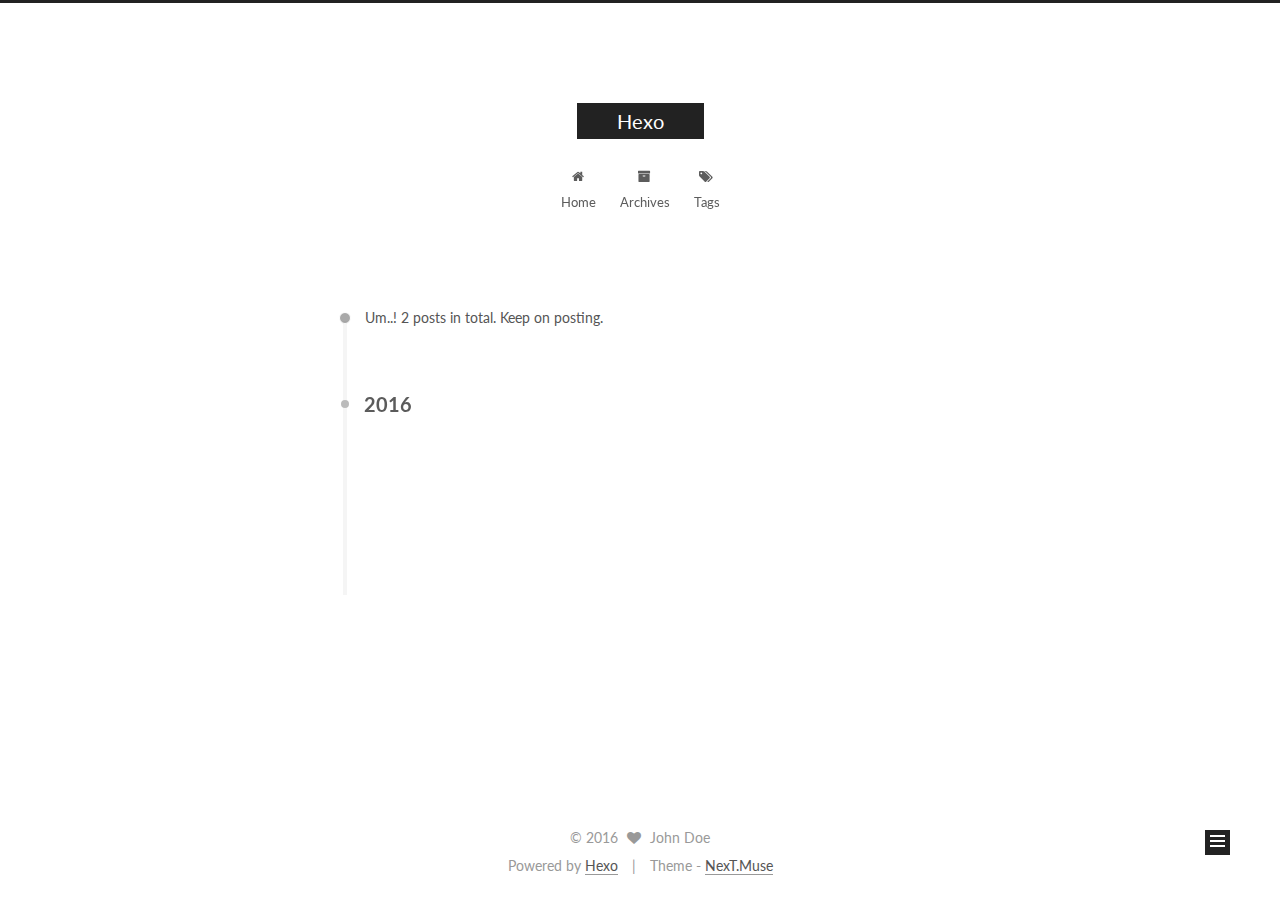
==== commit f851a402: "Site updated: 2016-08-23 09:00:04" ====
--- a/archives/index.html
+++ b/archives/index.html
@@ -1,189 +1,503 @@
-<!DOCTYPE html>
-<html>
+<!doctype html>
+
+
+
+  
+
+
+<html class="theme-next muse use-motion">
 <head>
-  <meta charset="utf-8">
-  
-  <title>Archives | Hexo</title>
-  <meta name="viewport" content="width=device-width, initial-scale=1, maximum-scale=1">
-  <meta property="og:type" content="website">
+  <meta charset="UTF-8"/>
+<meta http-equiv="X-UA-Compatible" content="IE=edge,chrome=1" />
+<meta name="viewport" content="width=device-width, initial-scale=1, maximum-scale=1"/>
+
+
+
+<meta http-equiv="Cache-Control" content="no-transform" />
+<meta http-equiv="Cache-Control" content="no-siteapp" />
+
+
+
+
+
+
+
+
+
+
+
+
+  
+  
+  <link href="/vendors/fancybox/source/jquery.fancybox.css?v=2.1.5" rel="stylesheet" type="text/css" />
+
+
+
+
+  
+  
+  
+  
+
+  
+    
+    
+  
+
+  
+
+  
+
+  
+
+  
+
+  
+    
+    
+    <link href="//fonts.googleapis.com/css?family=Lato:300,300italic,400,400italic,700,700italic&subset=latin,latin-ext" rel="stylesheet" type="text/css">
+  
+
+
+
+
+
+
+<link href="/vendors/font-awesome/css/font-awesome.min.css?v=4.4.0" rel="stylesheet" type="text/css" />
+
+<link href="/css/main.css?v=5.0.1" rel="stylesheet" type="text/css" />
+
+
+  <meta name="keywords" content="Hexo, NexT" />
+
+
+
+
+
+
+
+
+  <link rel="shortcut icon" type="image/x-icon" href="/favicon.ico?v=5.0.1" />
+
+
+
+
+
+
+<meta property="og:type" content="website">
 <meta property="og:title" content="Hexo">
 <meta property="og:url" content="http://yoursite.com/archives/index.html">
 <meta property="og:site_name" content="Hexo">
 <meta name="twitter:card" content="summary">
 <meta name="twitter:title" content="Hexo">
-  
-    <link rel="alternate" href="/atom.xml" title="Hexo" type="application/atom+xml">
-  
-  
-    <link rel="icon" href="/favicon.png">
-  
-  
-    <link href="//fonts.googleapis.com/css?family=Source+Code+Pro" rel="stylesheet" type="text/css">
-  
-  <link rel="stylesheet" href="/css/style.css">
-  
-
+
+
+
+<script type="text/javascript" id="hexo.configuration">
+  var NexT = window.NexT || {};
+  var CONFIG = {
+    scheme: 'Muse',
+    sidebar: {"position":"left","display":"post"},
+    fancybox: true,
+    motion: true,
+    duoshuo: {
+      userId: 0,
+      author: 'Author'
+    }
+  };
+</script>
+
+
+
+
+  <link rel="canonical" href="http://yoursite.com/archives/"/>
+
+  <title> Archive | Hexo </title>
 </head>
 
-<body>
-  <div id="container">
-    <div id="wrap">
-      <header id="header">
-  <div id="banner"></div>
-  <div id="header-outer" class="outer">
-    <div id="header-title" class="inner">
-      <h1 id="logo-wrap">
-        <a href="/" id="logo">Hexo</a>
+<body itemscope itemtype="http://schema.org/WebPage" lang="">
+
+  
+
+
+
+
+
+
+
+
+
+
+  
+  
+    
+  
+
+  <div class="container one-collumn sidebar-position-left  page-archive  ">
+    <div class="headband"></div>
+
+    <header id="header" class="header" itemscope itemtype="http://schema.org/WPHeader">
+      <div class="header-inner"><div class="site-meta ">
+  
+
+  <div class="custom-logo-site-title">
+    <a href="/"  class="brand" rel="start">
+      <span class="logo-line-before"><i></i></span>
+      <span class="site-title">Hexo</span>
+      <span class="logo-line-after"><i></i></span>
+    </a>
+  </div>
+  <p class="site-subtitle"></p>
+</div>
+
+<div class="site-nav-toggle">
+  <button>
+    <span class="btn-bar"></span>
+    <span class="btn-bar"></span>
+    <span class="btn-bar"></span>
+  </button>
+</div>
+
+<nav class="site-nav">
+  
+
+  
+    <ul id="menu" class="menu">
+      
+        
+        <li class="menu-item menu-item-home">
+          <a href="/" rel="section">
+            
+              <i class="menu-item-icon fa fa-fw fa-home"></i> <br />
+            
+            Home
+          </a>
+        </li>
+      
+        
+        <li class="menu-item menu-item-archives">
+          <a href="/archives" rel="section">
+            
+              <i class="menu-item-icon fa fa-fw fa-archive"></i> <br />
+            
+            Archives
+          </a>
+        </li>
+      
+        
+        <li class="menu-item menu-item-tags">
+          <a href="/tags" rel="section">
+            
+              <i class="menu-item-icon fa fa-fw fa-tags"></i> <br />
+            
+            Tags
+          </a>
+        </li>
+      
+
+      
+    </ul>
+  
+
+  
+</nav>
+
+ </div>
+    </header>
+
+    <main id="main" class="main">
+      <div class="main-inner">
+        <div class="content-wrap">
+          <div id="content" class="content">
+            
+
+  <section id="posts" class="posts-collapse">
+    <span class="archive-move-on"></span>
+
+    <span class="archive-page-counter">
+      
+      
+      
+        
+      
+      Um..! 2 posts in total. Keep on posting.
+    </span>
+
+    
+
+      
+      
+      
+
+      
+        
+        <div class="collection-title">
+          <h2 class="archive-year motion-element" id="archive-year-2016">2016</h2>
+        </div>
+      
+      
+
+      
+
+  <article class="post post-type-normal" itemscope itemtype="http://schema.org/Article">
+    <header class="post-header">
+
+      <h1 class="post-title">
+        
+            <a class="post-title-link" href="/2016/08/23/postName-md/" itemprop="url">
+              
+                <span itemprop="name">postName.md</span>
+              
+            </a>
+        
       </h1>
-      
-    </div>
-    <div id="header-inner" class="inner">
-      <nav id="main-nav">
-        <a id="main-nav-toggle" class="nav-icon"></a>
-        
-          <a class="main-nav-link" href="/">Home</a>
-        
-          <a class="main-nav-link" href="/archives">Archives</a>
-        
-      </nav>
-      <nav id="sub-nav">
-        
-          <a id="nav-rss-link" class="nav-icon" href="/atom.xml" title="RSS Feed"></a>
-        
-        <a id="nav-search-btn" class="nav-icon" title="Search"></a>
-      </nav>
-      <div id="search-form-wrap">
-        <form action="//google.com/search" method="get" accept-charset="UTF-8" class="search-form"><input type="search" name="q" results="0" class="search-form-input" placeholder="Search"><button type="submit" class="search-form-submit">&#xF002;</button><input type="hidden" name="sitesearch" value="http://yoursite.com"></form>
+
+      <div class="post-meta">
+        <time class="post-time" itemprop="dateCreated"
+              datetime="2016-08-23T08:33:20+08:00"
+              content="2016-08-23" >
+          08-23
+        </time>
       </div>
+
+    </header>
+  </article>
+
+
+
+    
+
+      
+      
+      
+
+      
+      
+
+      
+
+  <article class="post post-type-normal" itemscope itemtype="http://schema.org/Article">
+    <header class="post-header">
+
+      <h1 class="post-title">
+        
+            <a class="post-title-link" href="/2016/08/23/hello-world/" itemprop="url">
+              
+                <span itemprop="name">Hello World</span>
+              
+            </a>
+        
+      </h1>
+
+      <div class="post-meta">
+        <time class="post-time" itemprop="dateCreated"
+              datetime="2016-08-23T05:23:56+08:00"
+              content="2016-08-23" >
+          08-23
+        </time>
+      </div>
+
+    </header>
+  </article>
+
+
+
+    
+
+  </section>
+
+  
+
+
+
+          </div>
+          
+
+
+          
+
+        </div>
+        
+          
+  
+  <div class="sidebar-toggle">
+    <div class="sidebar-toggle-line-wrap">
+      <span class="sidebar-toggle-line sidebar-toggle-line-first"></span>
+      <span class="sidebar-toggle-line sidebar-toggle-line-middle"></span>
+      <span class="sidebar-toggle-line sidebar-toggle-line-last"></span>
     </div>
   </div>
-</header>
-      <div class="outer">
-        <section id="main">
-  
-  
-    
-    
-      
-      
-      <section class="archives-wrap">
-        <div class="archive-year-wrap">
-          <a href="/archives/2016" class="archive-year">2016</a>
+
+  <aside id="sidebar" class="sidebar">
+    <div class="sidebar-inner">
+
+      
+
+      
+
+      <section class="site-overview sidebar-panel  sidebar-panel-active ">
+        <div class="site-author motion-element" itemprop="author" itemscope itemtype="http://schema.org/Person">
+          <img class="site-author-image" itemprop="image"
+               src="/images/avatar.gif"
+               alt="John Doe" />
+          <p class="site-author-name" itemprop="name">John Doe</p>
+          <p class="site-description motion-element" itemprop="description"></p>
         </div>
-        <div class="archives">
-    
-    <article class="archive-article archive-type-post">
-  <div class="archive-article-inner">
-    <header class="archive-article-header">
-      <a href="/2016/08/23/postName-md/" class="archive-article-date">
-  <time datetime="2016-08-23T00:33:20.000Z" itemprop="datePublished">Aug 23</time>
-</a>
-      
-  
-    <h1 itemprop="name">
-      <a class="archive-article-title" href="/2016/08/23/postName-md/">postName.md</a>
-    </h1>
-  
-
-    </header>
-  </div>
-</article>
-  
-    
-    
-    <article class="archive-article archive-type-post">
-  <div class="archive-article-inner">
-    <header class="archive-article-header">
-      <a href="/2016/08/23/hello-world/" class="archive-article-date">
-  <time datetime="2016-08-22T21:23:56.000Z" itemprop="datePublished">Aug 23</time>
-</a>
-      
-  
-    <h1 itemprop="name">
-      <a class="archive-article-title" href="/2016/08/23/hello-world/">Hello World</a>
-    </h1>
-  
-
-    </header>
-  </div>
-</article>
-  
-  
-    </div></section>
-  
-
-</section>
-        
-          <aside id="sidebar">
-  
-    
-
-  
-    
-
-  
-    
-  
-    
-  <div class="widget-wrap">
-    <h3 class="widget-title">Archives</h3>
-    <div class="widget">
-      <ul class="archive-list"><li class="archive-list-item"><a class="archive-list-link" href="/archives/2016/08/">August 2016</a></li></ul>
+        <nav class="site-state motion-element">
+          <div class="site-state-item site-state-posts">
+            <a href="/archives">
+              <span class="site-state-item-count">2</span>
+              <span class="site-state-item-name">posts</span>
+            </a>
+          </div>
+
+          
+
+          
+
+        </nav>
+
+        
+
+        <div class="links-of-author motion-element">
+          
+        </div>
+
+        
+        
+
+        
+        
+
+      </section>
+
+      
+
+    </div>
+  </aside>
+
+
+        
+      </div>
+    </main>
+
+    <footer id="footer" class="footer">
+      <div class="footer-inner">
+        <div class="copyright" >
+  
+  &copy; 
+  <span itemprop="copyrightYear">2016</span>
+  <span class="with-love">
+    <i class="fa fa-heart"></i>
+  </span>
+  <span class="author" itemprop="copyrightHolder">John Doe</span>
+</div>
+
+<div class="powered-by">
+  Powered by <a class="theme-link" href="https://hexo.io">Hexo</a>
+</div>
+
+<div class="theme-info">
+  Theme -
+  <a class="theme-link" href="https://github.com/iissnan/hexo-theme-next">
+    NexT.Muse
+  </a>
+</div>
+
+        
+
+        
+      </div>
+    </footer>
+
+    <div class="back-to-top">
+      <i class="fa fa-arrow-up"></i>
     </div>
   </div>
 
-
-  
-    
-  <div class="widget-wrap">
-    <h3 class="widget-title">Recent Posts</h3>
-    <div class="widget">
-      <ul>
-        
-          <li>
-            <a href="/2016/08/23/postName-md/">postName.md</a>
-          </li>
-        
-          <li>
-            <a href="/2016/08/23/hello-world/">Hello World</a>
-          </li>
-        
-      </ul>
-    </div>
-  </div>
-
-  
-</aside>
-        
-      </div>
-      <footer id="footer">
-  
-  <div class="outer">
-    <div id="footer-info" class="inner">
-      &copy; 2016 John Doe<br>
-      Powered by <a href="http://hexo.io/" target="_blank">Hexo</a>
-    </div>
-  </div>
-</footer>
-    </div>
-    <nav id="mobile-nav">
-  
-    <a href="/" class="mobile-nav-link">Home</a>
-  
-    <a href="/archives" class="mobile-nav-link">Archives</a>
-  
-</nav>
-    
-
-<script src="//ajax.googleapis.com/ajax/libs/jquery/2.0.3/jquery.min.js"></script>
-
-
-  <link rel="stylesheet" href="/fancybox/jquery.fancybox.css">
-  <script src="/fancybox/jquery.fancybox.pack.js"></script>
-
-
-<script src="/js/script.js"></script>
-
-  </div>
+  
+
+<script type="text/javascript">
+  if (Object.prototype.toString.call(window.Promise) !== '[object Function]') {
+    window.Promise = null;
+  }
+</script>
+
+
+
+
+
+
+
+
+
+  
+
+
+
+  
+  <script type="text/javascript" src="/vendors/jquery/index.js?v=2.1.3"></script>
+
+  
+  <script type="text/javascript" src="/vendors/fastclick/lib/fastclick.min.js?v=1.0.6"></script>
+
+  
+  <script type="text/javascript" src="/vendors/jquery_lazyload/jquery.lazyload.js?v=1.9.7"></script>
+
+  
+  <script type="text/javascript" src="/vendors/velocity/velocity.min.js?v=1.2.1"></script>
+
+  
+  <script type="text/javascript" src="/vendors/velocity/velocity.ui.min.js?v=1.2.1"></script>
+
+  
+  <script type="text/javascript" src="/vendors/fancybox/source/jquery.fancybox.pack.js?v=2.1.5"></script>
+
+
+  
+
+
+  <script type="text/javascript" src="/js/src/utils.js?v=5.0.1"></script>
+
+  <script type="text/javascript" src="/js/src/motion.js?v=5.0.1"></script>
+
+
+
+  
+  
+
+  
+  
+    <script type="text/javascript" id="motion.page.archive">
+      $('.archive-year').velocity('transition.slideLeftIn');
+    </script>
+  
+
+
+  
+
+
+  <script type="text/javascript" src="/js/src/bootstrap.js?v=5.0.1"></script>
+
+
+
+  
+
+
+
+  
+
+
+
+
+  
+  
+
+  
+
+  
+
+  
+
 </body>
-</html>+</html>
--- a/css/main.css
+++ b/css/main.css
@@ -0,0 +1,2182 @@
+/* normalize.css v3.0.2 | MIT License | git.io/normalize */
+html {
+  font-family: sans-serif; /* 1 */
+  -ms-text-size-adjust: 100%; /* 2 */
+  -webkit-text-size-adjust: 100%; /* 2 */
+}
+body {
+  margin: 0;
+}
+article,
+aside,
+details,
+figcaption,
+figure,
+footer,
+header,
+hgroup,
+main,
+menu,
+nav,
+section,
+summary {
+  display: block;
+}
+audio,
+canvas,
+progress,
+video {
+  display: inline-block; /* 1 */
+  vertical-align: baseline; /* 2 */
+}
+audio:not([controls]) {
+  display: none;
+  height: 0;
+}
+[hidden],
+template {
+  display: none;
+}
+a {
+  background-color: transparent;
+}
+a:active,
+a:hover {
+  outline: 0;
+}
+abbr[title] {
+  border-bottom: 1px dotted;
+}
+b,
+strong {
+  font-weight: bold;
+}
+dfn {
+  font-style: italic;
+}
+h1 {
+  font-size: 2em;
+  margin: 0.67em 0;
+}
+mark {
+  background: #ff0;
+  color: #000;
+}
+small {
+  font-size: 80%;
+}
+sub,
+sup {
+  font-size: 75%;
+  line-height: 0;
+  position: relative;
+  vertical-align: baseline;
+}
+sup {
+  top: -0.5em;
+}
+sub {
+  bottom: -0.25em;
+}
+img {
+  border: 0;
+}
+svg:not(:root) {
+  overflow: hidden;
+}
+figure {
+  margin: 1em 40px;
+}
+hr {
+  -moz-box-sizing: content-box;
+  box-sizing: content-box;
+  height: 0;
+}
+pre {
+  overflow: auto;
+}
+code,
+kbd,
+pre,
+samp {
+  font-family: monospace, monospace;
+  font-size: 1em;
+}
+button,
+input,
+optgroup,
+select,
+textarea {
+  color: inherit; /* 1 */
+  font: inherit; /* 2 */
+  margin: 0; /* 3 */
+}
+button {
+  overflow: visible;
+}
+button,
+select {
+  text-transform: none;
+}
+button,
+html input[type="button"],
+input[type="reset"],
+input[type="submit"] {
+  -webkit-appearance: button; /* 2 */
+  cursor: pointer; /* 3 */
+}
+button[disabled],
+html input[disabled] {
+  cursor: default;
+}
+button::-moz-focus-inner,
+input::-moz-focus-inner {
+  border: 0;
+  padding: 0;
+}
+input {
+  line-height: normal;
+}
+input[type="checkbox"],
+input[type="radio"] {
+  box-sizing: border-box; /* 1 */
+  padding: 0; /* 2 */
+}
+input[type="number"]::-webkit-inner-spin-button,
+input[type="number"]::-webkit-outer-spin-button {
+  height: auto;
+}
+input[type="search"] {
+  -webkit-appearance: textfield; /* 1 */
+  -moz-box-sizing: content-box;
+  -webkit-box-sizing: content-box; /* 2 */
+  box-sizing: content-box;
+}
+input[type="search"]::-webkit-search-cancel-button,
+input[type="search"]::-webkit-search-decoration {
+  -webkit-appearance: none;
+}
+fieldset {
+  border: 1px solid #c0c0c0;
+  margin: 0 2px;
+  padding: 0.35em 0.625em 0.75em;
+}
+legend {
+  border: 0; /* 1 */
+  padding: 0; /* 2 */
+}
+textarea {
+  overflow: auto;
+}
+optgroup {
+  font-weight: bold;
+}
+table {
+  border-collapse: collapse;
+  border-spacing: 0;
+}
+td,
+th {
+  padding: 0;
+}
+::selection {
+  background: #262a30;
+  color: #fff;
+}
+body {
+  position: relative;
+  font-family: 'Lato', "PingFang SC", "Microsoft YaHei", sans-serif;
+  font-size: 14px;
+  line-height: 2;
+  color: #555;
+  background: #fff;
+}
+@media (max-width: 767px) {
+  body {
+    padding-right: 0 !important;
+  }
+}
+@media (min-width: 768px) and (max-width: 991px) {
+  body {
+    padding-right: 0 !important;
+  }
+}
+@media (min-width: 1600px) {
+  body {
+    font-size: 16px;
+  }
+}
+h1,
+h2,
+h3,
+h4,
+h5,
+h6 {
+  margin: 0;
+  padding: 0;
+  font-weight: bold;
+  line-height: 1.5;
+  font-family: 'Lato', "PingFang SC", "Microsoft YaHei", sans-serif;
+}
+h2,
+h3,
+h4,
+h5,
+h6 {
+  margin: 20px 0 15px;
+}
+h1 {
+  font-size: 22px;
+}
+@media (max-width: 767px) {
+  h1 {
+    font-size: 18px;
+  }
+}
+h2 {
+  font-size: 20px;
+}
+@media (max-width: 767px) {
+  h2 {
+    font-size: 16px;
+  }
+}
+h3 {
+  font-size: 18px;
+}
+@media (max-width: 767px) {
+  h3 {
+    font-size: 14px;
+  }
+}
+h4 {
+  font-size: 16px;
+}
+@media (max-width: 767px) {
+  h4 {
+    font-size: 12px;
+  }
+}
+h5 {
+  font-size: 14px;
+}
+@media (max-width: 767px) {
+  h5 {
+    font-size: 10px;
+  }
+}
+h6 {
+  font-size: 12px;
+}
+@media (max-width: 767px) {
+  h6 {
+    font-size: 8px;
+  }
+}
+p {
+  margin: 0 0 25px 0;
+}
+a {
+  color: #555;
+  text-decoration: none;
+  border-bottom: 1px solid #999;
+  word-wrap: break-word;
+}
+a:hover {
+  color: #222;
+  border-bottom-color: #222;
+}
+ul {
+  list-style: none;
+}
+blockquote {
+  margin: 0;
+  padding: 0;
+}
+img {
+  display: block;
+  margin: auto;
+  max-width: 100%;
+  height: auto;
+}
+hr {
+  margin: 40px 0;
+  height: 3px;
+  border: none;
+  background-color: #ddd;
+  background-image: repeating-linear-gradient(-45deg, #fff, #fff 4px, transparent 4px, transparent 8px);
+}
+blockquote {
+  padding: 0 15px;
+  color: #666;
+  border-left: 4px solid #ddd;
+}
+blockquote cite::before {
+  content: "-";
+  padding: 0 5px;
+}
+dt {
+  font-weight: 700;
+}
+dd {
+  margin: 0;
+  padding: 0;
+}
+.text-left {
+  text-align: left;
+}
+.text-center {
+  text-align: center;
+}
+.text-right {
+  text-align: right;
+}
+.text-justify {
+  text-align: justify;
+}
+.text-nowrap {
+  white-space: nowrap;
+}
+.text-lowercase {
+  text-transform: lowercase;
+}
+.text-uppercase {
+  text-transform: uppercase;
+}
+.text-capitalize {
+  text-transform: capitalize;
+}
+.center-block {
+  display: block;
+  margin-left: auto;
+  margin-right: auto;
+}
+.clearfix:before,
+.clearfix:after {
+  content: " ";
+  display: table;
+}
+.clearfix:after {
+  clear: both;
+}
+.pullquote {
+  width: 45%;
+}
+.pullquote.left {
+  float: left;
+  margin-left: 5px;
+  margin-right: 10px;
+}
+.pullquote.right {
+  float: right;
+  margin-left: 10px;
+  margin-right: 5px;
+}
+.affix.affix.affix {
+  position: fixed;
+}
+.translation {
+  margin-top: -20px;
+  font-size: 14px;
+  color: #999;
+}
+.scrollbar-measure {
+  width: 100px;
+  height: 100px;
+  overflow: scroll;
+  position: absolute;
+  top: -9999px;
+}
+.use-motion .motion-element {
+  opacity: 0;
+}
+#local-search-input {
+  padding: 3px;
+  border: none;
+  text-indent: 14px;
+  border-radius: 0;
+  width: 140px;
+  outline: none;
+  border-bottom: 1px solid #999;
+  background: inherit;
+  opacity: 0.5;
+}
+#local-search-input:focus {
+  opacity: 1;
+}
+.search-icon {
+  position: absolute;
+  top: 9px;
+}
+table {
+  margin: 20px 0;
+  width: 100%;
+  border-collapse: collapse;
+  border-spacing: 0;
+  border: 1px solid #ddd;
+  font-size: 14px;
+  table-layout: fixed;
+  word-wrap: break-all;
+}
+table>tbody>tr:nth-of-type(odd) {
+  background-color: #f9f9f9;
+}
+table>tbody>tr:hover {
+  background-color: #f5f5f5;
+}
+caption,
+th,
+td {
+  padding: 8px;
+  text-align: left;
+  vertical-align: middle;
+  font-weight: normal;
+}
+th,
+td {
+  border-bottom: 3px solid #ddd;
+  border-right: 1px solid #eee;
+}
+th {
+  padding-bottom: 10px;
+  font-weight: 700;
+}
+td {
+  border-bottom-width: 1px;
+}
+html,
+body {
+  height: 100%;
+}
+.container {
+  position: relative;
+  min-height: 100%;
+}
+.header-inner {
+  margin: 0 auto;
+  padding: 100px 0 70px;
+  width: 700px;
+}
+@media (min-width: 1600px) {
+  .container .header-inner {
+    width: 900px;
+  }
+}
+.main {
+  padding-bottom: 150px;
+}
+.main-inner {
+  margin: 0 auto;
+  width: 700px;
+}
+@media (min-width: 1600px) {
+  .container .main-inner {
+    width: 900px;
+  }
+}
+.footer {
+  position: absolute;
+  left: 0;
+  bottom: 0;
+  width: 100%;
+  min-height: 50px;
+}
+.footer-inner {
+  box-sizing: border-box;
+  margin: 20px auto;
+  width: 700px;
+}
+@media (min-width: 1600px) {
+  .container .footer-inner {
+    width: 900px;
+  }
+}
+pre,
+.highlight {
+  overflow: auto;
+  margin: 20px 0;
+  padding: 15px;
+  font-size: 13px;
+  color: #4d4d4c;
+  background: #f7f7f7;
+  line-height: 1.6;
+}
+pre,
+code {
+  font-family: consolas, Menlo, "PingFang SC", "Microsoft YaHei", monospace;
+}
+code {
+  padding: 2px 4px;
+  word-break: break-all;
+  color: #555;
+  background: #eee;
+  border-radius: 4px;
+  font-size: 13px;
+}
+pre code {
+  padding: 0;
+  color: #4d4d4c;
+  background: none;
+  text-shadow: none;
+}
+.highlight pre {
+  border: none;
+  margin: 0;
+  padding: 1px;
+}
+.highlight table {
+  margin: 0;
+  width: auto;
+  border: none;
+}
+.highlight td {
+  border: none;
+  padding: 0;
+}
+.highlight figcaption {
+  font-size: 1em;
+  color: #4d4d4c;
+  line-height: 1em;
+  margin-bottom: 1em;
+}
+.highlight figcaption:before,
+.highlight figcaption:after {
+  content: " ";
+  display: table;
+}
+.highlight figcaption:after {
+  clear: both;
+}
+.highlight figcaption a {
+  float: right;
+  color: #4d4d4c;
+}
+.highlight figcaption a:hover {
+  border-bottom-color: #4d4d4c;
+}
+.highlight .gutter pre {
+  color: #666;
+  text-align: right;
+  padding-right: 20px;
+}
+.highlight .line {
+  height: 20px;
+}
+.gist table {
+  width: auto;
+}
+.gist table td {
+  border: none;
+}
+pre .comment {
+  color: #8e908c;
+}
+pre .variable,
+pre .attribute,
+pre .tag,
+pre .regexp,
+pre .ruby .constant,
+pre .xml .tag .title,
+pre .xml .pi,
+pre .xml .doctype,
+pre .html .doctype,
+pre .css .id,
+pre .css .class,
+pre .css .pseudo {
+  color: #c82829;
+}
+pre .number,
+pre .preprocessor,
+pre .built_in,
+pre .literal,
+pre .params,
+pre .constant,
+pre .command {
+  color: #f5871f;
+}
+pre .ruby .class .title,
+pre .css .rules .attribute,
+pre .string,
+pre .value,
+pre .inheritance,
+pre .header,
+pre .ruby .symbol,
+pre .xml .cdata,
+pre .special,
+pre .number,
+pre .formula {
+  color: #718c00;
+}
+pre .title,
+pre .css .hexcolor {
+  color: #3e999f;
+}
+pre .function,
+pre .python .decorator,
+pre .python .title,
+pre .ruby .function .title,
+pre .ruby .title .keyword,
+pre .perl .sub,
+pre .javascript .title,
+pre .coffeescript .title {
+  color: #4271ae;
+}
+pre .keyword,
+pre .javascript .function {
+  color: #8959a8;
+}
+.full-image.full-image.full-image {
+  border: none;
+  max-width: 100%;
+  width: auto;
+  margin: 20px auto;
+}
+@media (min-width: 992px) {
+  .full-image.full-image.full-image {
+    max-width: none;
+    width: 126%;
+    margin: 0 -13%;
+  }
+}
+.blockquote-center,
+.page-home .post-type-quote blockquote,
+.page-post-detail .post-type-quote blockquote {
+  position: relative;
+  margin: 40px 0;
+  padding: 0;
+  border-left: none;
+  text-align: center;
+}
+.blockquote-center::before,
+.page-home .post-type-quote blockquote::before,
+.page-post-detail .post-type-quote blockquote::before,
+.blockquote-center::after,
+.page-home .post-type-quote blockquote::after,
+.page-post-detail .post-type-quote blockquote::after {
+  position: absolute;
+  content: ' ';
+  display: block;
+  width: 100%;
+  height: 24px;
+  opacity: 0.2;
+  background-repeat: no-repeat;
+  background-position: 0 -6px;
+  background-size: 22px 22px;
+}
+.blockquote-center::before,
+.page-home .post-type-quote blockquote::before,
+.page-post-detail .post-type-quote blockquote::before {
+  top: -20px;
+  background-image: url("../images/quote-l.svg");
+  border-top: 1px solid #ccc;
+}
+.blockquote-center::after,
+.page-home .post-type-quote blockquote::after,
+.page-post-detail .post-type-quote blockquote::after {
+  bottom: -20px;
+  background-image: url("../images/quote-r.svg");
+  border-bottom: 1px solid #ccc;
+  background-position: 100% 8px;
+}
+.blockquote-center p,
+.page-home .post-type-quote blockquote p,
+.page-post-detail .post-type-quote blockquote p,
+.blockquote-center div,
+.page-home .post-type-quote blockquote div,
+.page-post-detail .post-type-quote blockquote div {
+  text-align: center;
+}
+.post .post-body .group-picture img {
+  box-sizing: border-box;
+  padding: 0 3px;
+  border: none;
+}
+.post .group-picture-row {
+  overflow: hidden;
+  margin-top: 6px;
+}
+.post .group-picture-row:first-child {
+  margin-top: 0;
+}
+.post .group-picture-column {
+  float: left;
+}
+.page-post-detail .post-body .group-picture-column {
+  float: none;
+  margin-top: 10px;
+  width: auto !important;
+}
+.page-post-detail .post-body .group-picture-column img {
+  margin: 0 auto;
+}
+.page-archive .group-picture-container {
+  overflow: hidden;
+}
+.page-archive .group-picture-row {
+  float: left;
+}
+.page-archive .group-picture-row:first-child {
+  margin-top: 6px;
+}
+.page-archive .group-picture-column {
+  max-width: 150px;
+  max-height: 150px;
+}
+.btn {
+  display: inline-block;
+  padding: 0 20px;
+  font-size: 14px;
+  color: #fff;
+  background: #222;
+  border: 2px solid #222;
+  text-decoration: none;
+  border-radius: 0;
+  transition-property: background-color;
+  transition-duration: 0.2s;
+  transition-timing-function: ease-in-out;
+  transition-delay: 0s;
+}
+.btn:hover,
+.post-more-link .btn:hover {
+  border-color: #222;
+  color: #222;
+  background: #fff;
+}
+.btn-bar {
+  display: block;
+  width: 22px;
+  height: 2px;
+  background: #555;
+  border-radius: 1px;
+}
+.btn-bar+.btn-bar {
+  margin-top: 4px;
+}
+.pagination {
+  margin: 120px 0 40px;
+  text-align: center;
+  border-top: 1px solid #eee;
+}
+.page-number-basic,
+.pagination .prev,
+.pagination .next,
+.pagination .page-number,
+.pagination .space {
+  display: inline-block;
+  position: relative;
+  top: -1px;
+  margin: 0 10px;
+  padding: 0 10px;
+  line-height: 30px;
+}
+@media (max-width: 767px) {
+  .page-number-basic,
+  .pagination .prev,
+  .pagination .next,
+  .pagination .page-number,
+  .pagination .space {
+    margin: 0 5px;
+  }
+}
+.pagination .prev,
+.pagination .next,
+.pagination .page-number {
+  border-bottom: 0;
+  border-top: 1px solid #eee;
+  transition-property: border-color;
+  transition-duration: 0.2s;
+  transition-timing-function: ease-in-out;
+  transition-delay: 0s;
+}
+.pagination .prev:hover,
+.pagination .next:hover,
+.pagination .page-number:hover {
+  border-top-color: #222;
+}
+.pagination .space {
+  padding: 0;
+  margin: 0;
+}
+.pagination .prev {
+  margin-left: 0;
+}
+.pagination .next {
+  margin-right: 0;
+}
+.pagination .page-number.current {
+  color: #fff;
+  background: #ccc;
+  border-top-color: #ccc;
+}
+@media (max-width: 767px) {
+  .pagination {
+    border-top: none;
+  }
+  .pagination .prev,
+  .pagination .next,
+  .pagination .page-number {
+    margin-bottom: 10px;
+    border-top: 0;
+    border-bottom: 1px solid #eee;
+  }
+  .pagination .prev:hover,
+  .pagination .next:hover,
+  .pagination .page-number:hover {
+    border-bottom-color: #222;
+  }
+}
+.comments {
+  margin: 60px 20px 0;
+}
+.tag-cloud {
+  text-align: center;
+}
+.tag-cloud a {
+  display: inline-block;
+  margin: 10px;
+}
+.back-to-top {
+  box-sizing: border-box;
+  position: fixed;
+  bottom: -100px;
+  right: 50px;
+  z-index: 1050;
+  padding: 0 6px;
+  width: 25px;
+  background: #222;
+  font-size: 12px;
+  opacity: 1;
+  color: #fff;
+  cursor: pointer;
+  text-align: center;
+  -webkit-transform: translateZ(0);
+  transition-property: bottom;
+  transition-duration: 0.2s;
+  transition-timing-function: ease-in-out;
+  transition-delay: 0s;
+}
+@media (max-width: 767px) {
+  .back-to-top {
+    display: none;
+  }
+}
+@media (min-width: 768px) and (max-width: 991px) {
+  .back-to-top {
+    display: none;
+  }
+}
+.back-to-top.back-to-top-on {
+  bottom: 19px;
+}
+.header {
+  background: #fff;
+}
+.header-inner {
+  position: relative;
+}
+.headband {
+  height: 3px;
+  background: #222;
+}
+.site-meta {
+  margin: 0;
+  text-align: center;
+}
+@media (max-width: 767px) {
+  .site-meta {
+    text-align: center;
+  }
+}
+.brand {
+  position: relative;
+  display: inline-block;
+  padding: 0 40px;
+  color: #fff;
+  background: #222;
+  border-bottom: none;
+}
+.brand:hover {
+  color: #fff;
+}
+.logo {
+  display: inline-block;
+  margin-right: 5px;
+  line-height: 36px;
+  vertical-align: top;
+}
+.site-title {
+  display: inline-block;
+  vertical-align: top;
+  line-height: 36px;
+  font-size: 20px;
+  font-weight: normal;
+  font-family: 'Lato', "PingFang SC", "Microsoft YaHei", sans-serif;
+}
+.site-subtitle {
+  margin-top: 10px;
+  font-size: 13px;
+  color: #999;
+}
+.use-motion .brand {
+  opacity: 0;
+}
+.use-motion .logo,
+.use-motion .site-title,
+.use-motion .site-subtitle {
+  opacity: 0;
+  position: relative;
+  top: -10px;
+}
+.site-nav-toggle {
+  display: none;
+  position: absolute;
+  top: 10px;
+  left: 10px;
+}
+@media (max-width: 767px) {
+  .site-nav-toggle {
+    display: block;
+  }
+}
+.site-nav-toggle button {
+  margin-top: 2px;
+  padding: 9px 10px;
+  background: transparent;
+  border: none;
+}
+@media (max-width: 767px) {
+  .site-nav {
+    display: none;
+    margin: 0 -10px;
+    padding: 0 10px;
+    clear: both;
+    border-top: 1px solid #ddd;
+  }
+}
+@media (min-width: 768px) and (max-width: 991px) {
+  .site-nav {
+    display: block !important;
+  }
+}
+@media (min-width: 992px) {
+  .site-nav {
+    display: block !important;
+  }
+}
+.menu {
+  margin-top: 20px;
+  padding-left: 0;
+  text-align: center;
+}
+.menu .menu-item {
+  display: inline-block;
+  margin: 0 10px;
+}
+@media screen and (max-width: 767px) {
+  .menu .menu-item {
+    margin-top: 10px;
+  }
+}
+.menu .menu-item a {
+  display: block;
+  font-size: 13px;
+  text-transform: capitalize;
+  line-height: inherit;
+  border-bottom: 1px solid transparent;
+  transition-property: border-color;
+  transition-duration: 0.2s;
+  transition-timing-function: ease-in-out;
+  transition-delay: 0s;
+}
+.menu .menu-item a:hover {
+  border-bottom-color: #222;
+}
+.menu .menu-item .fa {
+  margin-right: 5px;
+}
+.use-motion .menu-item {
+  opacity: 0;
+}
+.post-body {
+  font-family: 'Lato', "PingFang SC", "Microsoft YaHei", sans-serif;
+}
+@media (max-width: 767px) {
+  .post-body {
+    word-break: break-word;
+  }
+}
+.post-body .fancybox img {
+  display: block !important;
+  margin: 0 auto;
+  cursor: pointer;
+  cursor: zoom-in;
+  cursor: -webkit-zoom-in;
+}
+.post-body .image-caption,
+.post-body .figure .caption {
+  margin: 10px auto 15px;
+  text-align: center;
+  font-size: 14px;
+  color: #999;
+  font-weight: bold;
+  line-height: 1;
+}
+.post-sticky-flag {
+  display: inline-block;
+  font-size: 16px;
+  -ms-transform: rotate(30deg);
+  -webkit-transform: rotate(30deg);
+  -moz-transform: rotate(30deg);
+  -ms-transform: rotate(30deg);
+  -o-transform: rotate(30deg);
+  transform: rotate(30deg);
+}
+.posts-expand {
+  padding-top: 40px;
+}
+@media (max-width: 767px) {
+  .posts-expand {
+    margin: 0 20px;
+  }
+  .post-body pre,
+  .post-body .highlight {
+    padding: 10px;
+  }
+  .post-body pre .gutter pre,
+  .post-body .highlight .gutter pre {
+    padding-right: 10px;
+  }
+}
+@media (min-width: 992px) {
+  .posts-expand .post-body {
+    text-align: justify;
+  }
+}
+.posts-expand .post-body h2,
+.posts-expand .post-body h3,
+.posts-expand .post-body h4,
+.posts-expand .post-body h5,
+.posts-expand .post-body h6 {
+  padding-top: 10px;
+}
+.posts-expand .post-body h2 .header-anchor,
+.posts-expand .post-body h3 .header-anchor,
+.posts-expand .post-body h4 .header-anchor,
+.posts-expand .post-body h5 .header-anchor,
+.posts-expand .post-body h6 .header-anchor {
+  float: right;
+  margin-left: 10px;
+  color: #ccc;
+  border-bottom-style: none;
+  visibility: hidden;
+}
+.posts-expand .post-body h2 .header-anchor:hover,
+.posts-expand .post-body h3 .header-anchor:hover,
+.posts-expand .post-body h4 .header-anchor:hover,
+.posts-expand .post-body h5 .header-anchor:hover,
+.posts-expand .post-body h6 .header-anchor:hover {
+  color: inherit;
+}
+.posts-expand .post-body h2:hover .header-anchor,
+.posts-expand .post-body h3:hover .header-anchor,
+.posts-expand .post-body h4:hover .header-anchor,
+.posts-expand .post-body h5:hover .header-anchor,
+.posts-expand .post-body h6:hover .header-anchor {
+  visibility: visible;
+}
+.posts-expand .post-body ul li {
+  list-style: circle;
+}
+.posts-expand .post-body img {
+  box-sizing: border-box;
+  margin: auto;
+  padding: 3px;
+  border: 1px solid #ddd;
+}
+.posts-expand .fancybox img {
+  margin: 0 auto;
+}
+@media (max-width: 767px) {
+  .posts-collapse {
+    margin: 0 20px;
+  }
+  .posts-collapse .post-title,
+  .posts-collapse .post-meta {
+    display: block;
+    width: auto;
+    text-align: left;
+  }
+}
+.posts-collapse {
+  position: relative;
+  z-index: 1010;
+  margin-left: 55px;
+}
+.posts-collapse::after {
+  content: " ";
+  position: absolute;
+  top: 20px;
+  left: 0;
+  margin-left: -2px;
+  width: 4px;
+  height: 100%;
+  background: #f5f5f5;
+  z-index: -1;
+}
+@media (max-width: 767px) {
+  .posts-collapse {
+    margin: 0 20px;
+  }
+}
+.posts-collapse .collection-title {
+  position: relative;
+  margin: 60px 0;
+}
+.posts-collapse .collection-title h2 {
+  margin-left: 20px;
+}
+.posts-collapse .collection-title small {
+  color: #bbb;
+}
+.posts-collapse .collection-title::before {
+  content: " ";
+  position: absolute;
+  left: 0;
+  top: 50%;
+  margin-left: -4px;
+  margin-top: -4px;
+  width: 8px;
+  height: 8px;
+  background: #bbb;
+  border-radius: 50%;
+}
+.posts-collapse .post {
+  margin: 30px 0;
+}
+.posts-collapse .post-header {
+  position: relative;
+  transition-duration: 0.2s;
+  transition-timing-function: ease-in-out;
+  transition-delay: 0s;
+  transition-property: border;
+  border-bottom: 1px dashed #ccc;
+}
+.posts-collapse .post-header::before {
+  content: " ";
+  position: absolute;
+  left: 0;
+  top: 12px;
+  width: 6px;
+  height: 6px;
+  margin-left: -4px;
+  background: #bbb;
+  border-radius: 50%;
+  border: 1px solid #fff;
+  transition-duration: 0.2s;
+  transition-timing-function: ease-in-out;
+  transition-delay: 0s;
+  transition-property: background;
+}
+.posts-collapse .post-header:hover {
+  border-bottom-color: #666;
+}
+.posts-collapse .post-header:hover::before {
+  background: #222;
+}
+.posts-collapse .post-meta {
+  position: absolute;
+  font-size: 12px;
+  left: 20px;
+  top: 5px;
+}
+.posts-collapse .post-comments-count {
+  display: none;
+}
+.posts-collapse .post-title {
+  margin-left: 60px;
+  font-size: 16px;
+  font-weight: normal;
+  line-height: inherit;
+}
+.posts-collapse .post-title::after {
+  margin-left: 3px;
+  opacity: 0.6;
+}
+.posts-collapse .post-title a {
+  color: #666;
+  border-bottom: none;
+}
+.page-home .post-type-quote .post-header,
+.page-post-detail .post-type-quote .post-header,
+.page-home .post-type-quote .post-tags,
+.page-post-detail .post-type-quote .post-tags {
+  display: none;
+}
+.posts-expand .post-title {
+  font-size: 26px;
+  text-align: center;
+  word-break: break-word;
+  font-weight: 400;
+}
+@media (max-width: 767px) {
+  .posts-expand .post-title {
+    font-size: 22px;
+  }
+}
+.posts-expand .post-title-link {
+  display: inline-block;
+  position: relative;
+  color: #555;
+  border-bottom: none;
+  line-height: 1.2;
+  vertical-align: top;
+}
+.posts-expand .post-title-link::before {
+  content: "";
+  position: absolute;
+  width: 100%;
+  height: 2px;
+  bottom: 0;
+  left: 0;
+  background-color: #000;
+  visibility: hidden;
+  -webkit-transform: scaleX(0);
+  -moz-transform: scaleX(0);
+  -ms-transform: scaleX(0);
+  -o-transform: scaleX(0);
+  transform: scaleX(0);
+  transition-duration: 0.2s;
+  transition-timing-function: ease-in-out;
+  transition-delay: 0s;
+}
+.posts-expand .post-title-link:hover::before {
+  visibility: visible;
+  -webkit-transform: scaleX(1);
+  -moz-transform: scaleX(1);
+  -ms-transform: scaleX(1);
+  -o-transform: scaleX(1);
+  transform: scaleX(1);
+}
+.posts-expand .post-title-link .fa {
+  font-size: 16px;
+}
+.posts-expand .post-meta {
+  margin: 3px 0 60px 0;
+  color: #999;
+  font-family: 'Lato', "PingFang SC", "Microsoft YaHei", sans-serif;
+  font-size: 12px;
+  text-align: center;
+}
+.posts-expand .post-meta .post-category-list {
+  display: inline-block;
+  margin: 0;
+  padding: 3px;
+}
+.posts-expand .post-meta .post-category-list-link {
+  color: #999;
+}
+.post-meta-item-icon {
+  display: none;
+  margin-right: 3px;
+}
+@media (min-width: 768px) and (max-width: 991px) {
+  .post-meta-item-icon {
+    display: inline-block;
+  }
+}
+@media (max-width: 767px) {
+  .post-meta-item-icon {
+    display: inline-block;
+  }
+}
+@media (min-width: 768px) and (max-width: 991px) {
+  .post-meta-item-text {
+    display: none;
+  }
+}
+@media (max-width: 767px) {
+  .post-meta-item-text {
+    display: none;
+  }
+}
+@media (max-width: 767px) {
+  .posts-expand .post-comments-count {
+    display: none;
+  }
+}
+.post-more-link {
+  margin-top: 50px;
+}
+.post-more-link .btn {
+  color: #fff;
+  font-size: 14px;
+  background: #222;
+  border-radius: 0;
+  line-height: 2;
+}
+.posts-expand .post-tags {
+  margin-top: 40px;
+  text-align: center;
+}
+.posts-expand .post-tags a {
+  display: inline-block;
+  margin-right: 10px;
+  font-size: 13px;
+}
+.post-nav {
+  overflow: hidden;
+  margin-top: 60px;
+  padding: 10px;
+  white-space: nowrap;
+  border-top: 1px solid #eee;
+}
+.post-nav-item {
+  display: inline-block;
+  width: 50%;
+  white-space: normal;
+}
+.post-nav-item a {
+  position: relative;
+  display: inline-block;
+  line-height: 25px;
+  font-size: 14px;
+  color: #555;
+  border-bottom: none;
+}
+.post-nav-item a:hover {
+  color: #222;
+  border-bottom: none;
+}
+.post-nav-item a:active {
+  top: 2px;
+}
+.post-nav-item a i {
+  font-size: 12px;
+}
+.post-nav-prev {
+  text-align: right;
+}
+.posts-expand .post-eof {
+  display: block;
+  margin: 80px auto 60px;
+  width: 8%;
+  height: 1px;
+  background: #ccc;
+  text-align: center;
+}
+.post:last-child .post-eof.post-eof.post-eof {
+  display: none;
+}
+.post-gallery {
+  display: table;
+  table-layout: fixed;
+  width: 100%;
+  border-collapse: separate;
+}
+.post-gallery-row {
+  display: table-row;
+}
+.post-gallery .post-gallery-img {
+  display: table-cell;
+  text-align: center;
+  vertical-align: middle;
+  border: none;
+}
+.post-gallery .post-gallery-img img {
+  max-width: 100%;
+  max-height: 100%;
+  border: none;
+}
+.fancybox-close,
+.fancybox-close:hover {
+  border: none;
+}
+.sidebar {
+  position: fixed;
+  right: 0;
+  top: 0;
+  bottom: 0;
+  width: 0;
+  z-index: 1040;
+  box-shadow: inset 0 2px 6px #000;
+  background: #222;
+  -webkit-transform: translateZ(0);
+}
+.sidebar a {
+  color: #999;
+  border-bottom-color: #555;
+}
+.sidebar a:hover {
+  color: #eee;
+}
+@media (min-width: 768px) and (max-width: 991px) {
+  .sidebar {
+    display: none !important;
+  }
+}
+@media (max-width: 767px) {
+  .sidebar {
+    display: none !important;
+  }
+}
+.sidebar-inner {
+  position: relative;
+  padding: 20px 10px;
+  color: #999;
+  text-align: center;
+}
+.sidebar-toggle {
+  position: fixed;
+  right: 50px;
+  bottom: 45px;
+  width: 15px;
+  height: 15px;
+  padding: 5px;
+  background: #222;
+  line-height: 0;
+  z-index: 1050;
+  cursor: pointer;
+  -webkit-transform: translateZ(0);
+}
+@media (min-width: 768px) and (max-width: 991px) {
+  .sidebar-toggle {
+    display: none;
+  }
+}
+@media (max-width: 767px) {
+  .sidebar-toggle {
+    display: none;
+  }
+}
+.sidebar-toggle-line {
+  position: relative;
+  display: inline-block;
+  vertical-align: top;
+  height: 2px;
+  width: 100%;
+  background: #fff;
+  margin-top: 3px;
+}
+.sidebar-toggle-line:first-child {
+  margin-top: 0;
+}
+.site-author-image {
+  display: block;
+  margin: 0 auto;
+  padding: 2px;
+  max-width: 96px;
+  height: auto;
+  border: 2px solid #333;
+}
+.site-author-name {
+  margin: 5px 0 0;
+  text-align: center;
+  color: #f5f5f5;
+  font-weight: normal;
+}
+.site-description {
+  margin-top: 5px;
+  text-align: center;
+  font-size: 14px;
+  color: #999;
+}
+.site-state {
+  overflow: hidden;
+  line-height: 1.4;
+  white-space: nowrap;
+  text-align: center;
+}
+.site-state-item {
+  display: inline-block;
+  padding: 0 15px;
+  border-left: 1px solid #333;
+}
+.site-state-item:first-child {
+  border-left: none;
+}
+.site-state-item a {
+  border-bottom: none;
+}
+.site-state-item-count {
+  display: block;
+  text-align: center;
+  color: inherit;
+  font-weight: 600;
+  font-size: 18px;
+}
+.site-state-item-name {
+  font-size: 13px;
+  color: inherit;
+}
+.feed-link {
+  margin-top: 20px;
+}
+.feed-link a {
+  display: inline-block;
+  padding: 0 15px;
+  color: #fc6423;
+  border: 1px solid #fc6423;
+  border-radius: 4px;
+}
+.feed-link a i {
+  color: #fc6423;
+  font-size: 14px;
+}
+.feed-link a:hover {
+  color: #fff;
+  background: #fc6423;
+}
+.feed-link a:hover i {
+  color: #fff;
+}
+.links-of-author {
+  margin-top: 20px;
+}
+.links-of-author a {
+  display: inline-block;
+  vertical-align: middle;
+  margin-right: 10px;
+  margin-bottom: 10px;
+  border-bottom-color: #555;
+  font-size: 13px;
+}
+.links-of-author a:before {
+  display: inline-block;
+  vertical-align: middle;
+  margin-right: 3px;
+  content: " ";
+  width: 4px;
+  height: 4px;
+  border-radius: 50%;
+  background: #ff4d08;
+}
+.links-of-blogroll {
+  font-size: 13px;
+}
+.links-of-blogroll-title {
+  margin-top: 20px;
+  font-size: 14px;
+  font-weight: 600;
+}
+.links-of-blogroll-list {
+  margin: 0;
+  padding: 0;
+}
+.links-of-blogroll-item {
+  padding: 2px 10px;
+}
+.sidebar-nav {
+  margin: 0 0 20px;
+  padding-left: 0;
+}
+.sidebar-nav li {
+  display: inline-block;
+  cursor: pointer;
+  border-bottom: 1px solid transparent;
+  font-size: 14px;
+  color: #555;
+}
+.sidebar-nav li:hover {
+  color: #f5f5f5;
+}
+.page-post-detail .sidebar-nav-toc {
+  padding: 0 5px;
+}
+.page-post-detail .sidebar-nav-overview {
+  margin-left: 10px;
+}
+.sidebar-nav .sidebar-nav-active {
+  color: #87daff;
+  border-bottom-color: #87daff;
+}
+.sidebar-nav .sidebar-nav-active:hover {
+  color: #87daff;
+}
+.sidebar-panel {
+  display: none;
+}
+.sidebar-panel-active {
+  display: block;
+}
+.post-toc-empty {
+  font-size: 14px;
+  color: #666;
+}
+.post-toc-wrap {
+  overflow: hidden;
+}
+.post-toc {
+  overflow: auto;
+}
+.post-toc ol {
+  margin: 0;
+  padding: 0 2px 5px 10px;
+  text-align: left;
+  list-style: none;
+  font-size: 14px;
+}
+.post-toc ol > ol {
+  padding-left: 0;
+}
+.post-toc ol a {
+  transition-duration: 0.2s;
+  transition-timing-function: ease-in-out;
+  transition-delay: 0s;
+  transition-property: all;
+  color: #999;
+  border-bottom-color: #555;
+}
+.post-toc ol a:hover {
+  color: #ccc;
+  border-bottom-color: #ccc;
+}
+.post-toc .nav-item {
+  overflow: hidden;
+  text-overflow: ellipsis;
+  white-space: nowrap;
+  line-height: 1.8;
+}
+.post-toc .nav .nav-child {
+  display: none;
+}
+.post-toc .nav .active > .nav-child {
+  display: block;
+}
+.post-toc .nav .active-current > .nav-child {
+  display: block;
+}
+.post-toc .nav .active-current > .nav-child > .nav-item {
+  display: block;
+}
+.post-toc .nav .active > a {
+  color: #87daff;
+  border-bottom-color: #87daff;
+}
+.post-toc .nav .active-current > a {
+  color: #87daff;
+}
+.post-toc .nav .active-current > a:hover {
+  color: #87daff;
+}
+.footer {
+  font-size: 14px;
+  color: #999;
+}
+.footer img {
+  border: none;
+}
+.footer-inner {
+  text-align: center;
+}
+.with-love {
+  display: inline-block;
+  margin: 0 5px;
+}
+.powered-by,
+.theme-info {
+  display: inline-block;
+}
+.powered-by {
+  margin-right: 10px;
+}
+.powered-by::after {
+  content: "|";
+  padding-left: 10px;
+}
+.cc-license {
+  margin-top: 10px;
+  text-align: center;
+}
+.cc-license .cc-opacity {
+  opacity: 0.7;
+  border-bottom: none;
+}
+.cc-license .cc-opacity:hover {
+  opacity: 0.9;
+}
+.cc-license img {
+  display: inline-block;
+}
+.theme-next #ds-thread #ds-reset {
+  color: #555;
+}
+.theme-next #ds-thread #ds-reset .ds-replybox {
+  margin-bottom: 30px;
+}
+.theme-next #ds-thread #ds-reset .ds-replybox .ds-avatar,
+.theme-next #ds-reset .ds-avatar img {
+  box-shadow: none;
+}
+.theme-next #ds-thread #ds-reset .ds-textarea-wrapper {
+  border-color: #c7d4e1;
+  background: none;
+  border-top-right-radius: 3px;
+  border-top-left-radius: 3px;
+}
+.theme-next #ds-thread #ds-reset .ds-textarea-wrapper textarea {
+  height: 60px;
+}
+.theme-next #ds-reset .ds-rounded-top {
+  border-radius: 0;
+}
+.theme-next #ds-thread #ds-reset .ds-post-toolbar {
+  box-sizing: border-box;
+  border: 1px solid #c7d4e1;
+  background: #f6f8fa;
+}
+.theme-next #ds-thread #ds-reset .ds-post-options {
+  height: 40px;
+  border: none;
+  background: none;
+}
+.theme-next #ds-thread #ds-reset .ds-toolbar-buttons {
+  top: 11px;
+}
+.theme-next #ds-thread #ds-reset .ds-sync {
+  top: 5px;
+}
+.theme-next #ds-thread #ds-reset .ds-post-button {
+  top: 4px;
+  right: 5px;
+  width: 90px;
+  height: 30px;
+  border: 1px solid #c5ced7;
+  border-radius: 3px;
+  background-image: linear-gradient(#fbfbfc, #f5f7f9);
+  color: #60676d;
+}
+.theme-next #ds-thread #ds-reset .ds-post-button:hover {
+  background-position: 0 -30px;
+  color: #60676d;
+}
+.theme-next #ds-thread #ds-reset .ds-comments-info {
+  padding: 10px 0;
+}
+.theme-next #ds-thread #ds-reset .ds-sort {
+  display: none;
+}
+.theme-next #ds-thread #ds-reset li.ds-tab a.ds-current {
+  border: none;
+  background: #f6f8fa;
+  color: #60676d;
+}
+.theme-next #ds-thread #ds-reset li.ds-tab a.ds-current:hover {
+  background-color: #e9f0f7;
+  color: #60676d;
+}
+.theme-next #ds-thread #ds-reset li.ds-tab a {
+  border-radius: 2px;
+  padding: 5px;
+}
+.theme-next #ds-thread #ds-reset .ds-login-buttons p {
+  color: #999;
+  line-height: 36px;
+}
+.theme-next #ds-thread #ds-reset .ds-login-buttons .ds-service-list li {
+  height: 28px;
+}
+.theme-next #ds-thread #ds-reset .ds-service-list a {
+  background: none;
+  padding: 5px;
+  border: 1px solid;
+  border-radius: 3px;
+  text-align: center;
+}
+.theme-next #ds-thread #ds-reset .ds-service-list a:hover {
+  color: #fff;
+  background: #666;
+}
+.theme-next #ds-thread #ds-reset .ds-service-list .ds-weibo {
+  color: #fc9b00;
+  border-color: #fc9b00;
+}
+.theme-next #ds-thread #ds-reset .ds-service-list .ds-weibo:hover {
+  background: #fc9b00;
+}
+.theme-next #ds-thread #ds-reset .ds-service-list .ds-qq {
+  color: #60a3ec;
+  border-color: #60a3ec;
+}
+.theme-next #ds-thread #ds-reset .ds-service-list .ds-qq:hover {
+  background: #60a3ec;
+}
+.theme-next #ds-thread #ds-reset .ds-service-list .ds-renren {
+  color: #2e7ac4;
+  border-color: #2e7ac4;
+}
+.theme-next #ds-thread #ds-reset .ds-service-list .ds-renren:hover {
+  background: #2e7ac4;
+}
+.theme-next #ds-thread #ds-reset .ds-service-list .ds-douban {
+  color: #37994c;
+  border-color: #37994c;
+}
+.theme-next #ds-thread #ds-reset .ds-service-list .ds-douban:hover {
+  background: #37994c;
+}
+.theme-next #ds-thread #ds-reset .ds-service-list .ds-kaixin {
+  color: #fef20d;
+  border-color: #fef20d;
+}
+.theme-next #ds-thread #ds-reset .ds-service-list .ds-kaixin:hover {
+  background: #fef20d;
+}
+.theme-next #ds-thread #ds-reset .ds-service-list .ds-netease {
+  color: #f00;
+  border-color: #f00;
+}
+.theme-next #ds-thread #ds-reset .ds-service-list .ds-netease:hover {
+  background: #f00;
+}
+.theme-next #ds-thread #ds-reset .ds-service-list .ds-sohu {
+  color: #ffcb05;
+  border-color: #ffcb05;
+}
+.theme-next #ds-thread #ds-reset .ds-service-list .ds-sohu:hover {
+  background: #ffcb05;
+}
+.theme-next #ds-thread #ds-reset .ds-service-list .ds-baidu {
+  color: #2831e0;
+  border-color: #2831e0;
+}
+.theme-next #ds-thread #ds-reset .ds-service-list .ds-baidu:hover {
+  background: #2831e0;
+}
+.theme-next #ds-thread #ds-reset .ds-service-list .ds-google {
+  color: #166bec;
+  border-color: #166bec;
+}
+.theme-next #ds-thread #ds-reset .ds-service-list .ds-google:hover {
+  background: #166bec;
+}
+.theme-next #ds-thread #ds-reset .ds-service-list .ds-weixin {
+  color: #00ce0d;
+  border-color: #00ce0d;
+}
+.theme-next #ds-thread #ds-reset .ds-service-list .ds-weixin:hover {
+  background: #00ce0d;
+}
+.theme-next #ds-thread #ds-reset .ds-service-list .ds-more-services {
+  border: none;
+}
+.theme-next #ds-thread #ds-reset .ds-service-list .ds-more-services:hover {
+  background: none;
+}
+.theme-next #ds-reset .duoshuo-ua-admin {
+  display: inline-block;
+  color: #f00;
+}
+.theme-next #ds-reset .duoshuo-ua-platform,
+.theme-next #ds-reset .duoshuo-ua-browser {
+  color: #ccc;
+}
+.theme-next #ds-reset .duoshuo-ua-platform .fa,
+.theme-next #ds-reset .duoshuo-ua-browser .fa {
+  display: inline-block;
+  margin-right: 3px;
+}
+.theme-next #ds-reset .duoshuo-ua-separator {
+  display: inline-block;
+  margin-left: 5px;
+}
+.theme-next .this_ua {
+  background-color: #ccc !important;
+  border-radius: 4px;
+  padding: 0 5px !important;
+  margin: 1px 1px !important;
+  border: 1px solid #bbb !important;
+  color: #fff;
+  display: inline-block !important;
+}
+.theme-next .this_ua.admin {
+  background-color: #d9534f !important;
+  border-color: #d9534f !important;
+}
+.theme-next .this_ua.platform.iOS,
+.theme-next .this_ua.platform.Mac,
+.theme-next .this_ua.platform.Windows {
+  background-color: #39b3d7 !important;
+  border-color: #46b8da !important;
+}
+.theme-next .this_ua.platform.Linux {
+  background-color: #3a3a3a !important;
+  border-color: #1f1f1f !important;
+}
+.theme-next .this_ua.platform.Android {
+  background-color: #00c47d !important;
+  border-color: #01b171 !important;
+}
+.theme-next .this_ua.browser.Mobile,
+.theme-next .this_ua.browser.Chrome {
+  background-color: #5cb85c !important;
+  border-color: #4cae4c !important;
+}
+.theme-next .this_ua.browser.Firefox {
+  background-color: #f0ad4e !important;
+  border-color: #eea236 !important;
+}
+.theme-next .this_ua.browser.Maxthon,
+.theme-next .this_ua.browser.IE {
+  background-color: #428bca !important;
+  border-color: #357ebd !important;
+}
+.theme-next .this_ua.browser.baidu,
+.theme-next .this_ua.browser.UCBrowser,
+.theme-next .this_ua.browser.Opera {
+  background-color: #d9534f !important;
+  border-color: #d43f3a !important;
+}
+.theme-next .this_ua.browser.Android,
+.theme-next .this_ua.browser.QQBrowser {
+  background-color: #78ace9 !important;
+  border-color: #4cae4c !important;
+}
+.post-spread {
+  margin-top: 20px;
+  text-align: center;
+}
+.jiathis_style {
+  display: inline-block;
+}
+.jiathis_style a {
+  border: none;
+}
+.post-spread {
+  margin-top: 20px;
+  text-align: center;
+}
+.bdshare-slide-button-box a {
+  border: none;
+}
+.bdsharebuttonbox {
+  display: inline-block;
+}
+.bdsharebuttonbox a {
+  border: none;
+}
+ul.search-result-list {
+  padding-left: 0px;
+  margin: 0px 5px 0px 8px;
+}
+p.search-result {
+  border-bottom: 1px dashed #ccc;
+  padding: 5px 0;
+}
+a.search-result-title {
+  font-weight: bold;
+}
+a.search-result {
+  border-bottom: transparent;
+  display: block;
+  white-space: nowrap;
+  overflow: hidden;
+  text-overflow: ellipsis;
+}
+.search-keyword {
+  border-bottom: 1px dashed #4088b8;
+  font-weight: bold;
+}
+#local-search-result {
+  height: 90%;
+  overflow: auto;
+}
+.popup {
+  display: none;
+  position: fixed;
+  top: 10%;
+  left: 50%;
+  width: 700px;
+  height: 80%;
+  margin-left: -350px;
+  padding: 3px 0 0 10px;
+  background: #fff;
+  color: #333;
+  z-index: 9999;
+  border-radius: 5px;
+}
+@media (max-width: 767px) {
+  .popup {
+    padding: 3px;
+    top: 0;
+    left: 0;
+    margin: 0;
+    width: 100%;
+    height: 100%;
+    border-radius: 0px;
+  }
+}
+.popoverlay {
+  position: fixed;
+  width: 100%;
+  height: 100%;
+  top: 0px;
+  left: 0px;
+  z-index: 2080;
+  background-color: rgba(0,0,0,0.3);
+}
+#local-search-input {
+  margin-bottom: 10px;
+  width: 50%;
+}
+.popup-btn-close {
+  position: absolute;
+  top: 6px;
+  right: 14px;
+  color: #4ebd79;
+  font-size: 14px;
+  font-weight: bold;
+  text-transform: uppercase;
+  cursor: pointer;
+}
+#no-result {
+  position: absolute;
+  left: 44%;
+  top: 42%;
+  color: #ccc;
+}
+.site-uv,
+.site-pv,
+.page-pv {
+  display: inline-block;
+}
+.site-uv .busuanzi-value,
+.site-pv .busuanzi-value,
+.page-pv .busuanzi-value {
+  margin: 0 5px;
+}
+.site-uv {
+  margin-right: 10px;
+}
+.site-uv::after {
+  content: "|";
+  padding-left: 10px;
+}
+.use-motion .post {
+  opacity: 0;
+}
+.page-archive .archive-page-counter {
+  position: relative;
+  top: 3px;
+  left: 20px;
+}
+@media (max-width: 767px) {
+  .page-archive .archive-page-counter {
+    top: 5px;
+  }
+}
+.page-archive .posts-collapse .archive-move-on {
+  position: absolute;
+  top: 11px;
+  left: 0;
+  margin-left: -6px;
+  width: 10px;
+  height: 10px;
+  opacity: 0.5;
+  background: #555;
+  border: 1px solid #fff;
+  border-radius: 50%;
+}
+.category-all-page .category-all-title {
+  text-align: center;
+}
+.category-all-page .category-all {
+  margin-top: 20px;
+}
+.category-all-page .category-list {
+  margin: 0;
+  padding: 0;
+  list-style: none;
+}
+.category-all-page .category-list-item {
+  margin: 5px 10px;
+}
+.category-all-page .category-list-count {
+  color: #bbb;
+}
+.category-all-page .category-list-count:before {
+  display: inline;
+  content: " (";
+}
+.category-all-page .category-list-count:after {
+  display: inline;
+  content: ") ";
+}
+.category-all-page .category-list-child {
+  padding-left: 10px;
+}
+.page-post-detail .sidebar-toggle-line {
+  background: #87daff;
+}
+.page-post-detail .comments {
+  overflow: hidden;
+}
+@media (max-width: 767px) {
+  .header-inner,
+  .container .main-inner,
+  .footer-inner {
+    width: auto;
+  }
+}
+.custom-logo .site-meta-headline {
+  text-align: center;
+}
+.custom-logo .brand {
+  background: none;
+}
+.custom-logo .site-title {
+  margin: 10px auto 0;
+  font-size: 24px;
+  color: #222;
+}
+.custom-logo .site-title a {
+  border: none;
+}
+.custom-logo-image {
+  margin: 0 auto;
+  padding: 5px;
+  max-width: 150px;
+  background: #fff;
+}
+@media (max-width: 767px) {
+  .site-nav {
+    position: absolute;
+    left: 0;
+    top: 52px;
+    margin: 0;
+    width: 100%;
+    padding: 0;
+    background: #fff;
+    border-bottom: 1px solid #ddd;
+  }
+}
+@media (max-width: 767px) {
+  .menu {
+    text-align: left;
+  }
+}
+@media (max-width: 767px) {
+  .menu .menu-item {
+    display: block;
+    margin: 0 10px;
+    vertical-align: top;
+  }
+}
+@media (max-width: 767px) {
+  .menu .menu-item br {
+    display: none;
+  }
+}
+@media (max-width: 767px) {
+  .menu .menu-item a {
+    padding: 5px 10px;
+  }
+}
+.menu .menu-item .fa {
+  margin-right: 0;
+}
+.site-search form {
+  display: none;
+}
+.links-of-blogroll-inline .links-of-blogroll-item {
+  display: inline-block;
+}
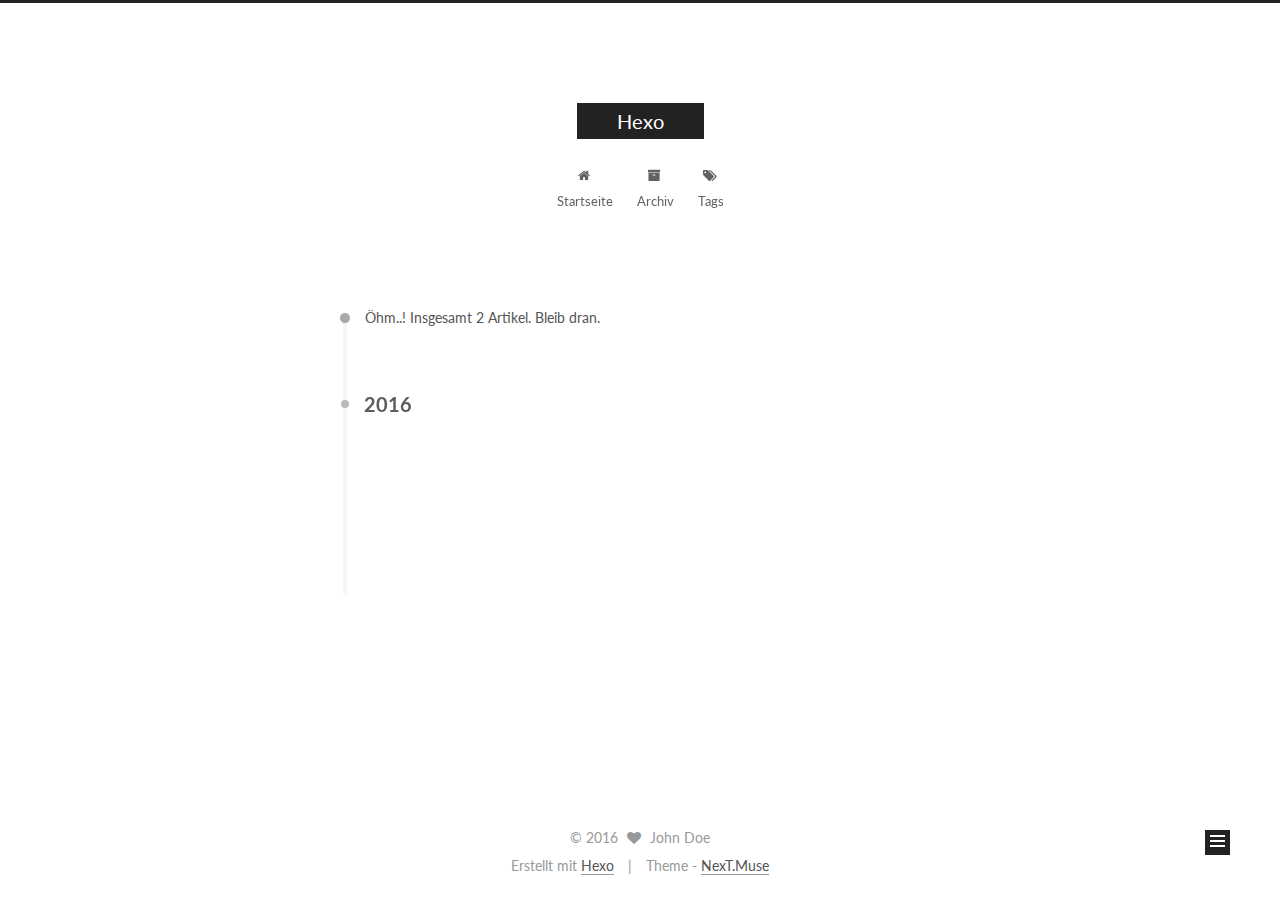
==== commit e8be1fec: "Site updated: 2016-08-23 09:17:28" ====
--- a/archives/index.html
+++ b/archives/index.html
@@ -112,7 +112,7 @@
 
   <link rel="canonical" href="http://yoursite.com/archives/"/>
 
-  <title> Archive | Hexo </title>
+  <title> Archiv | Hexo </title>
 </head>
 
 <body itemscope itemtype="http://schema.org/WebPage" lang="">
@@ -170,7 +170,7 @@
             
               <i class="menu-item-icon fa fa-fw fa-home"></i> <br />
             
-            Home
+            Startseite
           </a>
         </li>
       
@@ -180,7 +180,7 @@
             
               <i class="menu-item-icon fa fa-fw fa-archive"></i> <br />
             
-            Archives
+            Archiv
           </a>
         </li>
       
@@ -220,7 +220,7 @@
       
         
       
-      Um..! 2 posts in total. Keep on posting.
+      Öhm..! Insgesamt 2 Artikel. Bleib dran.
     </span>
 
     
@@ -347,7 +347,7 @@
           <div class="site-state-item site-state-posts">
             <a href="/archives">
               <span class="site-state-item-count">2</span>
-              <span class="site-state-item-name">posts</span>
+              <span class="site-state-item-name">Artikel</span>
             </a>
           </div>
 
@@ -394,7 +394,7 @@
 </div>
 
 <div class="powered-by">
-  Powered by <a class="theme-link" href="https://hexo.io">Hexo</a>
+  Erstellt mit  <a class="theme-link" href="https://hexo.io">Hexo</a>
 </div>
 
 <div class="theme-info">
--- a/css/main.css
+++ b/css/main.css
@@ -1548,7 +1548,7 @@
   width: 4px;
   height: 4px;
   border-radius: 50%;
-  background: #ff4d08;
+  background: #dfff52;
 }
 .links-of-blogroll {
   font-size: 13px;
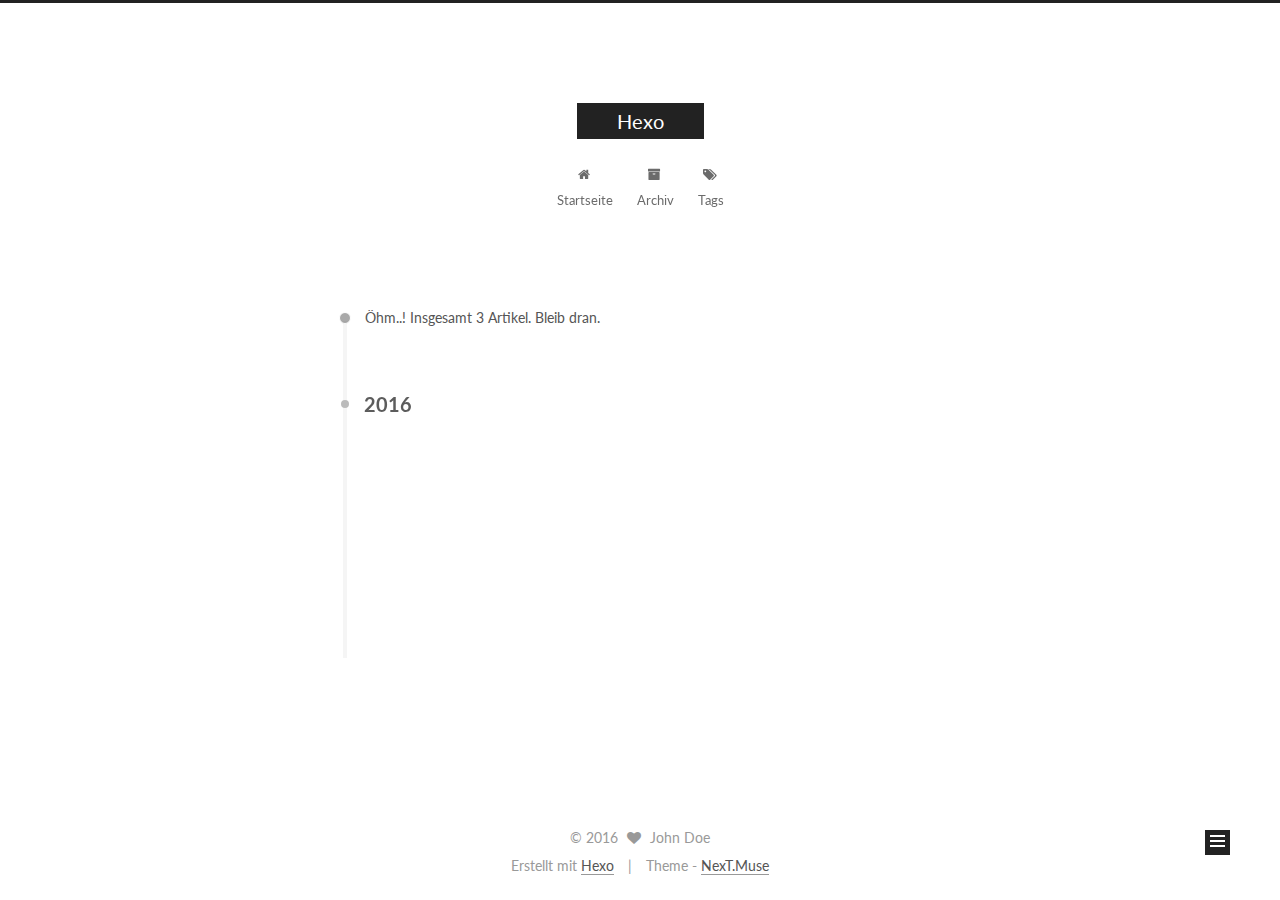
==== commit e4218f88: "Site updated: 2016-08-23 09:20:33" ====
--- a/archives/index.html
+++ b/archives/index.html
@@ -220,7 +220,7 @@
       
         
       
-      Öhm..! Insgesamt 2 Artikel. Bleib dran.
+      Öhm..! Insgesamt 3 Artikel. Bleib dran.
     </span>
 
     
@@ -234,6 +234,43 @@
         <div class="collection-title">
           <h2 class="archive-year motion-element" id="archive-year-2016">2016</h2>
         </div>
+      
+      
+
+      
+
+  <article class="post post-type-normal" itemscope itemtype="http://schema.org/Article">
+    <header class="post-header">
+
+      <h1 class="post-title">
+        
+            <a class="post-title-link" href="/2016/08/23/docs/" itemprop="url">
+              
+                <span itemprop="name">docs</span>
+              
+            </a>
+        
+      </h1>
+
+      <div class="post-meta">
+        <time class="post-time" itemprop="dateCreated"
+              datetime="2016-08-23T09:19:20+08:00"
+              content="2016-08-23" >
+          08-23
+        </time>
+      </div>
+
+    </header>
+  </article>
+
+
+
+    
+
+      
+      
+      
+
       
       
 
@@ -346,7 +383,7 @@
         <nav class="site-state motion-element">
           <div class="site-state-item site-state-posts">
             <a href="/archives">
-              <span class="site-state-item-count">2</span>
+              <span class="site-state-item-count">3</span>
               <span class="site-state-item-name">Artikel</span>
             </a>
           </div>
--- a/css/main.css
+++ b/css/main.css
@@ -1548,7 +1548,7 @@
   width: 4px;
   height: 4px;
   border-radius: 50%;
-  background: #dfff52;
+  background: #e8ffff;
 }
 .links-of-blogroll {
   font-size: 13px;
